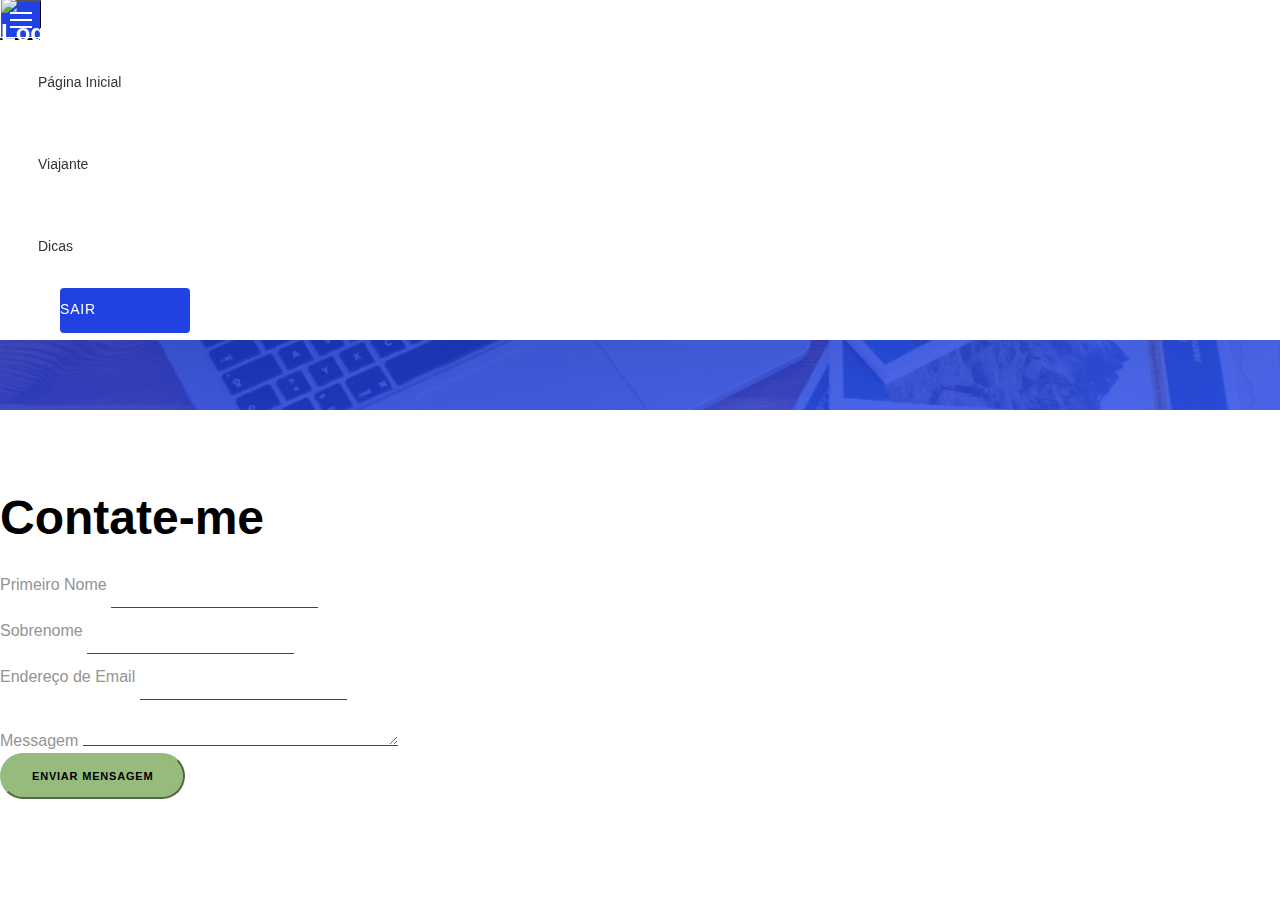
==== index.html @ 52b00d52 "criando index" ====
<!DOCTYPE html>
<html lang="pt-br">

<head>
    <meta charset="UTF-8">
    <meta author=" Augusto Sérgio e Carlos Eduardo">
    <title>Editar Dicas</title>
    <link rel="shortcut icon" type="image/x-icon" href="imagens/logo.png">
    <link
        href="https://fonts.googleapis.com/css2?family=Inter:wght@100;200;300;400;500;600;700;800;900&amp;display=swap"
        rel="stylesheet">

    <!-- ----- Start CSS ----- -->
    <link rel="stylesheet" href="css/bootstrap.min.css">
    <link rel="stylesheet" href="css/main.css">
    <!-- ----- End CSS ----- -->
</head>

<body>
    <div id="loading-area" style="opacity: 0; display: none;"></div>

    <!-- ----- Header ----- -->
    <header class="header other-page">
        <div class="navbar-area sticky">
            <div class="container">
                <div class="row align-items-center">
                    <div class="col-lg-12">
                        <nav class="navbar navbar-expand-lg">
                            <a class="navbar-brand logo" href="index.html">
                                <img class="logo1" src="imagens/logo-1.png" alt="Logo">
                            </a>
                            <button class="navbar-toggler" type="button" data-toggle="collapse"
                                data-target="#navbarSupportedContent" aria-controls="navbarSupportedContent"
                                aria-expanded="false" aria-label="Toggle navigation">
                                <span class="toggler-icon"></span>
                                <span class="toggler-icon"></span>
                                <span class="toggler-icon"></span>
                            </button>
                            <div class="collapse navbar-collapse sub-menu-bar" id="navbarSupportedContent">
                                <ul id="nav" class="navbar-nav ml-auto">
                                    <li class="nav-item">
                                        <a href="index.html">Página Inicial</a>
                                    </li>
                                    <li class="nav-item"><a href="#">Viajante</a>
                                    </li>
                                    <li class="nav-item"><a href="#">Dicas</a>
                                    </li>
                                </ul>
                            </div>
                            <div class="button">
                                <a href="javacript:" data-toggle="modal" data-target="#signup" class="btn">Sair</a>
                            </div>
                        </nav>
                    </div>
                </div>
            </div>
        </div>
    </header>
    <!-- ----- End Header ----- -->

    <!-- ----- Start Breadcrumbs ----- -->
    <div class="breadcrumbs overlay">
        <div class="container">
            <div class="row">
                <div class="col-12">
                    <div class="breadcrumbs-content">
                        <h1 class="page-title">Página Inicial</h1>
                        <p>
                            Aqui você pode incluir, listar e editar o viajante.
                        </p>
                    </div>
                    <ul class="breadcrumb-nav">
                        <li><a href="index.html">Página Inicial</a></li>
                        <li><a href="incluir-viajante.html">Incluir</a></li>
                        <li><a href="listar-viajante.html">Listar</a></li>
                        <li>Editar</li>
                    </ul>
                </div>
            </div>
        </div>
    </div>
    <div class="untree_co-section" id="contact-section">
        <div class="container">
    
          <div class="row">
            <div class="col-md-12 mb-5" data-aos="fade-up" data-aos-delay="0">
              <div class="section-heading text-center">
                <h2>Contate-me</h2>
              </div>
            </div>
          </div>
    
          <div class="row">
    
            <div class="col-lg-7">
    
    
              <form class="contact-form" data-aos="fade-up" data-aos-delay="100" action="https://formspree.io/f/mjvqdnnr" method="post">
                
                <div class="row">
                  <div class="col-6">
                    <div class="form-group">
                      <label class="" for="fname">Primeiro Nome</label>
                      <input name="Nome" type="text" class="form-control" id="fname" required>
                    </div>
                  </div>
                  <div class="col-6">
                    <div class="form-group">
                      <label class="" for="lname">Sobrenome</label>
                      <input name="Sobrenome" type="text" class="form-control" id="lname">
                    </div>
                  </div>
                </div>
                <div class="form-group">
                  <label class="" for="email" name="email">Endereço de Email</label>
                  <!-- <input name="email" type="email" class="form-control" id="email" > -->
                  <input name="Email" class="form-control" id="email" type="email" required></input>
                </div>
    
                <div class="form-group" >
                  <label class="" for="message">Messagem</label>
                  <textarea name="Messagem" class="form-control" id="message" cols="30" rows="5"></textarea>
                </div>
    
                <button type="submit" class="btn btn-primary">Enviar Mensagem</button>
              </form>


    <script src="js/editar-dicas.js"></script>

</body>

</html>
---- css/main.css ----
/* ===========================
Index Of css

01. Veriables CSS
02. Normalize CSS
03. Header CSS
04. Hero CSS
05. About CSS
06. Testimonial CSS
07. Pricing CSS
08. Faq CSS
09. Blog CSS
10. Clients CSS
11. Apply Process CSS
12. Job Category CSS
13. Find Job CSS
14. Featured Job CSS
15. Call Action CSS
16. Job Details CSS
17. Post Job CSS
18. Resume CSS
19. Privacy Policy CSS
20. Add Resume CSS
21. Manage Resumes CSS
22. Job Alerts CSS
23. Manage Jobs CSS
24. Manage Applications CSS
25. Browse Resumes CSS
26. Bookmarked CSS
27. Notifications CSS
28. Change Password CSS
29. Responsive CSS
30. Contact CSS
31. Error CSS
32. Mail Success CSS
33. Modal CSS
34. Footer CSS

========================== */
/*======================================
    Variables
========================================*/
/*======================================
    Normalize CSS
========================================*/
@import url("https://fonts.googleapis.com/css2?family=Spartan:wght@100;200;300;400;500;600;700;800;900&display=swap");

html {
  scroll-behavior: smooth;
}

body {
  font-family: "Inter", sans-serif;
  font-weight: normal;
  font-style: normal;
  color: #7E8890;
  overflow-x: hidden;
  font-size: 14px;
}

p {
  margin: 0;
  padding: 0;
}

* {
  margin: 0;
  padding: 0;
}

.navbar-toggler:focus,
a:focus,
input:focus,
textarea:focus,
button:focus,
.btn:focus,
.btn.focus,
.btn:not(:disabled):not(.disabled).active,
.btn:not(:disabled):not(.disabled):active {
  text-decoration: none;
  outline: none;
}

span,
a {
  display: inline-block;
  text-decoration: none;
  transition: all 0.4s ease;
  -webkit-transition: all 0.4s ease;
  -moz-transition: all 0.4s ease;
}

audio,
canvas,
iframe,
img,
svg,
video {
  vertical-align: middle;
}

h1,
h2,
h3,
h4,
h5,
h6 {
  font-weight: 600;
  margin: 0px;
  color: #081828;
}

h1 a,
h2 a,
h3 a,
h4 a,
h5 a,
h6 a {
  color: inherit;
}

h1 {
  font-size: 50px;
}

h2 {
  font-size: 40px;
}

h3 {
  font-size: 30px;
}

h4 {
  font-size: 25px;
}

h5 {
  font-size: 20px;
}

h6 {
  font-size: 16px;
}

ul,
ol {
  margin: 0px;
  padding: 0px;
  list-style-type: none;
}

.mt-5 {
  margin-top: 5px;
}

.mt-10 {
  margin-top: 10px;
}

.mt-15 {
  margin-top: 15px;
}

.mt-20 {
  margin-top: 20px;
}

.mt-25 {
  margin-top: 25px;
}

.mt-30 {
  margin-top: 30px;
}

.mt-35 {
  margin-top: 35px;
}

.mt-40 {
  margin-top: 40px;
}

.mt-45 {
  margin-top: 45px;
}

.mt-50 {
  margin-top: 50px;
}

.mt-55 {
  margin-top: 55px;
}

.mt-60 {
  margin-top: 60px;
}

.mt-65 {
  margin-top: 65px;
}

.mt-70 {
  margin-top: 70px;
}

.mt-75 {
  margin-top: 75px;
}

.mt-80 {
  margin-top: 80px;
}

.mt-85 {
  margin-top: 85px;
}

.mt-90 {
  margin-top: 90px;
}

.mt-95 {
  margin-top: 95px;
}

.mt-100 {
  margin-top: 100px;
}

.mt-105 {
  margin-top: 105px;
}

.mt-110 {
  margin-top: 110px;
}

.mt-115 {
  margin-top: 115px;
}

.mt-120 {
  margin-top: 120px;
}

.mt-125 {
  margin-top: 125px;
}

.mt-130 {
  margin-top: 130px;
}

.mt-135 {
  margin-top: 135px;
}

.mt-140 {
  margin-top: 140px;
}

.mt-145 {
  margin-top: 145px;
}

.mt-150 {
  margin-top: 150px;
}

.mt-155 {
  margin-top: 155px;
}

.mt-160 {
  margin-top: 160px;
}

.mt-165 {
  margin-top: 165px;
}

.mt-170 {
  margin-top: 170px;
}

.mt-175 {
  margin-top: 175px;
}

.mt-180 {
  margin-top: 180px;
}

.mt-185 {
  margin-top: 185px;
}

.mt-190 {
  margin-top: 190px;
}

.mt-195 {
  margin-top: 195px;
}

.mt-200 {
  margin-top: 200px;
}

.mt-205 {
  margin-top: 205px;
}

.mt-210 {
  margin-top: 210px;
}

.mt-215 {
  margin-top: 215px;
}

.mt-220 {
  margin-top: 220px;
}

.mt-225 {
  margin-top: 225px;
}

.mb-5 {
  margin-bottom: 5px;
}

.mb-10 {
  margin-bottom: 10px;
}

.mb-15 {
  margin-bottom: 15px;
}

.mb-20 {
  margin-bottom: 20px;
}

.mb-25 {
  margin-bottom: 25px;
}

.mb-30 {
  margin-bottom: 30px;
}

.mb-35 {
  margin-bottom: 35px;
}

.mb-40 {
  margin-bottom: 40px;
}

.mb-45 {
  margin-bottom: 45px;
}

.mb-50 {
  margin-bottom: 50px;
}

.mb-55 {
  margin-bottom: 55px;
}

.mb-60 {
  margin-bottom: 60px;
}

.mb-65 {
  margin-bottom: 65px;
}

.mb-70 {
  margin-bottom: 70px;
}

.mb-75 {
  margin-bottom: 75px;
}

.mb-80 {
  margin-bottom: 80px;
}

.mb-85 {
  margin-bottom: 85px;
}

.mb-90 {
  margin-bottom: 90px;
}

.mb-95 {
  margin-bottom: 95px;
}

.mb-100 {
  margin-bottom: 100px;
}

.mb-105 {
  margin-bottom: 105px;
}

.mb-110 {
  margin-bottom: 110px;
}

.mb-115 {
  margin-bottom: 115px;
}

.mb-120 {
  margin-bottom: 120px;
}

.mb-125 {
  margin-bottom: 125px;
}

.mb-130 {
  margin-bottom: 130px;
}

.mb-135 {
  margin-bottom: 135px;
}

.mb-140 {
  margin-bottom: 140px;
}

.mb-145 {
  margin-bottom: 145px;
}

.mb-150 {
  margin-bottom: 150px;
}

.mb-155 {
  margin-bottom: 155px;
}

.mb-160 {
  margin-bottom: 160px;
}

.mb-165 {
  margin-bottom: 165px;
}

.mb-170 {
  margin-bottom: 170px;
}

.mb-175 {
  margin-bottom: 175px;
}

.mb-180 {
  margin-bottom: 180px;
}

.mb-185 {
  margin-bottom: 185px;
}

.mb-190 {
  margin-bottom: 190px;
}

.mb-195 {
  margin-bottom: 195px;
}

.mb-200 {
  margin-bottom: 200px;
}

.mb-205 {
  margin-bottom: 205px;
}

.mb-210 {
  margin-bottom: 210px;
}

.mb-215 {
  margin-bottom: 215px;
}

.mb-220 {
  margin-bottom: 220px;
}

.mb-225 {
  margin-bottom: 225px;
}

.pt-5 {
  padding-top: 5px;
}

.pt-10 {
  padding-top: 10px;
}

.pt-15 {
  padding-top: 15px;
}

.pt-20 {
  padding-top: 20px;
}

.pt-25 {
  padding-top: 25px;
}

.pt-30 {
  padding-top: 30px;
}

.pt-35 {
  padding-top: 35px;
}

.pt-40 {
  padding-top: 40px;
}

.pt-45 {
  padding-top: 45px;
}

.pt-50 {
  padding-top: 50px;
}

.pt-55 {
  padding-top: 55px;
}

.pt-60 {
  padding-top: 60px;
}

.pt-65 {
  padding-top: 65px;
}

.pt-70 {
  padding-top: 70px;
}

.pt-75 {
  padding-top: 75px;
}

.pt-80 {
  padding-top: 80px;
}

.pt-85 {
  padding-top: 85px;
}

.pt-90 {
  padding-top: 90px;
}

.pt-95 {
  padding-top: 95px;
}

.pt-100 {
  padding-top: 100px;
}

.pt-105 {
  padding-top: 105px;
}

.pt-110 {
  padding-top: 110px;
}

.pt-115 {
  padding-top: 115px;
}

.pt-120 {
  padding-top: 120px;
}

.pt-125 {
  padding-top: 125px;
}

.pt-130 {
  padding-top: 130px;
}

.pt-135 {
  padding-top: 135px;
}

.pt-140 {
  padding-top: 140px;
}

.pt-145 {
  padding-top: 145px;
}

.pt-150 {
  padding-top: 150px;
}

.pt-155 {
  padding-top: 155px;
}

.pt-160 {
  padding-top: 160px;
}

.pt-165 {
  padding-top: 165px;
}

.pt-170 {
  padding-top: 170px;
}

.pt-175 {
  padding-top: 175px;
}

.pt-180 {
  padding-top: 180px;
}

.pt-185 {
  padding-top: 185px;
}

.pt-190 {
  padding-top: 190px;
}

.pt-195 {
  padding-top: 195px;
}

.pt-200 {
  padding-top: 200px;
}

.pt-205 {
  padding-top: 205px;
}

.pt-210 {
  padding-top: 210px;
}

.pt-215 {
  padding-top: 215px;
}

.pt-220 {
  padding-top: 220px;
}

.pt-225 {
  padding-top: 225px;
}

.pb-5 {
  padding-bottom: 5px;
}

.pb-10 {
  padding-bottom: 10px;
}

.pb-15 {
  padding-bottom: 15px;
}

.pb-20 {
  padding-bottom: 20px;
}

.pb-25 {
  padding-bottom: 25px;
}

.pb-30 {
  padding-bottom: 30px;
}

.pb-35 {
  padding-bottom: 35px;
}

.pb-40 {
  padding-bottom: 40px;
}

.pb-45 {
  padding-bottom: 45px;
}

.pb-50 {
  padding-bottom: 50px;
}

.pb-55 {
  padding-bottom: 55px;
}

.pb-60 {
  padding-bottom: 60px;
}

.pb-65 {
  padding-bottom: 65px;
}

.pb-70 {
  padding-bottom: 70px;
}

.pb-75 {
  padding-bottom: 75px;
}

.pb-80 {
  padding-bottom: 80px;
}

.pb-85 {
  padding-bottom: 85px;
}

.pb-90 {
  padding-bottom: 90px;
}

.pb-95 {
  padding-bottom: 95px;
}

.pb-100 {
  padding-bottom: 100px;
}

.pb-105 {
  padding-bottom: 105px;
}

.pb-110 {
  padding-bottom: 110px;
}

.pb-115 {
  padding-bottom: 115px;
}

.pb-120 {
  padding-bottom: 120px;
}

.pb-125 {
  padding-bottom: 125px;
}

.pb-130 {
  padding-bottom: 130px;
}

.pb-135 {
  padding-bottom: 135px;
}

.pb-140 {
  padding-bottom: 140px;
}

.pb-145 {
  padding-bottom: 145px;
}

.pb-150 {
  padding-bottom: 150px;
}

.pb-155 {
  padding-bottom: 155px;
}

.pb-160 {
  padding-bottom: 160px;
}

.pb-165 {
  padding-bottom: 165px;
}

.pb-170 {
  padding-bottom: 170px;
}

.pb-175 {
  padding-bottom: 175px;
}

.pb-180 {
  padding-bottom: 180px;
}

.pb-185 {
  padding-bottom: 185px;
}

.pb-190 {
  padding-bottom: 190px;
}

.pb-195 {
  padding-bottom: 195px;
}

.pb-200 {
  padding-bottom: 200px;
}

.pb-205 {
  padding-bottom: 205px;
}

.pb-210 {
  padding-bottom: 210px;
}

.pb-215 {
  padding-bottom: 215px;
}

.pb-220 {
  padding-bottom: 220px;
}

.pb-225 {
  padding-bottom: 225px;
}

.img-bg {
  background-position: center center;
  background-size: cover;
  background-repeat: no-repeat;
  width: 100%;
  height: 100%;
}

@media only screen and (min-width: 480px) and (max-width: 767px) {
  .container {
    width: 450px;
  }
}

/* Bread Crumbs */
.breadcrumbs {
  background-color: #081828;
  position: relative;
  padding: 70px 0;
  padding-top: 150px;
  background-image: url("../imagens/dicas-viagens.jpg");
  background-size: cover;
  background-position: center;
  background-repeat: no-repeat;
  z-index: 2;
  text-align: left;
}

.breadcrumbs.overlay::before {
  background-color: #2042e3;
  opacity: 0.8;
  z-index: -1;
}

.breadcrumbs .breadcrumbs-content {
  position: relative;
  text-align: left;
}

.breadcrumbs .breadcrumbs-content p {
  color: #fff;
  font-size: 14px;
  margin-top: 20px;
}

.breadcrumbs .breadcrumbs-content .page-title {
  font-size: 32px;
  color: #fff;
  font-weight: 700;
  position: relative;
  padding-bottom: 22px;
  line-height: 50px;
}

.breadcrumbs .breadcrumbs-content .page-title:before {
  position: absolute;
  content: "";
  left: 0;
  bottom: 0;
  height: 2px;
  width: 80px;
  background: #fff;
}

.breadcrumbs .breadcrumbs-content .breadcrumb-nav {
  background: transparent;
  border-radius: 0;
  margin-bottom: 0;
  padding: 0;
  display: inline-block;
}

.breadcrumbs .breadcrumb-nav {
  text-align: left;
  margin-top: 50px;
}

.breadcrumbs .breadcrumb-nav li {
  display: inline-block;
}

.breadcrumbs .breadcrumb-nav li,
.breadcrumbs .breadcrumb-nav li a {
  color: #fff;
  font-size: 14px;
  font-weight: 500;
}

.breadcrumbs .breadcrumb-nav li a {
  padding-right: 15px;
  margin-right: 15px;
  position: relative;
}

.breadcrumbs .breadcrumb-nav li a:hover {
  text-decoration: underline;
}

.breadcrumbs .breadcrumb-nav li a:after {
  content: '';
  height: 80%;
  width: 2px;
  background-color: #fff;
  position: absolute;
  top: 2px;
  right: 0;
}

.section {
  padding-top: 100px;
  padding-bottom: 100px;
  position: relative;
}

/* Section Title */
.section-title {
  text-align: center;
  margin-bottom: 80px;
  padding: 0 300px;
  position: relative;
  z-index: 5;
}

.section-title span {
  text-transform: uppercase;
  background: #2042e3;
  display: inline-block;
  margin-bottom: 10px;
  font-size: 12px;
  color: #fff;
  padding: 5px 18px;
  border-radius: 4px;
  line-height: 22px;
}

.section-title h2 {
  font-size: 35px;
  margin-bottom: 18px;
  line-height: 45px;
  text-transform: capitalize;
  position: relative;
  font-weight: 700;
  padding-bottom: 14px;
}

.section-title h2:before {
  position: absolute;
  left: 50%;
  margin-left: -25px;
  bottom: -1px;
  height: 2px;
  width: 50px;
  background: #2042e3;
  content: "";
}

.section-title p {
  font-size: 14px;
  line-height: 24px;
}

.section-title.white-text h2 {
  color: #fff;
}

.section-title.white-text h2::before {
  background-color: #fff;
}

.section-title.white-text span {
  color: #fff;
}

.section-title.white-text p {
  color: #fff;
}

.section-title.align-right {
  padding: 0;
  padding-left: 600px;
}

.section-title.align-right h2:before {
  display: none;
}

.section-title.align-right h2:after {
  position: absolute;
  right: 0;
  bottom: -1px;
  height: 2px;
  width: 50px;
  background: #2042e3;
  content: "";
}

.section-title.align-left {
  padding: 0;
  padding-right: 600px;
}

.section-title.align-left h2:before {
  left: 0;
  margin-left: 0;
}

/* One Click Scrool Top Button*/
.scroll-top {
  width: 45px;
  height: 45px;
  line-height: 45px;
  background: #2042e3;
  display: -webkit-box;
  display: -ms-flexbox;
  display: flex;
  -webkit-box-pack: center;
  -ms-flex-pack: center;
  justify-content: center;
  -webkit-box-align: center;
  -ms-flex-align: center;
  align-items: center;
  font-size: 13px;
  color: #fff !important;
  border-radius: 0;
  position: fixed;
  bottom: 30px;
  right: 30px;
  z-index: 9;
  cursor: pointer;
  -webkit-transition: all .3s ease-out 0s;
  transition: all .3s ease-out 0s;
  border-radius: 4px;
}

.scroll-top:hover {
  -webkit-box-shadow: 0 1rem 3rem rgba(35, 38, 45, 0.15) !important;
  box-shadow: 0 1rem 3rem rgba(35, 38, 45, 0.15) !important;
  -webkit-transform: translate3d(0, -5px, 0);
  transform: translate3d(0, -5px, 0);
  background-color: #081828;
}

/* Overlay */
.overlay {
  position: relative;
}

.overlay::before {
  position: absolute;
  top: 0;
  left: 0;
  width: 100%;
  height: 100%;
  opacity: 0.4;
  background: #081828;
  content: "";
  -webkit-transition: all 0.4s ease;
  transition: all 0.4s ease;
  z-index: 5;
}

/* Pagination CSS */
.pagination {
  text-align: left;
  margin: 40px 0 0 0;
  display: block;
}

.pagination.center {
  text-align: center;
}

.pagination.right {
  text-align: right;
}

.pagination.left {
  text-align: left;
}

.pagination .pagination-list {
  display: inline-block;
  overflow: hidden;
}

.pagination .pagination-list li {
  margin-right: 5px;
  display: inline-block;
}

.pagination .pagination-list li:last-child {
  margin-right: 0px;
}

.pagination .pagination-list li a {
  background: #fff;
  color: #081828;
  font-weight: 500;
  font-size: 13px;
  border-radius: 0;
  line-height: 40px;
  height: 40px;
  width: 40px;
  text-align: center;
  border-radius: 4px;
  border: 1px solid #eee;
}

.pagination .pagination-list li.active a,
.pagination .pagination-list li:hover a {
  background: #2042e3;
  color: #fff;
  border-color: transparent;
}

.pagination .pagination-list li a i {
  font-size: 13px;
}

.blog-grids.pagination {
  margin-top: 50px;
  text-align: center;
}

.button .btn {
  display: inline-block;
  font-size: 14px;
  font-weight: 500;
  padding: 15px 30px;
  background-color: #2042e3;
  color: #fff;
  border: none;
  -webkit-transition: 0.5s;
  transition: 0.5s;
  border-radius: 4px;
}

.button .btn:hover {
  background-color: #081828;
  color: #fff;
  -webkit-box-shadow: 0 1rem 3rem rgba(35, 38, 45, 0.15) !important;
  box-shadow: 0 1rem 3rem rgba(35, 38, 45, 0.15) !important;
}

.button .btn-alt {
  background-color: #081828;
  color: #fff;
}

.button .btn-alt:hover {
  background-color: #2042e3;
  color: #fff;
}

.align-left {
  text-align: left;
}

.align-right {
  text-align: right;
}

.align-center {
  text-align: center;
}

#loading-area {
  width: 100%;
  height: 100%;
  background-color: #fff;
  position: fixed;
  left: 0;
  top: 0;
  opacity: 1;
  z-index: 999999999;
  background-image: url(../images/loading.svg);
  background-repeat: no-repeat;
  background-size: 50px;
  background-position: center;
}

/*======================================
	Header CSS
========================================*/
/*===== NAVBAR =====*/
.header.style4 .navbar-area {
  background-color: #fff;
  border: none;
}

.navbar-area {
  width: 100%;
  z-index: 99;
  -webkit-transition: all 0.3s ease-out 0s;
  transition: all 0.3s ease-out 0s;
  background-color: transparent;
  position: absolute;
  border-bottom: 1px solid #e6e6e6;
}

.other-page .navbar-area {
  background-color: #fff;
  border: none;
}

.sticky {
  position: fixed;
  z-index: 99;
  background-color: #fff;
  -webkit-box-shadow: 0px 20px 50px 0px rgba(0, 0, 0, 0.05);
  box-shadow: 0px 20px 50px 0px rgba(0, 0, 0, 0.05);
  -webkit-transition: all 0.3s ease-out 0s;
  transition: all 0.3s ease-out 0s;
  top: 0;
}

.sticky .navbar .navbar-nav .nav-item a {
  color: #333;
}

.sticky .navbar .navbar-nav .nav-item a.active {
  color: #2042e3;
}

.sticky .navbar .navbar-toggler .toggler-icon {
  background: #333;
}

.navbar {
  padding: 0;
  border-radius: 5px;
  position: relative;
  -webkit-transition: all 0.3s ease-out 0s;
  transition: all 0.3s ease-out 0s;
}

@media only screen and (min-width: 768px) and (max-width: 991px) {
  .navbar {
    padding: 17px 0;
  }
}

@media (max-width: 767px) {
  .navbar {
    padding: 17px 0;
  }
}

.navbar-brand {
  padding: 0;
}

.navbar-brand img {
  width: 150px;
}

.navbar-toggler {
  padding: 0;
  background-color: #2042e3;
  padding: 5px 8px !important;
  -webkit-transition: all 0.4s ease;
  transition: all 0.4s ease;
}

.navbar-toggler .toggler-icon {
  background-color: #fff !important;
}

.navbar-toggler:hover {
  background-color: #081828 !important;
}

.navbar-toggler:focus {
  outline: none;
  -webkit-box-shadow: none;
  box-shadow: none;
}

.navbar-toggler .toggler-icon {
  width: 22px;
  height: 2px;
  background-color: #333;
  display: block;
  margin: 5px 0;
  position: relative;
  -webkit-transition: all 0.3s ease-out 0s;
  transition: all 0.3s ease-out 0s;
}

.navbar-toggler.active .toggler-icon:nth-of-type(1) {
  -webkit-transform: rotate(45deg);
  transform: rotate(45deg);
  top: 7px;
}

.navbar-toggler.active .toggler-icon:nth-of-type(2) {
  opacity: 0;
}

.navbar-toggler.active .toggler-icon:nth-of-type(3) {
  -webkit-transform: rotate(135deg);
  transform: rotate(135deg);
  top: -7px;
}

@media only screen and (min-width: 768px) and (max-width: 991px) {
  .navbar-collapse {
    position: absolute;
    top: 100%;
    left: 0;
    width: 100%;
    background-color: #fff;
    z-index: 9;
    -webkit-box-shadow: 0px 15px 20px 0px rgba(0, 0, 0, 0.1);
    box-shadow: 0px 15px 20px 0px rgba(0, 0, 0, 0.1);
    padding: 5px 12px;
  }
}

@media (max-width: 767px) {
  .navbar-collapse {
    position: absolute;
    top: 100%;
    left: 0;
    width: 100%;
    background-color: #fff;
    z-index: 9;
    -webkit-box-shadow: 0px 15px 20px 0px rgba(29, 42, 93, 0.1);
    box-shadow: 0px 15px 20px 0px rgba(29, 42, 93, 0.1);
    padding: 5px 12px;
  }
}

.navbar-nav .nav-item {
  position: relative;
  margin-left: 38px;
}

.navbar-nav .nav-item a {
  font-size: 14px;
  font-weight: 500;
  color: #333;
  -webkit-transition: all 0.3s ease-out 0s;
  transition: all 0.3s ease-out 0s;
  padding: 30px 0;
  position: relative;
  text-transform: capitalize;
}

@media only screen and (min-width: 768px) and (max-width: 991px) {
  .navbar-nav .nav-item a {
    display: inline-block;
    padding: 6px 0px;
    color: #5E678C;
  }
}

@media (max-width: 767px) {
  .navbar-nav .nav-item a {
    display: inline-block;
    padding: 6px 0px;
    color: #5E678C;
  }
}

.navbar-nav .nav-item a::before {
  content: '';
  position: absolute;
  bottom: 0;
  height: 3px;
  background: #2042e3;
  z-index: -1;
  opacity: 0;
  border-radius: 10px;
  -webkit-transition: all 0.3s ease-out 0s;
  transition: all 0.3s ease-out 0s;
  z-index: 5;
}

.navbar-nav .nav-item a::before {
  width: 0%;
  left: 0;
}

.navbar-nav .nav-item a::after {
  width: 20%;
  right: 0;
}

.navbar-nav .nav-item a:hover,
.navbar-nav .nav-item a.active {
  color: #2042e3;
}

.navbar-nav .nav-item:hover a:before,
.navbar-nav .nav-item a.active::before {
  opacity: 1;
  width: 100%;
}

.header .navbar-nav li .sub-menu li a.active {
  background-color: #2042e3 !important;
  color: #fff !important;
}

.navbar-nav .nav-item a i {
  display: inline-block;
  margin-left: 4px;
  font-size: 10px;
}

@media only screen and (min-width: 768px) and (max-width: 991px) {

  .navbar-nav .nav-item a:hover::after,
  .navbar-nav .nav-item a:hover::before,
  .navbar-nav .nav-item a.active::after,
  .navbar-nav .nav-item a.active::before {
    opacity: 1;
  }
}

@media (max-width: 767px) {

  .navbar-nav .nav-item a:hover::after,
  .navbar-nav .nav-item a:hover::before,
  .navbar-nav .nav-item a.active::after,
  .navbar-nav .nav-item a.active::before {
    opacity: 1;
  }
}

.navbar-nav .nav-item:hover .sub-menu {
  top: 100%;
  opacity: 1;
  visibility: visible;
}

@media only screen and (min-width: 768px) and (max-width: 991px) {
  .navbar-nav .nav-item:hover .sub-menu {
    top: 0;
  }
}

@media (max-width: 767px) {
  .navbar-nav .nav-item:hover .sub-menu {
    top: 0;
  }
}

@media only screen and (min-width: 768px) and (max-width: 991px) {
  .navbar-nav .nav-item .sub-menu {
    position: relative;
    width: 100%;
    top: 0;
    display: block;
    opacity: 1;
    visibility: visible;
  }
}

@media (max-width: 767px) {
  .navbar-nav .nav-item .sub-menu {
    position: relative;
    width: 100%;
    top: 0;
    display: block;
    opacity: 1;
    visibility: visible;
  }
}

.navbar-nav .sub-nav-toggler {
  display: block;
}

@media only screen and (min-width: 768px) and (max-width: 991px) {
  .navbar-nav .sub-nav-toggler {
    display: block;
    position: absolute;
    right: 0;
    top: 0;
    background: none;
    color: #222;
    font-size: 18px;
    border: 0;
    width: 30px;
    height: 30px;
  }
}

@media (max-width: 767px) {
  .navbar-nav .sub-nav-toggler {
    display: block;
    position: absolute;
    right: 0;
    top: 0;
    background: none;
    color: #222;
    font-size: 18px;
    border: 0;
    width: 30px;
    height: 30px;
  }
}

.navbar-nav .sub-nav-toggler span {
  width: 8px;
  height: 8px;
  border-left: 1px solid #222;
  border-bottom: 1px solid #222;
  -webkit-transform: rotate(-45deg);
  transform: rotate(-45deg);
  position: relative;
  top: -5px;
}

.header {
  position: relative;
}

/* Header Button */
@media only screen and (min-width: 768px) and (max-width: 991px) {
  .header .button {
    display: none !important;
  }
}

@media (max-width: 767px) {
  .header .button {
    display: none !important;
  }
}

.header .button {
  display: inherit !important;
  margin-left: 60px;
}

.header .button .login {
  display: inherit;
  margin-right: 30px;
  padding: 0;
  height: 45px;
  line-height: 45px;
  border-radius: 4px;
  color: #2042e3;
  font-weight: 500;
  font-size: 14px;
}

.header .button .login i {
  display: inherit;
  margin-right: 5px;
  font-size: 14px;
  line-height: 45px;
  margin-right: 8px;
}

.header .button .login:hover {
  color: #081828;
  border-color: transparent;
}

.header .button .btn {
  color: #fff;
  padding: 0 !important;
  display: inline-block;
  overflow: hidden;
  position: relative;
  z-index: 2;
  background: #2042e3;
  border: none;
  font-size: 14px;
  font-weight: 500;
  -webkit-box-shadow: none;
  box-shadow: none;
  padding: 0 10px;
  height: 45px;
  line-height: 42px;
  width: 130px;
}

.header .button .btn:hover {
  color: #fff;
  background-color: #081828;
  border-color: transparent;
  -webkit-transform: none;
  transform: none;
}

/* Dropdown Menu */
.header .navbar-nav li .sub-menu {
  background: #fff;
  width: 220px;
  text-align: left;
  position: absolute;
  top: 100%;
  z-index: 999;
  opacity: 0;
  visibility: hidden;
  padding: 15px;
  left: 0;
  margin: 0;
  -webkit-box-shadow: 1px 4px 12px rgba(51, 51, 51, 0.25);
  box-shadow: 0px 13px 20px rgba(153, 153, 153, 0.06);
  -webkit-transition: all 0.3s ease 0s;
  transition: all 0.3s ease 0s;
  z-index: 9999999;
  -webkit-transform-origin: 0 0 0;
  transform-origin: 0 0 0;
  -webkit-transform: scaleY(0.2);
  transform: scaleY(0.2);
  border-radius: 0 0 3px 3px;
}

.header .navbar-nav li:hover .sub-menu {
  opacity: 1;
  visibility: visible;
  -webkit-transform: scaleY(1);
  transform: scaleY(1);
}

.header .navbar-nav li .sub-menu li {
  float: none;
  margin: 0;
  display: block;
  margin-bottom: 6px;
}

.header .navbar-nav li .sub-menu li:last-child {
  margin-bottom: 0px;
}

.header .navbar-nav li .sub-menu li:last-child {
  border: none;
}

.header .navbar-nav li .sub-menu li a {
  padding: 10px 15px;
  color: #666;
  display: block;
  font-size: 14px;
  font-weight: normal;
  text-transform: capitalize;
  background: transparent;
  border-radius: 3px;
  font-weight: 400;
}

.header .navbar-nav li .sub-menu li a:before {
  display: none;
}

.header .navbar-nav li .sub-menu li a:hover:before {
  opacity: 1;
  visibility: visible;
}

.header .navbar-nav li .sub-menu li:last-child a {
  border-bottom: 0px;
}

.header .navbar-nav li .sub-menu li:hover a {
  color: #fff;
  background: #2042e3;
}

.header .navbar-nav li .sub-menu li .sub-menu li:hover .sub-menu {
  opacity: 1;
  visibility: visible;
  -webkit-transform: scaleY(1);
  transform: scaleY(1);
}

.header.index2 .sticky .nav-item a {
  color: #081828 !important;
}

.header.index2 .sticky .nav-item a:hover {
  color: #2042e3 !important;
}

.header.index2 .sticky .nav-item a.active {
  color: #2042e3 !important;
}

.header.index2 .navbar-area.sticky .navbar-nav li .sub-menu li a.active {
  color: #fff !important;
}

.header.index2 .logo {
  position: relative;
  margin: 0;
  padding: 0;
  top: -16px;
}

.header.index2 .logo img {
  position: absolute;
  left: 0;
  top: 0;
  -webkit-transition: all 0.4s ease;
  transition: all 0.4s ease;
}

.header.index2 .logo .logo1 {
  opacity: 0;
  visibility: hidden;
}

.header.index2 .navbar-nav .nav-item a {
  color: #fff;
}

.header.index2 .navbar-nav .nav-item a::before {
  background-color: #fff;
}

.header.index2 .button .btn:hover {
  background-color: #fff;
  color: #2042e3;
}

/* Index 2 */
.header.index2 .sticky .logo .logo1 {
  opacity: 1;
  visibility: visible;
}

.header.index2 .sticky .logo .logo2 {
  opacity: 0;
  visibility: hidden;
}

.header.index2 .sticky .nav-item a::before {
  background-color: #2042e3;
}

.header.index2 .navbar-nav li .sub-menu {
  border-radius: 3px;
}

.header.index2 .navbar-nav .sub-menu li a {
  color: #081828;
}

.header.index2 .navbar-nav .sub-menu li a:hover {
  color: #fff !important;
}

/* Index 4 */
.header.index4 .navbar-area {
  position: absolute;
}

.header.index4 .sticky {
  position: fixed;
  top: 0;
}

/*======================================
    Hero Area CSS
========================================*/
.hero-area {
  position: relative;
  background: #f6f9fc;
  overflow: hidden;
}

.hero-area.style2 {
  position: relative;
  height: 100%;
  width: 100%;
}

.hero-area.style2 .home-slider {
  position: relative;
  height: 700px;
}

.hero-area.style2 .hero-inner {
  height: auto;
}

.hero-area.style2 .hero-inner .hero-text {
  margin-top: 220px;
}

.hero-area.style2 .hero-image {
  text-align: center;
  position: relative;
  bottom: -140px;
  right: 0;
}

.hero-area.style2 .tns-controls {
  width: 100%;
}

.hero-area.style2 .tns-controls button {
  width: 50px;
  height: 50px;
  cursor: pointer;
  z-index: 2;
  color: #fff;
  font-size: 17px;
  background: #2042e3;
  border: none;
  padding: 2px 5px;
  border-radius: 4px;
  -webkit-transition: all .3s ease-out 0s;
  transition: all .3s ease-out 0s;
  position: absolute;
  z-index: 99;
  top: 50%;
  margin-top: -25px;
}

.hero-area.style2 .tns-controls button:hover {
  background-color: #081828;
  color: #fff;
}

.hero-area.style2 .tns-controls button:first-child {
  border-radius: 50%;
  left: 30px;
}

.hero-area.style2 .tns-controls button:last-child {
  border-radius: 50%;
  right: 30px;
}

.hero-area.style3 .hero-inner {
  height: 700px;
}

.hero-area.style3 .hero-inner .hero-text {
  margin-top: 190px;
}

.hero-area.style3 .home-search {
  margin-top: 180px;
  padding: 40px;
  border-radius: 5px;
  background-color: #fff;
  -webkit-box-shadow: 0 1rem 3rem rgba(35, 38, 45, 0.15) !important;
  box-shadow: 0 1rem 3rem rgba(35, 38, 45, 0.15) !important;
}

.hero-area.style3 .home-search .button {
  margin-top: 20px;
}

.hero-area.style3 .home-search .button .btn {
  width: 100%;
}

.hero-area.style3 .home-search .form-group {
  margin-bottom: 15px;
}

.hero-area.style3 .home-search .form-group label {
  color: #081828;
  display: block;
  margin-bottom: 4px;
}

.hero-area.style3 .home-search .form-group input {
  height: 50px;
  border: 1px solid #eee;
  border-radius: 4px;
  padding: 0px 20px;
  font-size: 15px;
  font-weight: 400;
}

.hero-area.style3 .home-search .form-group .form-control {
  height: 50px;
  border: 1px solid #eee;
  border-radius: 4px;
  padding: 0px 20px;
  font-size: 15px;
  font-weight: 400;
}

.hero-area.style3 .home-search .form-group .form-control option {
  font-weight: 400 !important;
}

.hero-area.style4 {
  overflow: visible;
  background-image: url("../images/hero/home-page4.jpg");
  background-size: cover;
  background-position: center;
  background-repeat: no-repeat;
  position: relative;
}

.hero-area.style4::before {
  position: absolute;
  content: "";
  left: 0;
  top: 0;
  height: 100%;
  width: 100%;
  background-color: #2042e3;
  opacity: 0.9;
}

.hero-area.style4::after {
  position: absolute;
  content: "";
  left: 0;
  top: 0;
  height: 100%;
  width: 100%;
  background-image: url("../images/hero/small-patern.png");
  opacity: 0.2;
}

.hero-area.style4 .hero-inner {
  height: auto !important;
}

.hero-area.style4 .hero-inner .hero-text {
  margin-top: 190px;
  padding: 0;
  text-align: center;
  padding: 0px 98px;
}

.hero-area.style4 .hero-inner .hero-text h1 {
  color: #fff;
}

.hero-area.style4 .hero-inner .hero-text p {
  color: #fff;
}

.hero-area.style4 .hero-inner .hero-text .button .btn {
  background-color: #fff;
  color: #2042e3;
}

.hero-area.style4 .hero-inner .hero-text .button .btn:hover {
  background-color: #081828;
  color: #fff;
}

.hero-area.style4 .hero-inner .hero-text .button .btn-alt {
  background-color: #081828;
  color: #fff;
}

.hero-area.style4 .hero-inner .hero-text .button .btn-alt:hover {
  background-color: #fff;
  color: #2042e3;
}

.hero-area.style4 .job-search-wrap-two {
  padding: 40px;
  border-radius: 5px;
  background-color: #fff;
  -webkit-box-shadow: 0 1rem 3rem rgba(35, 38, 45, 0.15) !important;
  box-shadow: 0 1rem 3rem rgba(35, 38, 45, 0.15) !important;
  position: relative;
  top: 102px;
}

.hero-area .hero-inner {
  height: 800px;
  background-size: cover;
  background-position: center;
  position: relative;
  z-index: 3;
}

.hero-area .hero-text {
  float: none;
  margin-top: 230px;
  padding-right: 50px;
}

.hero-area .hero-text h1 {
  font-size: 40px;
  font-weight: 700;
  line-height: 55px;
  margin-bottom: 25px;
}

.hero-area .hero-text h1 span {
  font-weight: 300;
}

.hero-area .hero-text p {
  font-size: 15px;
  line-height: 24px;
}

.hero-area .hero-text .button {
  margin-top: 35px;
}

.hero-area .hero-text .button .btn {
  margin-right: 10px;
}

.hero-area .hero-text .button .btn:hover {
  color: #fff;
}

.hero-area .hero-text .button .btn:last-child {
  margin-right: 0px;
}

.hero-area .hero-video-head {
  margin-top: 160px;
}

.hero-area .hero-video-head .video-inner {
  position: relative;
  height: 100%;
  width: 100%;
}

.hero-area .hero-video-head .video-inner::before {
  position: absolute;
  content: "";
  right: -50px;
  bottom: -90px;
  height: 300px;
  width: 300px;
  background-image: url(../images/hero/pattern.png);
  background-repeat: no-repeat;
  z-index: -1;
}

.hero-area .hero-video-head .video-inner img {
  width: 100%;
  border-radius: 10px 100px 10px 100px;
}

.hero-area .hero-video-head .video-inner .hero-video {
  height: 100px;
  width: 100px;
  line-height: 100px;
  text-align: center;
  color: #fff;
  background-color: #2042e3;
  font-size: 20px;
  display: block;
  border-radius: 50%;
  position: absolute;
  left: 50%;
  top: 50%;
  margin-left: -50px;
  margin-top: -50px;
  z-index: 99;
  padding-left: 5px;
  -webkit-box-shadow: 0px 0px 30px #2042e3b3;
  box-shadow: 0px 0px 30px #2042e3b3;
}

.hero-area .hero-video-head .video-inner .hero-video:hover {
  background-color: #fff;
  color: #2042e3;
}

.hero-area .video-inner .waves-block .waves {
  position: absolute;
  width: 150px;
  height: 150px;
  background: #fff;
  opacity: 0;
  -ms-filter: "progid:DXImageTransform.Microsoft.Alpha(Opacity=0)";
  border-radius: 100%;
  -webkit-animation: waves 5s ease-in-out infinite;
  animation: waves 4s ease-in-out infinite;
  left: 50%;
  margin-left: -75px;
  top: 50%;
  margin-top: -75px;
  z-index: 1;
}

.hero-area .video-inner .waves-block .wave-1 {
  -webkit-animation-delay: 0s;
  animation-delay: 0s;
}

.hero-area .video-inner .waves-block .wave-2 {
  -webkit-animation-delay: 1s;
  animation-delay: 1s;
}

.hero-area .video-inner .waves-block .wave-3 {
  -webkit-animation-delay: 2s;
  animation-delay: 2s;
}

/* Video Animations */
@-webkit-keyframes waves {
  0% {
    -webkit-transform: scale(0.2, 0.2);
    transform: scale(0.2, 0.2);
    opacity: 0;
    -ms-filter: "progid:DXImageTransform.Microsoft.Alpha(Opacity=0)";
  }

  50% {
    opacity: 0.9;
    -ms-filter: "progid:DXImageTransform.Microsoft.Alpha(Opacity=90)";
  }

  100% {
    -webkit-transform: scale(0.9, 0.9);
    transform: scale(0.9, 0.9);
    opacity: 0;
    -ms-filter: "progid:DXImageTransform.Microsoft.Alpha(Opacity=0)";
  }
}

@keyframes waves {
  0% {
    -webkit-transform: scale(0.2, 0.2);
    transform: scale(0.2, 0.2);
    opacity: 0;
    -ms-filter: "progid:DXImageTransform.Microsoft.Alpha(Opacity=0)";
  }

  50% {
    opacity: 0.9;
    -ms-filter: "progid:DXImageTransform.Microsoft.Alpha(Opacity=90)";
  }

  100% {
    -webkit-transform: scale(0.9, 0.9);
    transform: scale(0.9, 0.9);
    opacity: 0;
    -ms-filter: "progid:DXImageTransform.Microsoft.Alpha(Opacity=0)";
  }
}

@-webkit-keyframes lineanim {
  50% {
    -webkit-transform: scaleY(1);
    transform: scaleY(1);
    -webkit-transform-origin: top left;
    transform-origin: top left;
  }

  50.1% {
    -webkit-transform-origin: bottom left;
    transform-origin: bottom left;
  }

  100% {
    -webkit-transform: scaleY(0);
    transform: scaleY(0);
    -webkit-transform-origin: bottom left;
    transform-origin: bottom left;
  }
}

@keyframes lineanim {
  50% {
    -webkit-transform: scaleY(1);
    transform: scaleY(1);
    -webkit-transform-origin: top left;
    transform-origin: top left;
  }

  50.1% {
    -webkit-transform-origin: bottom left;
    transform-origin: bottom left;
  }

  100% {
    -webkit-transform: scaleY(0);
    transform: scaleY(0);
    -webkit-transform-origin: bottom left;
    transform-origin: bottom left;
  }
}

.job-search-wrap-two .job-search-form {
  border: 1px solid #e2e4ea;
  background: #fff;
  border-radius: 4px;
}

.job-search-wrap-two .job-search-form form {
  display: -webkit-box;
  display: -ms-flexbox;
  display: flex;
  position: relative;
  width: 100%;
  padding: 10px 10px 10px 0;
}

.job-search-wrap-two .job-search-form form .single-field-item {
  position: relative;
  -webkit-box-flex: 0;
  -ms-flex: 0 0 37%;
  flex: 0 0 37%;
  max-width: 37%;
  padding: 0 30px;
  height: 100%;
  margin-bottom: 0;
}

.job-search-wrap-two .job-search-form form .single-field-item label {
  display: block;
  font-size: 15px;
  color: #000;
  font-weight: 600;
  text-transform: capitalize;
  margin: 0;
}

.job-search-wrap-two .job-search-form form .single-field-item input {
  width: 100%;
  border: none;
  color: #999;
  font-size: 15px;
  font-weight: 400;
  padding: 0;
  height: auto;
  line-height: inherit;
}

.job-search-wrap-two .job-search-form form .submit-btn {
  width: 100%;
}

.job-search-wrap-two .job-search-form form .submit-btn .btn {
  background-color: #2042e3;
  color: #fff;
  width: 100%;
  height: 100%;
  -webkit-transition: all 0.4s ease;
  transition: all 0.4s ease;
}

.job-search-wrap-two .job-search-form form .submit-btn .btn:hover {
  -webkit-box-shadow: 0 1rem 3rem rgba(35, 38, 45, 0.15) !important;
  box-shadow: 0 1rem 3rem rgba(35, 38, 45, 0.15) !important;
  background-color: #081828;
  color: #fff;
  border-color: transparent;
}

.job-search-wrap-two .job-search-form form .single-field-item:first-child::after {
  position: absolute;
  content: "";
  height: 70%;
  width: 1px;
  background-color: #e2e4ea;
  top: 50%;
  right: 0;
  -webkit-transform: translateY(-50%);
  transform: translateY(-50%);
}

.keywords {
  display: -webkit-box;
  display: -ms-flexbox;
  display: flex;
  -ms-flex-wrap: wrap;
  flex-wrap: wrap;
  -webkit-box-align: center;
  -ms-flex-align: center;
  align-items: center;
}

.keywords ul li {
  display: inline-block;
}

.keywords ul li a {
  font-size: 13px;
  color: #999;
  padding: 0 7px;
  border: 1px solid #e4e5ec;
  border-radius: 3px;
  margin-bottom: 4px;
  line-height: 22px;
  margin-right: 0;
}

.keywords ul li a:hover {
  -webkit-box-shadow: 0 1rem 3rem rgba(35, 38, 45, 0.15) !important;
  box-shadow: 0 1rem 3rem rgba(35, 38, 45, 0.15) !important;
  background-color: #2042e3;
  color: #fff;
  border-color: transparent;
}

.keywords ul li a {
  font-size: 13px;
  color: #999;
  padding: 0 7px;
  border: 1px solid #e4e5ec;
  border-radius: 3px;
  margin-bottom: 4px;
  line-height: 22px;
  margin-right: 0;
}

.keywords.style-two .title {
  font-size: 14px;
  color: #2042e3;
  margin-right: 10px;
  line-height: 22px;
  padding: 0;
  background-color: transparent;
  border-radius: 0;
  position: relative;
  top: -2px;
}

/*======================================
    About Us CSS
========================================*/
.about-us .content-left {
  position: relative;
  padding-right: 60px;
}

.about-us .content-left .single-img {
  width: 100%;
  border-radius: 5px;
}

.about-us .content-left .single-img.minus-margin {
  position: relative;
  top: -20px;
}

.about-us .content-left::before {
  position: absolute;
  content: "";
  right: 4px;
  bottom: -36px;
  height: 200px;
  width: 200px;
  background-image: url(../images/hero/pattern.png);
  background-repeat: no-repeat;
  z-index: -1;
}

.about-us .content-left .media-body {
  padding: 40px 30px;
  padding-bottom: 40px;
  border-radius: 5px;
  background-color: #2042e3;
  -webkit-box-shadow: 0 1rem 3rem rgba(35, 38, 45, 0.15) !important;
  box-shadow: 0 1rem 3rem rgba(35, 38, 45, 0.15) !important;
  display: inline-block;
  width: 100%;
  margin-top: 30px;
  padding-bottom: 48px;
}

.about-us .content-left .media-body i {
  height: 40px;
  width: 40px;
  line-height: 40px;
  text-align: center;
  display: block;
  color: #fff;
  background-color: #ffffff45;
  border-radius: 5px;
  display: block;
  margin-bottom: 20px;
}

.about-us .content-left .media-body h6 {
  font-size: 22px;
  font-weight: 600;
  display: block;
  margin-bottom: 5px;
  color: #fff;
}

.about-us .content-left .media-body p {
  color: #fff;
}

.about-us .content-right {
  padding-right: 70px;
  padding-left: 30px;
}

.about-us .content-right h2 {
  font-size: 32px;
  margin-bottom: 50px;
  line-height: 45px;
  text-transform: capitalize;
  position: relative;
  font-weight: 700;
}

.about-us .content-right .single-list {
  position: relative;
  padding-left: 80px;
  margin-bottom: 50px;
}

.about-us .content-right .single-list:last-child {
  margin-bottom: 0;
}

.about-us .content-right .single-list i {
  font-size: 20px;
  height: 55px;
  width: 55px;
  line-height: 55px;
  text-align: center;
  display: inline-block;
  background: #2042e31c;
  color: #2042e3;
  border-radius: 4px;
  position: absolute;
  left: 0;
  top: 3px;
}

.about-us .content-right .single-list .list-bod h5 {
  display: block;
  margin-bottom: 10px;
  font-size: 20px;
  color: #081828;
}

.about-us .content-right .single-list .list-bod p {
  font-size: 14px;
  line-height: 24px;
}

/*======================================
    Testimonial CSS
========================================*/
.testimonials {
  background-color: #081828;
  padding-top: 100px;
  position: relative;
  z-index: 5;
  overflow: hidden;
}

.testimonials .patern1 {
  position: absolute;
  top: 245px;
  right: 8%;
  width: 174px;
  height: 174px;
  background-repeat: no-repeat;
  z-index: -1;
  opacity: 0.6;
}

.testimonials .patern2 {
  position: absolute;
  top: -49px;
  left: -75px;
  width: 174px;
  height: 174px;
  background-repeat: no-repeat;
  z-index: -1;
  opacity: 0.6;
}

.testimonials .section-title {
  padding: 0;
}

.testimonials .section-title h2 {
  color: #fff;
}

.testimonials .section-title p {
  color: #fff;
}

.testimonials .testimonial-inner-head {
  padding-bottom: 100px;
}

.testimonials .testimonial-inner {
  position: relative;
}

.testimonials .testimonial-right {
  text-align: right;
}

.testimonials .single-testimonial {
  height: 100%;
  width: 100%;
  position: relative;
}

.testimonials .single-testimonial .quote i {
  font-size: 30px;
  color: #fff;
}

.testimonials .single-testimonial p {
  font-size: 15px;
  color: #fff;
}

.testimonials .single-testimonial .bottom {
  position: relative;
  margin-top: 40px;
}

.testimonials .single-testimonial .bottom .clien-image {
  margin-right: 20px;
}

.testimonials .single-testimonial .bottom .clien-image img {
  height: 85px;
  width: 85px;
  border-radius: 100%;
  margin-right: 22px;
  float: left;
  border: 6px solid #ffffff21;
}

.testimonials .single-testimonial .bottom .name {
  font-size: 17px;
  position: relative;
  top: 20px;
  color: #fff;
}

.testimonials .single-testimonial .bottom .name span {
  font-size: 13px;
  display: block;
  margin-top: 5px;
  color: #888;
  font-weight: 400;
}

.testimonials .tns-controls {
  position: absolute;
  right: 0;
  bottom: 0;
  z-index: 9;
}

.testimonials .tns-controls button {
  width: 45px;
  height: 45px;
  cursor: pointer;
  z-index: 2;
  color: #fff;
  font-size: 20px;
  background: #fff;
  border: 1px solid #f4eefb;
  border-radius: 50%;
  -webkit-transition: all .3s ease-out 0s;
  transition: all .3s ease-out 0s;
  background: transparent;
  margin: 0px 5px;
  line-height: 45px;
}

.testimonials .tns-controls button:hover {
  background-color: #fff;
  border-color: transparent;
  color: #2042e3;
}

/*=============================
	Pricing Table CSS
===============================*/
.pricing-table {
  background: #f6f9fc;
  position: relative;
}

.pricing-table .single-table {
  background: #fff;
  text-align: left;
  position: relative;
  -webkit-transition: all 0.4s ease;
  transition: all 0.4s ease;
  padding: 55px 50px;
  -webkit-box-shadow: 0 1rem 3rem rgba(35, 38, 45, 0.15) !important;
  box-shadow: 0 1rem 3rem rgba(35, 38, 45, 0.15) !important;
  overflow: hidden;
  border-radius: 5px;
}

.pricing-table .single-table .table-head {
  position: relative;
  padding-bottom: 18px;
  border-bottom: 1px solid #edeff2;
}

.pricing-table .single-table .table-head::before {
  position: absolute;
  content: '';
  background: #e4e8ed;
  width: 15px;
  height: 15px;
  right: 0px;
  bottom: -7px;
  border-radius: 5px;
}

.pricing-table .single-table .table-head .title {
  font-size: 18px;
  line-height: 26px;
  color: #081828;
  font-weight: 500;
  text-transform: uppercase;
  margin-bottom: 19px;
}

.pricing-table .single-table .table-head .amount {
  font-size: 40px;
  line-height: 56px;
  font-weight: 700;
  color: #081828;
}

.pricing-table .single-table .table-head .duration {
  color: #888;
  font-size: 14px;
  font-weight: 400;
  display: inline-block;
  margin-left: 7px;
}

.pricing-table .single-table .table-list {
  position: relative;
  display: block;
  margin-top: 35px;
}

.pricing-table .single-table .table-list li {
  position: relative;
  display: block;
  font-size: 14px;
  line-height: 26px;
  color: #081828;
  font-weight: 400;
  padding-left: 30px;
  margin-bottom: 15px;
}

.pricing-table .single-table .table-list li:last-child {
  margin-bottom: 0;
}

.pricing-table .single-table .table-list li::before {
  position: absolute;
  content: "\ea55";
  font-family: 'lineIcons';
  font-size: 7px;
  color: #fff;
  width: 15px;
  height: 15px;
  line-height: 15px;
  text-align: center;
  border-radius: 3px;
  left: 0px;
  top: 6px;
  background-color: #2042e3;
}

.pricing-table .single-table .button {
  margin-top: 40px;
}

.pricing-table .single-table .button .btn {
  font-size: 13px;
}

/*======================================
    Faq CSS
========================================*/
.faq-area {
  background-color: #f6f9fc;
  padding-bottom: 70px;
}

.faq-area .cercle span {
  background-color: #2042e3;
  color: #fff;
  height: 40px;
  width: 40px;
  line-height: 40px;
  border-radius: 5px;
  text-align: center;
  font-size: 15px;
  position: relative;
  z-index: 5;
}

.faq-area .content {
  margin-left: 20px;
}

.faq-area .single-faq {
  margin-bottom: 30px;
  background: #fff;
  padding: 40px;
  border: 1px solid #eee;
  border-radius: 6px;
}

.faq-area .heading {
  font-size: 20px;
  color: #081828;
  display: block;
  margin-bottom: 20px;
}

.faq-area .text {
  font-size: 14px;
  margin-bottom: 20px;
}

.faq-area .text:last-child {
  margin-bottom: 0;
}

.index2.faq-area {
  padding-top: 100px;
}

/*======================================
    Blog CSS
========================================*/
.latest-news-area .single-news {
  -webkit-box-shadow: 0 1rem 3rem rgba(35, 38, 45, 0.15) !important;
  box-shadow: 0 1rem 3rem rgba(35, 38, 45, 0.15) !important;
  margin-top: 30px;
  border-radius: 5px;
  position: relative;
  border-radius: 6px;
}

.latest-news-area .single-news .image {
  position: relative;
  overflow: hidden;
  border-radius: 6px 6px 0 0;
}

.latest-news-area .single-news .image img {
  height: 100%;
  width: 100%;
  -webkit-transition: all 0.4s ease;
  transition: all 0.4s ease;
}

.latest-news-area .single-news .content-body {
  background-color: #fff;
  padding: 20px 30px 30px 30px;
  border-radius: 0 0 6px 6px;
}

.latest-news-area .single-news .content-body .meta-details ul {
  display: block;
  margin-top: 20px;
}

.latest-news-area .single-news .content-body .meta-details ul li {
  display: inline-block;
  margin-bottom: 5px;
  margin-right: 3px;
}

.latest-news-area .single-news .content-body .meta-details ul li:last-child {
  margin: 0;
}

.latest-news-area .single-news .content-body .meta-details ul li i {
  font-size: 13px;
  display: inline-block;
  margin-right: 3px;
}

.latest-news-area .single-news .content-body .meta-details ul li a {
  display: inline-block;
  font-size: 12px;
  position: relative;
  background: #2042e314;
  color: #2042e3;
  padding: 5px 10px;
  border-radius: 3px;
  text-transform: capitalize;
}

.latest-news-area .single-news .content-body .meta-details ul li a:hover {
  background-color: #2042e3;
  color: #fff;
}

.latest-news-area .single-news .content-body .title {
  font-size: 18px;
  line-height: 26px;
  margin-bottom: 18px;
  padding-bottom: 15px;
  position: relative;
  font-size: 19px;
  font-weight: 500;
}

.latest-news-area .single-news .content-body .title::before {
  position: absolute;
  content: "";
  left: 0;
  bottom: 0;
  height: 1px;
  width: 100%;
  background-color: #eee;
}

.latest-news-area .single-news .content-body .title a {
  color: #081828;
  display: inline-block;
}

.latest-news-area .single-news .content-body .title a:hover {
  color: #2042e3;
}

.latest-news-area .single-news .content-body p {
  font-size: 14px;
  display: block;
  margin-top: 10px;
}

.latest-news-area .single-news .content-body .button {
  display: block;
  margin-top: 20px;
}

.latest-news-area .single-news:hover .image .thumb {
  -webkit-transform: scale(1.1) rotate(1deg);
  transform: scale(1.1) rotate(1deg);
}

.blog-list {
  background: #f6f9fc;
}

.blog-list .single-news {
  margin: 0;
}

.blog-list .single-news {
  margin-bottom: 40px;
}

/* News Details */
.blog-single {
  background: #f6f9fc;
}

.blog-single .single-inner {
  background-color: #fff;
  padding: 30px;
  border: 1px solid #eee;
  border-radius: 6px;
}

.blog-single .post-thumbnils {
  position: relative;
  border-radius: 5px;
  overflow: hidden;
}

.blog-single .post-thumbnils img {
  width: 100%;
}

.blog-single .post-thumbnils .author {
  display: inline-block;
  padding: 6px 15px 6px 7px;
  border-radius: 30px;
  background-color: #2042e3;
  position: absolute;
  right: 20px;
  bottom: 20px;
}

.blog-single .post-thumbnils .author img {
  height: 28px;
  width: 28px;
  border-radius: 50%;
  display: inline-block;
}

.blog-single .post-thumbnils .author span {
  color: #fff;
  display: inline-block;
  margin-left: 10px;
  font-size: 10px;
  font-weight: 500;
}

.post-details .detail-inner {
  background-color: #fff;
  padding: 0;
  margin-top: 40px;
}

.post-details .post-thumbnils {
  margin-bottom: 30px;
}

.post-details .post-title {
  font-weight: 700;
  margin-bottom: 25px;
  line-height: 32px;
}

.post-details .post-title a {
  font-size: 25px;
  font-weight: 600;
}

.post-details .post-title a:hover {
  color: #2042e3;
}

ul.custom-flex {
  list-style: none;
  padding: 0;
  display: -webkit-box;
  display: -ms-flexbox;
  display: flex;
  -webkit-box-align: center;
  -ms-flex-align: center;
  align-items: center;
  -ms-flex-wrap: wrap;
  flex-wrap: wrap;
}

.post-details .post-meta li {
  font-weight: 500;
  font-size: 15px;
  margin-right: 25px;
}

.post-details .post-meta li a i {
  font-weight: 400;
  margin-right: 3px;
}

.post-details .post-meta li a:hover {
  color: #2042e3;
}

.post-details p {
  font-size: 15px;
  margin: 30px 0;
}

.post-details h3 {
  font-size: 22px;
  margin-bottom: 20px;
  font-weight: 600;
  line-height: 28px;
}

.post-details p:last-child {
  margin-bottom: 0;
}

blockquote {
  position: relative;
  color: #fff;
  font-weight: 400;
  clear: both;
  z-index: 1;
  margin: 40px 0;
  text-align: left;
  padding: 40px;
  background-color: #2042e3;
  border-radius: 5px;
  overflow: hidden;
}

blockquote .icon i {
  font-size: 40px;
  color: #fff;
  display: block;
  margin-bottom: 20px;
}

blockquote h4 {
  font-weight: 400;
  font-size: 16px;
  line-height: 24px;
  color: #fff;
}

blockquote span {
  font-size: 13px;
  display: block;
  margin-top: 20px;
}

blockquote .shape {
  position: absolute;
  right: -90px;
  top: -91px;
  z-index: -1;
  -webkit-transform: rotate(45deg);
  transform: rotate(45deg);
}

.post-details .list {
  margin: 40px;
}

.post-details .list li {
  color: #888;
  font-weight: 400;
  position: relative;
  padding-left: 40px;
  display: block;
  margin-bottom: 20px;
  position: relative;
  font-size: 15px;
}

.post-details .list li i {
  display: block;
  height: 25px;
  width: 25px;
  line-height: 25px;
  font-size: 10px;
  color: #fff;
  background-color: #2042e3;
  position: absolute;
  left: 0;
  top: -1px;
  text-align: center;
  border-radius: 3px;
}

.post-details .list li:last-child {
  margin: 0;
}

.popular-tag-widget .tag-title {
  margin-bottom: 20px;
  font-weight: 500;
  font-size: 17px;
}

.post-tags-media .share-title {
  margin-bottom: 20px;
  font-weight: 500;
  font-size: 17px;
}

.post-details .post-tags-media .post-social-media ul {
  -webkit-box-pack: end;
  -ms-flex-pack: end;
  justify-content: flex-end;
}

.post-details .post-tags-media .post-social-media ul>li>a {
  font-size: 15px;
  color: #999;
  height: 40px;
  width: 40px;
  line-height: 40px;
  border: 1px solid #eee;
  border-radius: 4px;
  text-align: center;
  margin-left: 10px;
}

.post-details .post-tags-media .post-social-media ul>li>a:hover {
  background-color: #2042e3;
  color: #fff;
  border-color: transparent;
}

.post-details .post-tags-media {
  display: -webkit-box;
  display: -ms-flexbox;
  display: flex;
  -webkit-box-align: center;
  -ms-flex-align: center;
  align-items: center;
  -webkit-box-pack: justify;
  -ms-flex-pack: justify;
  justify-content: space-between;
  margin-bottom: 30px;
}

.post-details .post-meta li {
  font-weight: 500;
  margin-right: 25px;
}

.post-details .post-meta li a {
  font-size: 13px;
  font-weight: 400;
  font-weight: 500;
  color: #081828;
}

.post-details .post-meta li a i {
  font-weight: 400;
  margin-right: 5px;
  color: #2042e3;
}

.post-details>p {
  font-size: 14px;
}

.post-details .post-image {
  margin: 40px 0 20px 0;
  width: 100%;
}

.post-details .post-image img {
  width: 100%;
  -webkit-transition: all 0.4s ease;
  transition: all 0.4s ease;
  border-radius: 5px;
}

.post-details>ul>li {
  font-weight: 500;
}

.post-details .post-tags-media .post-tags .tags a {
  color: #333;
  background: transparent;
}

.post-details .post-tags-media .post-tags .tags a:hover {
  color: #fff;
  background-color: #2042e3;
}

.post-details .post-tags-media .post-social-media {
  text-align: right;
}

.post-details .post-tags-media .post-social-media ul {
  -webkit-box-pack: end;
  -ms-flex-pack: end;
  justify-content: flex-end;
}

.detail-post-navigation {
  position: relative;
  display: -webkit-box;
  display: -ms-flexbox;
  display: flex;
  -webkit-box-align: center;
  -ms-flex-align: center;
  align-items: center;
  -webkit-box-pack: justify;
  -ms-flex-pack: justify;
  justify-content: space-between;
  background: #fff;
  padding: 30px;
  border: 1px solid #eee;
}

/*comments*/
.post-comments {
  background-color: #fff;
  padding: 40px;
  margin-top: 40px;
  border: 1px solid #eee;
  border-radius: 5px;
}

.comment-title {
  font-size: 22px !important;
  font-weight: 500 !important;
  margin-bottom: 40px !important;
  position: relative;
  z-index: 1;
  text-transform: capitalize;
}

.comment-title span {
  background-color: white;
  padding-right: 15px;
}

.comment-title::before {
  position: absolute;
  left: 0;
  top: 50%;
  height: 1px;
  width: 100%;
  background-color: #eee;
  content: '';
  z-index: -1;
}

.comment-reply-title {
  font-size: 22px !important;
  font-weight: 500 !important;
  margin-bottom: 40px !important;
  position: relative;
  z-index: 1;
  text-transform: capitalize;
}

.comment-reply-title span {
  background-color: white;
  padding-right: 15px;
}

.comment-reply-title::before {
  position: absolute;
  left: 0;
  top: 50%;
  height: 1px;
  width: 100%;
  background-color: #eee;
  content: '';
  z-index: -1;
}

.post-comments .comments-list li {
  padding-left: 130px;
  position: relative;
  font-size: 14px;
}

.post-comments .comments-list li .comment-img {
  position: absolute;
  left: 0;
  width: 100px;
  height: 100px;
}

.post-comments .comments-list li .comment-img img {
  max-width: 100px;
  max-height: 100px;
}

.post-comments .comments-list li .comment-desc .desc-top {
  margin-bottom: 20px;
  position: relative;
  display: block;
}

.post-comments .comments-list li .comment-desc .desc-top h6 {
  font-size: 18px;
  margin-bottom: 8px;
  font-weight: 500;
}

.post-comments .comments-list li .comment-desc .desc-top h6 .saved {
  color: #2042e3;
  font-size: 14px;
  margin-left: 10px;
}

.post-comments .comments-list li .comment-desc .desc-top span.date {
  font-size: 14px;
  font-weight: 400;
}

.post-comments .comments-list li .comment-desc .desc-top .reply-link {
  position: absolute;
  right: 0;
  top: 50%;
  -webkit-transform: translateY(-50%);
  transform: translateY(-50%);
  padding: 10px 22px;
  display: inline-block;
  font-size: 12px;
  font-weight: 500;
  z-index: 2;
  border-radius: 3px;
  border: 1px solid #eee;
  color: #2042e3;
}

.post-comments .comments-list li .comment-desc .desc-top .reply-link:hover {
  background-color: #2042e3;
  color: #fff;
  border-color: transparent;
}

.post-comments .comments-list li .comment-desc .desc-top .reply-link i {
  margin-right: 5px;
}

.post-comments .comments-list li .comment-desc p {
  font-weight: 400;
  margin-bottom: 0;
  font-size: 14px;
}

.post-comments .comments-list li.children {
  margin-left: 130px;
}

.post-comments .comments-list li:not(:first-child) {
  padding-top: 30px;
  margin-top: 30px;
  border-top: 1px dashed #eee;
}

/*Comment form*/
.comment-form {
  background-color: #fff;
  padding: 40px;
  margin-top: 40px;
  border: 1px solid #eee;
  border-radius: 5px;
}

.comment-form form .form-box {
  position: relative;
}

.comment-form form .form-box .icon {
  position: absolute;
  top: 17px;
  right: 25px;
  font-size: 16px;
}

.comment-form form .form-box .form-control-custom {
  border: none;
  background: #fff;
  font-size: 14px;
  color: #081828;
  padding: 0 25px;
  font-weight: 500;
  height: 55px;
  border: 1px solid #eee;
  margin-bottom: 25px;
  border-radius: 0;
  font-size: 14px;
  font-weight: 400;
  border-radius: 5px;
}

.comment-form form .form-box textarea.form-control-custom {
  height: 200px;
  padding: 25px;
}

.comment-form form .form-box .form-control-custom::-webkit-input-placeholder {
  font-size: 14px;
  color: #333;
  font-weight: 500;
  padding: 25px;
}

.comment-form form .form-box .form-control-custom:-ms-input-placeholder {
  font-size: 14px;
  color: #333;
  font-weight: 500;
  padding: 25px;
}

.comment-form form .form-box .form-control-custom::-ms-input-placeholder {
  font-size: 14px;
  color: #333;
  font-weight: 500;
  padding: 25px;
}

.comment-form form .form-box .form-control-custom::placeholder {
  font-size: 14px;
  color: #333;
  font-weight: 500;
  padding: 25px;
}

/* News sidebar */
.sidebar .widget {
  padding: 40px;
  background-color: #fff;
  margin-bottom: 30px;
  border-radius: 5px;
  border: 1px solid #eee;
}

.sidebar .widget:last-child {
  margin-bottom: 0;
}

.sidebar .widget .widget-title {
  font-size: 17px;
  margin-bottom: 40px;
  line-height: 1;
  position: relative;
  font-weight: 600;
  line-height: 28px;
  z-index: 1;
}

.sidebar .widget .widget-title span {
  background-color: white;
  padding-right: 15px;
}

.sidebar .widget .widget-title::before {
  position: absolute;
  left: 0;
  top: 50%;
  height: 1px;
  width: 100%;
  background-color: #eee;
  content: '';
  z-index: -1;
}

.sidebar .widget.search-widget form {
  position: relative;
}

.sidebar .widget.search-widget form input {
  width: 100%;
  background-color: transparent;
  height: 55px;
  border: none;
  padding: 0 80px 0 30px;
  font-size: 13px;
  font-weight: 400;
  border-radius: 0;
  border: 1px solid #eee;
  border-radius: 3pxpx;
}

.sidebar .widget.search-widget form input::-webkit-input-placeholder {
  color: #333;
}

.sidebar .widget.search-widget form input:-ms-input-placeholder {
  color: #333;
}

.sidebar .widget.search-widget form input::-ms-input-placeholder {
  color: #333;
}

.sidebar .widget.search-widget form input::placeholder {
  color: #333;
}

.sidebar .widget.search-widget form button {
  border: none;
  position: absolute;
  right: 7px;
  top: 6px;
  width: 55px;
  height: 42px;
  z-index: 1;
  color: #fff !important;
  font-size: 13px;
  -webkit-transition: all 0.3s ease-out 0s;
  transition: all 0.3s ease-out 0s;
  color: #fff;
  border-radius: 0;
  border-radius: 3px;
  padding: 0 !important;
  border: none;
  background: #2042e3;
}

.sidebar .widget.search-widget form button:hover {
  background-color: #081828;
  color: #fff;
}

.sidebar .widget.popular-feeds .single-popular-feed {
  display: -webkit-box;
  display: -ms-flexbox;
  display: flex;
  margin-bottom: 20px;
  padding-bottom: 20px;
  -webkit-box-align: center;
  -ms-flex-align: center;
  align-items: center;
  border-bottom: 1px dashed #eee;
}

.sidebar .widget.popular-feeds .single-popular-feed:last-child {
  border: none;
  margin-bottom: 0;
  padding-bottom: 0;
}

.sidebar .widget.popular-feeds .single-popular-feed .feed-img {
  width: 80px;
  margin-right: 20px;
  border-radius: 50%;
  height: 80px;
  border-radius: 50% !important;
  overflow: hidden;
}

.sidebar .widget.popular-feeds .single-popular-feed .feed-desc .post-title {
  font-size: 16px;
  font-weight: 600;
  margin-bottom: 12px;
  line-height: 1.5;
}

.sidebar .widget.popular-feeds .single-popular-feed .feed-desc .post-title a {
  font-size: 14px;
  font-weight: 500;
}

.sidebar .widget.popular-feeds .single-popular-feed .feed-desc .post-title a:hover {
  color: #2042e3;
}

.sidebar .widget.popular-feeds .single-popular-feed .feed-desc .time {
  font-weight: 400;
  font-size: 12px;
}

.sidebar .widget.popular-feeds .single-popular-feed .feed-desc .time>i {
  margin-right: 4px;
}

.sidebar .widget.categories-widget ul li {
  margin-bottom: 10px;
}

.sidebar .widget.categories-widget ul li:last-child {
  margin-bottom: 0;
}

.sidebar .widget.categories-widget ul li a {
  font-size: 14px;
  height: 35px;
  background-color: transparent;
  display: block;
  position: relative;
  line-height: 35px;
  color: #333;
  -webkit-transition: all 0.3s ease-out 0s;
  transition: all 0.3s ease-out 0s;
  font-weight: 500;
  padding: 0;
}

.sidebar .widget.categories-widget ul li a span {
  position: absolute;
  right: 0;
  top: 0;
  width: 35px;
  height: 35px;
  line-height: 35px;
  text-align: center;
  background-color: transparent;
  color: #333;
  -webkit-transition: all 0.3s ease-out 0s;
  transition: all 0.3s ease-out 0s;
  border-radius: 3px;
  border: 1px solid #eee;
  font-size: 11px;
}

.sidebar .widget.categories-widget ul li a:hover {
  color: #2042e3;
}

.sidebar .widget.categories-widget ul li a:hover span {
  background: #2042e3;
  color: #fff;
  border-color: transparent;
}

.sidebar .widget.popular-tag-widget {
  padding-bottom: 30px;
}

.popular-tag-widget .tags>a {
  display: -webkit-inline-box;
  display: -ms-inline-flexbox;
  display: inline-flex;
  -webkit-box-pack: center;
  -ms-flex-pack: center;
  justify-content: center;
  padding: 8px 20px;
  text-transform: capitalize;
  font-size: 13px;
  font-weight: 500;
  background: #2042e3;
  margin-right: 7px;
  margin-bottom: 10px;
  color: #fff;
  background: transparent;
  color: #888;
  border: 1px solid #eee;
  border-radius: 4px;
}

.popular-tag-widget .tags>a:hover {
  background-color: #2042e3;
  color: #fff;
  border-color: transparent;
}

/*======================================
   Clients CSS
========================================*/
.client-logo-section {
  background: #F9FAFF;
  padding: 50px 0;
}

.client-logo-section .client-logo-wrapper .client-logo-carousel .client-logo {
  padding: 10px;
  text-align: center;
  margin: auto;
}

.client-logo-section .client-logo-wrapper .client-logo-carousel .client-logo img {
  max-width: 220px;
  width: 100%;
  opacity: .3;
  -webkit-transition: all .3s ease-out 0s;
  transition: all .3s ease-out 0s;
}

.client-logo-section .client-logo-wrapper .client-logo-carousel .client-logo img:hover {
  opacity: 1;
}

/*======================================
    Apply Process CSS
========================================*/
.apply-process {
  background-color: #2042e3;
  padding: 80px 0;
}

.apply-process .process-item {
  padding-left: 92px;
  position: relative;
  padding-right: 25px;
}

.apply-process .process-item i {
  font-size: 30px;
  color: #fff;
  position: absolute;
  left: 0;
  top: 0;
  height: 65px;
  width: 65px;
  border: 1px dashed #fff;
  border-radius: 50%;
  text-align: center;
  line-height: 62px;
  -webkit-transition: all 0.4s ease;
  transition: all 0.4s ease;
}

.apply-process .process-item:hover i {
  background-color: #fff;
  color: #2042e3;
  border-color: transparent;
  -webkit-transform: rotate(360deg);
  transform: rotate(360deg);
}

.apply-process .process-item h4 {
  font-size: 18px;
  color: #fff;
  position: relative;
  display: block;
  margin-bottom: 20px;
  padding-bottom: 20px;
}

.apply-process .process-item h4::before {
  position: absolute;
  content: '';
  left: 0;
  bottom: 0;
  height: 2px;
  width: 50px;
  background-color: #fff;
}

.apply-process .process-item p {
  color: #fff;
  display: block;
}

/*======================================
    Job Category CSS
========================================*/
.job-category {
  background-color: #f6f9fc;
}

.job-category.style2 .cat-head {
  padding: 0;
  -webkit-box-shadow: none !important;
  box-shadow: none !important;
  background-color: transparent;
}

.job-category.style2 .single-cat {
  -webkit-box-shadow: 0 1rem 3rem rgba(35, 38, 45, 0.15) !important;
  box-shadow: 0 1rem 3rem rgba(35, 38, 45, 0.15) !important;
  padding: 0;
  border: none;
  text-align: left;
  border-radius: 7px;
  overflow: hidden;
  background-color: #fff;
}

.job-category.style2 .single-cat:hover img {
  -webkit-transform: scale(1.1);
  transform: scale(1.1);
}

.job-category.style2 .single-cat h3 {
  margin: 0;
  font-size: 15px;
  font-weight: 600;
  display: inline-block;
}

.job-category.style2 .single-cat .top-side {
  position: relative;
  overflow: hidden;
}

.job-category.style2 .single-cat .top-side img {
  width: 100%;
  -webkit-transition: all 0.4s ease;
  transition: all 0.4s ease;
  z-index: 0;
}

.job-category.style2 .single-cat .top-side::before {
  position: absolute;
  content: "";
  left: 0;
  top: 0;
  height: 100%;
  width: 100%;
  background-color: #2042e3;
  opacity: 0;
  visibility: hidden;
  -webkit-transition: all 0.4s ease;
  transition: all 0.4s ease;
  z-index: 2;
}

.job-category.style2 .single-cat .cat-head {
  padding: 0;
  -webkit-box-shadow: none;
  box-shadow: none;
}

.job-category.style2 .single-cat .bottom-side {
  padding: 25px 30px;
  position: relative;
}

.job-category.style2 .single-cat .bottom-side .available-job {
  background-color: #2042e3;
  color: #fff;
  font-size: 14px;
  font-weight: 600;
  display: inline-block;
  padding: 10px 15px;
  position: absolute;
  right: 30px;
  top: -19px;
  border-radius: 6px;
  -webkit-box-shadow: 0px 10px 30px 0px rgba(0, 0, 0, 0.08);
  box-shadow: 0px 10px 30px 0px rgba(0, 0, 0, 0.08);
  z-index: 3;
}

.job-category.style2 .single-cat:hover .top-side:before {
  opacity: 0.5;
  visibility: visible;
}

.job-category .cat-head {
  padding: 35px 50px;
  background-color: #fff;
  border-radius: 5px;
  -webkit-box-shadow: 0 1rem 3rem rgba(35, 38, 45, 0.15) !important;
  box-shadow: 0 1rem 3rem rgba(35, 38, 45, 0.15) !important;
}

.job-category .single-cat {
  text-align: center;
  padding: 30px;
  border: 1px dashed #eee;
  margin: 15px 0;
  -webkit-transition: all 0.4s ease;
  transition: all 0.4s ease;
  display: block;
}

.job-category .single-cat:hover {
  -webkit-box-shadow: 0 1rem 3rem rgba(35, 38, 45, 0.15) !important;
  box-shadow: 0 1rem 3rem rgba(35, 38, 45, 0.15) !important;
}

.job-category .single-cat i {
  font-size: 26px;
  height: 60px;
  width: 60px;
  line-height: 60px;
  text-align: center;
  display: inline-block;
  background: #2042e31c;
  color: #2042e3;
  border-radius: 4px;
}

.job-category .single-cat h3 {
  display: block;
  margin-top: 20px;
  font-size: 15px;
  color: #081828;
  font-weight: 500;
  -webkit-transition: all 0.4s ease;
  transition: all 0.4s ease;
}

.job-category .single-cat h3:hover {
  color: #2042e3;
}

.all-categories {
  border-bottom: 1px solid #eee;
  padding-bottom: 70px;
}

.all-categories .categories-title {
  font-size: 30px;
  font-weight: 700;
  margin-bottom: 30px;
}

.all-categories .cat-title {
  font-size: 16px;
  padding-bottom: 20px;
  margin-bottom: 20px;
  padding: 15px 20px;
  border-radius: 4px;
  background: #2042e3;
  color: #fff;
}

.all-categories .cat-title span {
  font-weight: 400;
  display: inline-block;
  margin-left: 5px;
  font-size: 14px;
}

.all-categories ul {
  margin-bottom: 30px;
}

.all-categories ul li {
  display: block;
  margin-bottom: 7px;
}

.all-categories ul li:last-child {
  margin: 0;
}

.all-categories ul li a {
  color: #888;
  padding: 10px 15px;
  border: 1px solid #eee;
  display: block;
  border-radius: 4px;
}

.all-categories ul li a:hover {
  color: #fff;
  background-color: #2042e3;
  border-color: transparent;
}

/*======================================
    Find Job CSS
========================================*/
.find-job {
  background-color: #f6f9fc;
}

.find-job .section-title {
  margin-bottom: 50px;
}

.find-job.job-list {
  padding-top: 70px;
}

.find-job .single-job {
  margin-top: 30px;
  padding: 40px;
  padding-left: 120px;
  border: 1px solid #eee;
  border-radius: 5px;
  position: relative;
  -webkit-transition: all 0.4s ease;
  transition: all 0.4s ease;
  background-color: #fff;
}

.find-job .single-job:hover {
  -webkit-box-shadow: 0 1rem 3rem rgba(35, 38, 45, 0.15) !important;
  box-shadow: 0 1rem 3rem rgba(35, 38, 45, 0.15) !important;
}

.find-job .single-job .job-image {
  position: absolute;
  left: 40px;
  top: 50%;
  height: 50px;
  width: 50px;
  line-height: 50px;
  margin-top: -25px;
}

.find-job .single-job .job-content {
  position: relative;
}

.find-job .single-job .job-content h4 {
  padding-right: 200px;
  position: relative;
  padding-bottom: 20px;
}

.find-job .single-job .job-content h4 a {
  font-size: 18px;
  font-weight: 500;
  color: #081828;
}

.find-job .single-job .job-content h4 a:hover {
  color: #2042e3;
}

.find-job .single-job .job-content p {
  display: inline-block;
  border-top: 1px solid #eee;
  padding-top: 18px;
}

.find-job .single-job .job-content ul {
  margin-top: 20px;
}

.find-job .single-job .job-content ul li {
  display: inline-block;
  font-size: 12px;
  margin-bottom: 5px;
  margin-right: 3px;
  position: relative;
  background: #2042e314;
  color: #2042e3;
  padding: 5px 10px;
  border-radius: 3px;
}

.find-job .single-job .job-content ul li:last-child {
  margin-bottom: 0;
  margin-right: 0;
}

.find-job .single-job .job-content ul li i {
  font-size: 13px;
  display: inline-block;
  margin-right: 3px;
}

.find-job .single-job .job-content ul li a {
  color: #777;
}

.find-job .single-job .job-content ul li a:hover {
  color: #2042e3;
}

.find-job .single-job .job-button {
  position: absolute;
  right: 40px;
  top: 40px;
}

.find-job .single-job .job-button ul li {
  display: inline-block;
}

.find-job .single-job .job-button ul li a {
  padding: 5px 20px;
  border: 1px solid #eee;
  color: #081828;
  border-radius: 4px;
  font-size: 13px;
  text-transform: capitalize;
}

.find-job .single-job .job-button ul li a:hover {
  color: #fff;
  background-color: #2042e3;
  border-color: transparent;
}

.find-job .single-job .job-button ul li span {
  padding: 5px 20px;
  background-color: #2042e3;
  color: #fff;
  border-radius: 4px;
  font-size: 13px;
  text-transform: capitalize;
}

.find-job .search-job .search-nner {
  padding: 30px;
  border: 1px solid #eee;
  background-color: #fff;
  border-radius: 6px;
}

.find-job .search-job .search-nner input {
  height: 50px;
  width: 100%;
  border: 1px solid #eee;
  border-radius: 4px;
  font-size: 14px;
  color: #081828;
  padding: 0px 20px;
}

.find-job .search-job .search-nner .btn {
  width: 100%;
}

/*======================================
    Featured Job CSS
========================================*/
.featured-job {
  background-color: #fff;
}

.featured-job .section-title {
  margin-bottom: 50px;
}

.featured-job .single-job {
  -webkit-box-shadow: 0 1rem 3rem rgba(35, 38, 45, 0.15) !important;
  box-shadow: 0 1rem 3rem rgba(35, 38, 45, 0.15) !important;
  margin-top: 30px;
  border-radius: 5px;
  position: relative;
  border-radius: 6px;
}

.featured-job .single-job:hover .image img {
  -webkit-transform: scale(1.1);
  transform: scale(1.1);
}

.featured-job .single-job .feature {
  position: absolute;
  top: 16px;
  right: -36px;
  padding: 3px 35px;
  font-size: 12px;
  color: #fff;
  background-color: #2042e3;
  line-height: 20px;
  text-transform: uppercase;
  text-align: center;
  -webkit-transform: rotate(45deg);
  transform: rotate(45deg);
  z-index: 1;
  -webkit-clip-path: polygon(0% 0%, 80% 0%, 100% 100%, 0% 100%, 20% 0%);
  clip-path: polygon(0% 0%, 80% 0%, 100% 100%, 0% 100%, 20% 0%);
}

.featured-job .single-job .shape::before {
  position: absolute;
  content: '';
  width: 8px;
  height: 7px;
  right: 77px;
  top: -7px;
  background-color: #0221b3;
}

.featured-job .single-job .shape:after {
  position: absolute;
  content: '';
  right: -6px;
  top: 76px;
  width: 7px;
  height: 8px;
  background-color: #0221b3;
}

.featured-job .single-job .image {
  overflow: hidden;
  border-radius: 6px 6px 0 0;
}

.featured-job .single-job .image img {
  width: 100%;
  -webkit-transition: all 0.4s ease;
  transition: all 0.4s ease;
}

.featured-job .single-job .content {
  background-color: #fff;
  padding: 20px 30px 30px 30px;
  border-radius: 0 0 6px 6px;
}

.featured-job .single-job .content h4 {
  display: block;
  margin-bottom: 18px;
  padding-bottom: 15px;
  position: relative;
}

.featured-job .single-job .content h4::before {
  position: absolute;
  content: "";
  left: 0;
  bottom: 0;
  height: 1px;
  width: 100%;
  background-color: #eee;
}

.featured-job .single-job .content h4 a {
  font-size: 19px;
  font-weight: 500;
  color: #081828;
  text-transform: capitalize;
}

.featured-job .single-job .content h4 a:hover {
  color: #2042e3;
}

.featured-job .single-job .content ul li {
  display: inline-block;
  font-size: 12px;
  margin-bottom: 5px;
  margin-right: 3px;
  position: relative;
  background: #2042e314;
  color: #2042e3;
  padding: 5px 10px;
  border-radius: 3px;
}

.featured-job .single-job .content ul li:last-child {
  margin-bottom: 0;
  margin-right: 0;
}

.featured-job .single-job .content ul li i {
  font-size: 13px;
  display: inline-block;
  margin-right: 3px;
}

.featured-job .single-job .content p {
  font-size: 14px;
  display: block;
  margin-top: 10px;
}

.featured-job .single-job .content .button {
  display: block;
  margin-top: 20px;
}

.featured-job .single-job .content .button .btn {
  padding: 12px 34px;
  margin-right: 10px;
}

.featured-job .single-job .content .button .btn i {
  display: inline-block;
  margin-right: 5px;
}

.featured-job .single-job .content .button .btn:last-child {
  margin-right: 0;
}

.featured-job .single-job .content .button .btn.save {
  background-color: transparent;
  color: #081828;
  border: 1px solid #eee;
}

.featured-job .single-job .content .button .btn.save:hover {
  background-color: #2042e3;
  color: #fff;
  border-color: transparent;
}

/*======================================
    Call Action CSS
========================================*/
.call-action {
  background-image: url("../images/call-action/cat-bg.jpg");
  background-size: cover;
  background-repeat: no-repeat;
  position: relative;
  z-index: 2;
}

.call-action.style2 {
  background-color: #2042e3;
  background-image: none;
  padding: 70px 0;
}

.call-action.style2 .text h2 {
  font-size: 30px;
  font-weight: 700;
  color: #fff;
}

.call-action.style2 .button {
  position: relative;
}

.call-action.style2 .button::before {
  position: absolute;
  content: "";
  left: 0;
  top: 26px;
  height: 2px;
  width: 48%;
  border: 1px dashed #fff;
}

.call-action.style2 .button .btn {
  background-color: #fff;
  color: #2042e3;
  float: right;
}

.call-action.style2 .button .btn:hover {
  background-color: #081828;
  color: #fff;
}

.call-action .section-title {
  padding: 0;
  padding: 0px 50px;
  margin: 0;
}

.call-action .section-title span {
  color: #2042e3;
  background-color: #fff;
}

.call-action .section-title h2 {
  text-transform: none;
  color: #fff;
}

.call-action .section-title h2::before {
  background-color: #fff;
}

.call-action .section-title p {
  color: #fff;
}

.call-action .section-title .button {
  display: block;
  margin-top: 50px;
}

.call-action .section-title .button .btn {
  background-color: #fff;
  color: #2042e3;
}

.call-action .section-title .button .btn i {
  display: inline-block;
  margin-right: 5px;
  font-size: 15px;
}

.call-action .section-title .button .btn:hover {
  color: #fff;
  background-color: #081828;
}

.call-action.overlay::before {
  background-color: #2042e3;
  opacity: 0.8;
  z-index: -1;
}

/*======================================
    Job Details CSS
========================================*/
.job-details {
  background-color: #f6f9fc;
}

.job-details .job-details-inner {
  padding: 40px;
  border-radius: 6px;
  border: 1px solid #eee;
  background-color: #fff;
}

.job-details .job-details-head {
  margin-bottom: 30px;
  position: relative;
  z-index: 1;
  -webkit-box-align: center;
  -ms-flex-align: center;
  align-items: center;
  margin-bottom: 30px;
  padding-bottom: 25px;
  border-bottom: 1px solid #EDEDED;
}

.job-details .job-details-head .content .meta {
  display: -webkit-box;
  display: -ms-flexbox;
  display: flex;
  -ms-flex-wrap: wrap;
  flex-wrap: wrap;
  margin-bottom: 0;
  padding-left: 0;
  list-style: none;
  color: #7E8890;
  display: block;
  margin-top: 10px;
}

.job-details .job-details-head .salary-type .salary-range {
  font-weight: 500;
  line-height: 1;
  display: block;
  margin-bottom: 8px;
  color: #7E8890;
}

.job-details .job-details-head .badge {
  display: inline-block;
  font-size: 12px;
  margin-bottom: 5px;
  margin-right: 3px;
  position: relative;
  background: #2042e314;
  color: #2042e3;
  padding: 8px 12px;
  border-radius: 3px;
  font-weight: 400;
  display: inline-block;
  margin-top: 5px;
}

.job-details .job-details-head li {
  display: inline-block;
  margin-right: 15px;
}

.job-details .job-details-head li i {
  color: #2042e3;
}

.job-details .job-details-head li:last-child {
  margin-right: 0;
}

.job-details .job-details-head li a {
  color: #2042e3;
  font-weight: 500;
}

.job-details .job-details-head li a:hover {
  text-decoration: underline;
}

.job-details .job-details-body h6 {
  font-size: 20px;
}

.job-details .job-details-body p {
  margin: 20px 0;
}

.job-details .job-details-body ul {
  margin-left: 10px;
}

.job-details .job-details-body ul li {
  display: block;
  margin-bottom: 8px;
  position: relative;
  padding-left: 15px;
}

.job-details .job-details-body ul li::before {
  position: absolute;
  content: "";
  left: 0;
  top: 8px;
  height: 6px;
  width: 6px;
  display: block;
  border-radius: 50%;
  background-color: #2042e3;
}

.job-details .job-details-body ul li:last-child {
  margin-bottom: 0;
}

.job-details .job-details-sidebar .sidebar-widget {
  padding: 40px;
  border-radius: 6px;
  border: 1px solid #eee;
  background-color: #fff;
  margin-bottom: 30px;
}

.job-details .job-details-sidebar .sidebar-widget:last-child {
  margin-bottom: 0;
}

.job-details .job-details-sidebar .sidebar-widget .title {
  font-size: 18px;
  margin-bottom: 20px;
  line-height: 1;
  position: relative;
  padding-left: 18px;
  font-weight: 600;
  line-height: 28px;
  text-transform: capitalize;
}

.job-details .job-details-sidebar .sidebar-widget .title::before {
  position: absolute;
  left: 0;
  top: 1px;
  height: 100%;
  width: 3px;
  background-color: #2042e3;
  content: '';
}

.job-details .job-details-sidebar .sidebar-widget .list-unstyled li {
  display: block;
  margin-bottom: 8px;
}

.job-details .job-details-sidebar .sidebar-widget .list-unstyled li strong {
  color: #081828;
  font-weight: 600;
  display: inline-block;
  margin-right: 2px;
}

.job-details .job-details-sidebar .sidebar-widget .list-unstyled li:last-child {
  margin-bottom: 0;
}

/*======================================
    Job Post CSS
========================================*/
.job-post {
  background-color: #f6f9fc;
}

.job-post .job-information {
  padding: 40px;
  border: 1px solid #eee;
  border-radius: 6px;
  background-color: #fff;
}

.job-post .job-information .form-group {
  display: block;
  margin-bottom: 20px;
}

.job-post .job-information .form-group input {
  height: 50px;
  width: 100%;
  border: 1px solid #eee;
  border-radius: 5px;
  padding: 0px 20px;
  font-size: 14px;
}

.job-post .job-information .form-group textarea {
  height: 200px;
  border: 1px solid #eee;
  border-radius: 5px;
  padding: 20px;
  font-size: 14px;
}

.job-post .job-information .form-group .checkboxs {
  width: auto !important;
  display: inline-block !important;
}

.job-post .job-information .form-group .select {
  width: 100%;
  height: 50px;
  border-radius: 0;
  border: 1px solid #ebebeb;
  padding-left: 20px;
  padding-right: 20px;
  margin-bottom: 30px;
  font-weight: 400;
}

.job-post .job-information .form-group .select option {
  color: #081828;
  padding: 10px 10px;
  font-weight: 400;
}

.job-post .job-information .form-group label {
  font-size: 14px;
  color: #081828;
  display: block;
  margin-bottom: 5px;
}

.job-post .job-information .form-group.checkboxs {
  position: relative;
  padding-left: 25px;
  color: #081828;
}

.job-post .job-information .form-group.checkboxs #chb2 {
  position: absolute;
  top: -13px;
  left: 0;
}

.job-post .job-information .choose-img {
  margin-bottom: 30px;
}

.job-post .job-information .choose-img p {
  margin: 10px 0;
  display: block;
  color: #081828;
}

.job-post .job-information .choose-img label {
  display: block;
  margin-bottom: 10px;
  color: #081828;
}

.job-post .title {
  font-size: 22px;
  font-weight: 600;
  display: block;
  margin-bottom: 20px;
}

/*======================================
    Resume CSS
========================================*/
.resume {
  background-color: #f6f9fc;
}

.resume .inner-content {
  background-color: #fff;
  padding: 30px;
  border: 1px solid #eee;
  border-radius: 6px;
}

.resume .inner-content .name-head {
  text-align: left;
}

.resume .inner-content .name {
  font-size: 18px;
  color: #081828;
}

.resume .inner-content .name:hover {
  color: #2042e3;
}

.resume .inner-content .deg {
  font-size: 14px;
  color: #081828;
}

.resume .inner-content .social {
  margin-top: 20px;
}

.resume .inner-content .social li {
  display: inline-block;
  margin-right: 8px;
}

.resume .inner-content .social li a {
  font-size: 13px;
  color: #081828;
  height: 35px;
  width: 35px;
  text-align: center;
  display: block;
  line-height: 35px;
  background: #E8ECF1;
  border: none;
  border-radius: 4px;
  position: relative;
  z-index: 3;
}

.resume .inner-content .social li a:hover {
  color: #fff;
  background-color: #2042e3;
}

.resume .inner-content .content-right .single-list {
  margin-bottom: 20px;
  width: 48%;
  display: inline-block;
  margin-top: 5px;
}

.resume .inner-content .content-right .single-list:last-child {
  margin: 0;
}

.resume .inner-content .content-right .single-list .title {
  font-size: 17px;
  font-weight: 500;
}

.resume .inner-content .content-right .single-list p {
  color: #081828;
  margin-top: 0px;
  display: block;
  color: #7E8890;
}

.resume .inner-content .content-right .single-list p a {
  color: #7E8890;
  display: inline-block;
  margin-top: 3px;
  font-weight: 400;
}

.resume .inner-content .content-right .single-list p a:hover {
  color: #2042e3;
}

.resume .inner-content .content-right .title-main {
  font-size: 20px;
  color: #081828;
  border-bottom: 1px solid #eee;
  margin-bottom: 30px;
  padding-bottom: 20px;
}

.resume .inner-content .single-section {
  padding-top: 30px;
  margin-top: 30px;
  border-top: 1px solid #eee;
}

.resume .inner-content .single-section h4 {
  font-size: 20px;
  font-weight: 600;
  margin-bottom: 20px;
}

.resume .inner-content .single-section p {
  margin: 20px 0;
}

.resume .inner-content .single-section.skill ul li {
  display: inline-block;
  margin-right: 8px;
  margin-bottom: 8px;
}

.resume .inner-content .single-section.skill ul li a {
  background: #2042e314;
  color: #081828;
  padding: 8px 15px;
  border-radius: 3px;
  font-size: 13px;
}

.resume .inner-content .single-section.skill ul li a:hover {
  color: #fff;
  background-color: #2042e3;
}

.resume .inner-content .single-section.exprerience .single-exp .image img {
  border-radius: 5px;
  margin-right: 25px;
  position: relative;
  top: 5px;
}

.resume .inner-content .single-section.exprerience .single-exp h3 {
  margin-bottom: 5px;
}

.resume .inner-content .single-section.exprerience .single-exp h3 a {
  font-size: 18px;
  font-weight: 500;
  color: #081828;
}

.resume .inner-content .single-section.exprerience .single-exp h3 a:hover {
  color: #2042e3;
}

.resume .inner-content .single-section.exprerience .single-exp a {
  color: #7E8890;
}

.resume .inner-content .single-section.education .single-edu .image img {
  border-radius: 5px;
  margin-right: 25px;
  position: relative;
  top: 5px;
}

.resume .inner-content .single-section.education .single-edu h3 {
  margin-bottom: 5px;
}

.resume .inner-content .single-section.education .single-edu h3 a {
  font-size: 18px;
  font-weight: 500;
  color: #081828;
}

.resume .inner-content .single-section.education .single-edu h3 a:hover {
  color: #2042e3;
}

.resume .inner-content .single-section.education .single-edu a {
  color: #7E8890;
}

.dashbord-sidebar {
  background-color: #fff;
  padding: 30px;
  border: 1px solid #eee;
  border-radius: 6px;
}

.dashbord-sidebar ul .heading {
  font-size: 20px;
  font-weight: 600;
  color: #081828;
  margin-bottom: 20px;
}

.dashbord-sidebar ul li {
  display: blocks;
  margin-bottom: 12px;
}

.dashbord-sidebar ul li:last-child {
  margin: 0;
}

.dashbord-sidebar ul li a {
  color: #081828;
  padding: 10px 15px;
  border: 1px solid #eee;
  display: block;
  border-radius: 5px;
  font-weight: 500;
}

.dashbord-sidebar ul li a:hover {
  background-color: #2042e3;
  color: #fff;
  border-color: transparent;
}

.dashbord-sidebar ul li a:hover i {
  background-color: #fff;
  color: #2042e3;
}

.dashbord-sidebar ul li a.active {
  background-color: #2042e3;
  color: #fff;
  border-color: transparent;
}

.dashbord-sidebar ul li a.active i {
  background-color: #fff;
  color: #2042e3;
}

.dashbord-sidebar ul li a i {
  font-size: 14px;
  color: #2042e3;
  display: inline-block;
  margin-right: 8px;
  height: 30px;
  width: 30px;
  text-align: center;
  line-height: 30px;
  background: #2042e30d;
  border-radius: 3px;
  -webkit-transition: all 0.4s ease;
  transition: all 0.4s ease;
}

.dashbord-sidebar ul li a .notifi {
  height: 25px;
  width: auto;
  line-height: 25px;
  text-align: center;
  font-size: 12px;
  background: #f4f5fe;
  border: 1px solid #eee;
  border-radius: 3px;
  text-align: right;
  display: inline-block;
  text-align: center;
  color: #2042e3;
  position: relative;
  top: 2px;
  padding: 0px 8px;
  float: right !important;
}

.dashbord-sidebar ul li a:hover .notifi {
  background-color: #fff;
}

/*======================================
    Privacy Policy CSS
========================================*/
.privacy-policy {
  background-color: #f6f9fc;
}

.privacy-policy .policy-inner {
  padding: 40px;
  border-radius: 6px;
  border: 1px solid #eee;
  background-color: #fff;
}

.privacy-policy .policy-details-body h6 {
  font-size: 20px;
}

.privacy-policy .policy-details-body p {
  margin: 20px 0;
  line-height: 26px;
}

.privacy-policy .policy-details-body ul {
  margin-left: 10px;
}

.privacy-policy .policy-details-body ul li {
  display: block;
  margin-bottom: 8px;
  position: relative;
  padding-left: 15px;
}

.privacy-policy .policy-details-body ul li::before {
  position: absolute;
  content: "";
  left: 0;
  top: 8px;
  height: 6px;
  width: 6px;
  display: block;
  border-radius: 50%;
  background-color: #2042e3;
}

.privacy-policy .policy-details-body ul li:last-child {
  margin-bottom: 0;
}

/*======================================
    Add Resume CSS
========================================*/
.add-resume {
  background-color: #f6f9fc;
}

.add-resume .add-resume-inner {
  padding: 40px;
  border: 1px solid #eee;
  border-radius: 6px;
  background-color: #fff;
}

.add-resume .add-resume-inner .single-section-title {
  font-size: 20px;
  font-weight: 700;
  color: #081828;
  display: block;
  margin-top: 30px;
  margin-bottom: 20px;
}

.add-resume .add-resume-inner .add-post-btn ul {
  position: relative;
  top: -8px;
}

.add-resume .add-resume-inner .add-post-btn ul li {
  display: inline-block;
  margin-right: 10px;
}

.add-resume .add-resume-inner .add-post-btn ul li:last-child {
  margin: 0;
}

.add-resume .add-resume-inner .add-post-btn ul li a {
  font-size: 13px;
  position: relative;
  background: #2042e314;
  color: #081828;
  padding: 10px 15px;
  border-radius: 3px;
}

.add-resume .add-resume-inner .add-post-btn ul li a:hover {
  color: #fff;
  background-color: #2042e3;
}

.add-resume .add-resume-inner .add-post-btn ul li a i {
  display: inline-block;
  margin-right: 4px;
}

.add-resume .add-resume-inner .post-header {
  margin-bottom: 30px;
  overflow: hidden;
}

.add-resume .add-resume-inner .post-header h3 {
  font-size: 20px;
  font-weight: 700;
  color: #081828;
  float: left;
}

.add-resume .add-resume-inner .post-header p {
  float: right;
  position: relative;
  top: 2px;
}

.add-resume .add-resume-inner .post-header p a {
  color: #2042e3;
}

.add-resume .add-resume-inner .post-header p a:hover {
  text-decoration: underline;
}

.add-resume .add-resume-inner .form-ad .form-group {
  margin-bottom: 15px;
}

.add-resume .add-resume-inner .form-ad .form-group label {
  font-size: 14px;
  display: block;
  margin-bottom: 5px;
  color: #081828;
}

.add-resume .add-resume-inner .form-ad .form-group input {
  height: 50px;
  width: 100%;
  padding: 0px 20px;
  border: 1px solid #eee;
  border-radius: 4px;
  font-size: 14px;
}

.add-resume .add-resume-inner .form-ad .form-group textarea {
  height: 200px;
  width: 100%;
  padding: 20px;
  border: 1px solid #eee;
  border-radius: 4px;
  font-size: 14px;
}

.add-resume .add-resume-inner .form-ad .form-group .action-buttons {
  position: relative;
}

.add-resume .add-resume-inner .form-ad .form-group .upload-button input[type=file] {
  opacity: 0;
  position: absolute;
  top: 0;
  right: 0;
  bottom: 0;
  left: 0;
  width: 100%;
  height: 100%;
  z-index: 100;
  cursor: pointer;
  padding: 0;
}

/*======================================
    Manage Resumes CSS
========================================*/
.manage-resumes {
  background-color: #f6f9fc;
}

.manage-resumes .inner-content {
  padding: 30px;
  background-color: #fff;
  border: 1px solid #eee;
  border-radius: 6px;
}

.manage-resumes .inner-content .resume-item {
  position: relative;
  background-color: #fff;
  padding-bottom: 20px;
  border-bottom: 1px solid #eee;
  padding-left: 190px;
  margin-bottom: 30px;
}

.manage-resumes .inner-content .resume-item:last-child {
  margin: 0;
  padding-bottom: 0;
  border: none;
}

.manage-resumes .inner-content .resume-item img {
  height: auto;
  width: 160px;
  border-radius: 4px;
  position: absolute;
  left: 0;
  top: 0;
}

.manage-resumes .inner-content .resume-item .right {
  position: relative;
  top: -10px;
}

.manage-resumes .inner-content .resume-item .right h3 a {
  font-size: 20px;
  font-weight: 600;
}

.manage-resumes .inner-content .resume-item .right h3 a:hover {
  color: #2042e3;
}

.manage-resumes .inner-content .resume-item .right .deg {
  display: block;
  margin-top: 5px;
}

.manage-resumes .inner-content .resume-item .right .experience {
  margin-top: 10px;
}

.manage-resumes .inner-content .resume-item .right .experience li {
  display: block;
  margin-bottom: 3px;
}

.manage-resumes .inner-content .resume-item .right .experience li span {
  color: #2042e3;
  display: inline-block;
  margin-left: 3px;
}

.manage-resumes .inner-content .resume-item .right .experience li i {
  display: inline-block;
  margin-right: 3px;
  color: #2042e3;
}

.manage-resumes .inner-content .resume-item .right .experience li:last-child {
  margin: 0;
}

.manage-resumes .inner-content .resume-item .right .skills {
  margin-top: 10px;
}

.manage-resumes .inner-content .resume-item .right .skills li {
  display: inline-block;
  font-size: 12px;
  margin-bottom: 5px;
  margin-right: 3px;
  position: relative;
  background: #2042e314;
  color: #2042e3;
  padding: 5px 10px;
  border-radius: 3px;
}

.manage-resumes .inner-content .resume-item .update-date {
  display: block;
  margin-top: 15px;
  padding-top: 15px;
  border-top: 1px solid #eee;
  overflow: hidden;
}

.manage-resumes .inner-content .resume-item .update-date .status {
  font-size: 13px;
  float: left;
  position: relative;
  top: 4px;
}

.manage-resumes .inner-content .resume-item .update-date .action-btn {
  float: right;
}

.manage-resumes .inner-content .resume-item .update-date .action-btn a {
  display: inline-block;
  margin-right: 5px;
  padding: 4px 10px;
  font-size: 12px;
  border: 1px solid #eee;
  border-radius: 3px;
  color: #7E8890;
}

.manage-resumes .inner-content .resume-item .update-date .action-btn a:hover {
  background-color: #2042e3;
  border-color: transparent;
  color: #fff;
}

.manage-resumes .inner-content .resume-item .update-date .action-btn a:last-child {
  margin: 0;
}

.manage-resumes .pagination {
  margin: 40px 0 0 0;
}

/*======================================
    Job Alerts CSS
========================================*/
.job-alerts {
  background-color: #f6f9fc;
}

.job-alerts .job-alerts-items {
  padding: 30px;
  background-color: #fff;
  border: 1px solid #eee;
  border-radius: 6px;
}

.job-alerts .job-alerts-items .alerts-list {
  padding: 15px 0;
  padding-top: 0;
  border-bottom: 1px solid #f1f1f1;
  text-transform: capitalize;
}

.job-alerts .job-alerts-items .alerts-content {
  padding: 30px 0;
  border-bottom: 1px solid #f1f1f1;
}

.job-alerts .job-alerts-items .alerts-content:last-child {
  margin-bottom: 0;
  padding-bottom: 0;
  border-bottom: none;
}

.job-alerts .job-alerts-items .alerts-content .full-time {
  background: #2042e314;
  color: #2042e3;
  padding: 5px 14px;
  border-radius: 3px;
  font-size: 13px;
}

.job-alerts .job-alerts-items .alerts-content .part-time {
  background: #2042e314;
  color: #2042e3;
  padding: 5px 14px;
  border-radius: 3px;
  font-size: 13px;
}

.job-alerts .job-alerts-items .alerts-content h3 {
  font-size: 15px;
  font-weight: 500;
}

.job-alerts .job-alerts-items .alerts-content .location {
  font-size: 14px;
  display: block;
  margin-top: 5px;
}

.job-alerts .job-alerts-items .alerts-content .location i {
  display: inline-block;
  margin-right: 3px;
  color: #2042e3;
}

/*======================================
    Manage Jobs CSS
========================================*/
.manage-jobs {
  background-color: #f6f9fc;
}

.manage-jobs .job-items {
  padding: 30px;
  background-color: #fff;
  border: 1px solid #eee;
  border-radius: 6px;
}

.manage-jobs .job-items .manage-list {
  padding: 15px 0;
  padding-top: 0;
  border-bottom: 1px solid #f1f1f1;
  text-transform: capitalize;
}

.manage-jobs .job-items .manage-content {
  padding: 25px 0;
  border-bottom: 1px solid #f1f1f1;
}

.manage-jobs .job-items .manage-content:last-child {
  margin-bottom: 0;
  padding-bottom: 0;
  border-bottom: none;
}

.manage-jobs .job-items .manage-content .time {
  background: #2042e314;
  color: #2042e3;
  padding: 5px 14px;
  border-radius: 3px;
  font-size: 13px;
}

.manage-jobs .job-items .manage-content .can-img img {
  width: 50px;
  margin: 5px 15px;
  border-radius: 50%;
}

.manage-jobs .job-items .manage-content p i {
  font-size: 14px;
}

.manage-jobs .job-items .manage-content h3 {
  font-size: 15px;
  font-weight: 500;
}

.manage-jobs .job-items .manage-content .location {
  font-size: 14px;
  display: block;
  margin-top: 5px;
}

.manage-jobs .job-items .manage-content .location i {
  display: inline-block;
  margin-right: 3px;
  color: #2042e3;
}

/*======================================
    Manage Applications CSS
========================================*/
.manage-applications {
  background-color: #f6f9fc;
}

.manage-applications .job-items {
  padding: 30px;
  background-color: #fff;
  border: 1px solid #eee;
  border-radius: 6px;
}

.manage-applications .job-items .manage-content {
  padding: 25px 0;
  border-bottom: 1px solid #f1f1f1;
}

.manage-applications .job-items .manage-content:last-child {
  margin-bottom: 0;
  padding-bottom: 0;
  border-bottom: none;
}

.manage-applications .job-items .manage-content .title-img .can-img {
  float: left;
  margin-right: 8px;
}

.manage-applications .job-items .manage-content .title-img h3 {
  font-weight: 600;
  position: relative;
  top: 8px;
}

.manage-applications .job-items .manage-content .title-img h3 span {
  font-size: 13px;
  font-weight: 400;
  display: block;
  margin-top: 5px;
}

.manage-applications .job-items .manage-content .time {
  background: #2042e314;
  color: #2042e3;
  padding: 5px 14px;
  border-radius: 3px;
  font-size: 13px;
}

.manage-applications .job-items .manage-content .can-img img {
  width: 50px;
  margin: 5px 15px;
}

.manage-applications .job-items .manage-content p i {
  font-size: 14px;
}

.manage-applications .job-items .manage-content h3 {
  font-size: 15px;
  font-weight: 500;
}

.manage-applications .job-items .manage-content .location {
  font-size: 14px;
  display: block;
  margin-top: 5px;
}

.manage-applications .job-items .manage-content .location i {
  display: inline-block;
  margin-right: 3px;
  color: #2042e3;
}

/*======================================
    Browse Resumes CSS
========================================*/
.browse-resumes {
  background-color: #f6f9fc;
}

.browse-resumes .inner-content {
  padding: 30px;
  background-color: #fff;
  border: 1px solid #eee;
  border-radius: 6px;
}

.browse-resumes .inner-content .resume-item {
  position: relative;
  background-color: #fff;
  padding-bottom: 20px;
  border-bottom: 1px solid #eee;
  padding-left: 190px;
  margin-bottom: 30px;
}

.browse-resumes .inner-content .resume-item:last-child {
  margin: 0;
  padding-bottom: 0;
  border: none;
}

.browse-resumes .inner-content .resume-item img {
  height: auto;
  width: 160px;
  border-radius: 4px;
  position: absolute;
  left: 0;
  top: 0;
}

.browse-resumes .inner-content .resume-item .right {
  position: relative;
  top: -10px;
}

.browse-resumes .inner-content .resume-item .right h3 a {
  font-size: 20px;
  font-weight: 600;
}

.browse-resumes .inner-content .resume-item .right h3 a:hover {
  color: #2042e3;
}

.browse-resumes .inner-content .resume-item .right .deg {
  display: block;
  margin-top: 5px;
}

.browse-resumes .inner-content .resume-item .right .experience {
  margin-top: 10px;
}

.browse-resumes .inner-content .resume-item .right .experience li {
  display: block;
  margin-bottom: 3px;
}

.browse-resumes .inner-content .resume-item .right .experience li span {
  color: #2042e3;
  display: inline-block;
  margin-left: 3px;
}

.browse-resumes .inner-content .resume-item .right .experience li i {
  display: inline-block;
  margin-right: 3px;
  color: #2042e3;
}

.browse-resumes .inner-content .resume-item .right .experience li:last-child {
  margin: 0;
}

.browse-resumes .inner-content .resume-item .right .skills {
  margin-top: 10px;
}

.browse-resumes .inner-content .resume-item .right .skills li {
  display: inline-block;
  font-size: 12px;
  margin-bottom: 5px;
  margin-right: 3px;
  position: relative;
  background: #2042e314;
  color: #2042e3;
  padding: 5px 10px;
  border-radius: 3px;
}

.browse-resumes .inner-content .resume-item .right .description {
  margin-top: 20px;
}

.browse-resumes .inner-content .resume-item .right .year-exp {
  padding: 5px 15px;
  color: #fff;
  font-size: 13px;
  border-radius: 3px;
  background-color: #2042e3;
  position: absolute;
  right: 0;
  top: 0;
}

.browse-resumes .inner-content .resume-item .right .year-exp:hover {
  background-color: #081828;
  color: #fff;
  -webkit-box-shadow: 0 1rem 3rem rgba(35, 38, 45, 0.15) !important;
  box-shadow: 0 1rem 3rem rgba(35, 38, 45, 0.15) !important;
}

/*======================================
    Bookmarked CSS
========================================*/
.bookmarked {
  background-color: #f6f9fc;
}

.bookmarked .job-items {
  padding: 30px;
  background-color: #fff;
  border: 1px solid #eee;
  border-radius: 6px;
}

.bookmarked .job-items .manage-content {
  padding: 25px 0;
  border-bottom: 1px solid #f1f1f1;
}

.bookmarked .job-items .manage-content:last-child {
  margin-bottom: 0;
  padding-bottom: 0;
  border-bottom: none;
}

.bookmarked .job-items .manage-content .title-img .can-img {
  float: left;
  margin-right: 8px;
}

.bookmarked .job-items .manage-content .title-img h3 {
  font-weight: 600;
  position: relative;
  top: 8px;
}

.bookmarked .job-items .manage-content .title-img h3 span {
  font-size: 13px;
  font-weight: 400;
  display: block;
  margin-top: 5px;
}

.bookmarked .job-items .manage-content .time {
  background: #2042e314;
  color: #2042e3;
  padding: 5px 14px;
  border-radius: 3px;
  font-size: 13px;
}

.bookmarked .job-items .manage-content .can-img img {
  width: 50px;
  margin: 5px 15px;
}

.bookmarked .job-items .manage-content .location {
  font-size: 13px;
  position: relative;
  padding-left: 20px;
}

.bookmarked .job-items .manage-content .location i {
  display: inline-block;
  position: absolute;
  left: 0;
  top: 3px;
}

.bookmarked .job-items .manage-content p i {
  font-size: 14px;
}

.bookmarked .job-items .manage-content h3 {
  font-size: 15px;
  font-weight: 500;
}

.bookmarked .job-items .manage-content .button .btn {
  padding: 8px 12px;
  font-size: 13px;
}

/*======================================
    Notifications CSS
========================================*/
.notifications {
  background-color: #f6f9fc;
}

.notifications .job-items {
  padding: 30px;
  background-color: #fff;
  border: 1px solid #eee;
  border-radius: 6px;
}

.notifications .job-items .manage-content {
  padding: 25px 0;
  border-bottom: 1px solid #f1f1f1;
}

.notifications .job-items .manage-content:last-child {
  margin-bottom: 0;
  padding-bottom: 0;
  border-bottom: none;
}

.notifications .job-items .manage-content .can-img img {
  width: 60px;
  margin: 5px 15px;
}

.notifications .job-items .manage-content .time p {
  background: #2042e314;
  color: #2042e3;
  padding: 8px 14px;
  border-radius: 3px;
  font-size: 13px;
  display: inline-block;
  float: right;
}

.notifications .job-items .manage-content .time p i {
  display: inline-block;
  margin-right: 3px;
}

/*======================================
    Change Password CSS
========================================*/
.change-password {
  background-color: #f6f9fc;
}

.change-password .password-content {
  padding: 30px;
  background-color: #fff;
  border: 1px solid #eee;
  border-radius: 6px;
}

.change-password .password-content h3 {
  font-size: 22px;
  font-weight: 700;
}

.change-password .password-content p {
  display: block;
  margin-top: 5px;
}

.change-password .password-content form {
  margin-top: 30px;
}

.change-password .password-content form label {
  color: #081828;
  font-size: 14px;
  display: block;
  margin-bottom: 5px;
}

.change-password .password-content form input {
  height: 50px;
  width: 100%;
  border: 1px solid #eee;
  border-radius: 5px;
  padding: 0px 20px;
  font-size: 14px;
}

.change-password .password-content .form-group {
  margin-bottom: 15px;
}

.change-password .password-content .button .btn {
  padding: 12px 25px;
}

/*======================================
    Responsive CSS
========================================*/
/* Tablet Screen */
@media only screen and (min-width: 768px) and (max-width: 991px) {
  .section {
    padding: 60px 0px;
  }

  .section-title {
    margin-bottom: 50px;
    padding: 0px 90px;
  }

  .section-title span {
    text-transform: uppercase;
    display: inline-block;
    margin-bottom: 8px;
    font-size: 13px;
  }

  .section-title h2 {
    font-size: 28px;
    margin-top: 5px;
    line-height: 38px;
  }

  .section-title.align-left {
    padding: 0;
    padding-right: 200px;
  }

  .section-title p {
    font-size: 13px;
  }

  .breadcrumbs {
    padding-top: 105px;
    padding-bottom: 50px;
  }

  .breadcrumbs .breadcrumbs-content .page-title {
    font-size: 30px;
    margin-bottom: 5px;
    color: #fff;
  }

  .button .btn {
    padding: 12px 25px;
    font-size: 14px;
    font-weight: 500;
  }

  #scrollUp {
    bottom: 55px;
  }

  .navbar-brand img {
    width: 130px;
  }

  .header .button {
    margin: 0;
  }

  .header.index2 .sticky .navbar .navbar-toggler .toggler-icon {
    background: #081828 !important;
  }

  .header .navbar-nav li .sub-menu {
    background: #fff;
    width: 200px;
    padding: 10px;
    z-index: 9999999;
    left: 95px;
    opacity: 1;
    visibility: visible;
    position: relative;
    left: 13px;
    top: 0;
    -webkit-transform: scaleY(1) !important;
    transform: scaleY(1) !important;
    border: 1px dashed #eee;
    border-radius: 5px;
    -webkit-box-shadow: none;
    box-shadow: none;
  }

  .header .navbar-nav li .sub-menu li a {
    padding: 5px 10px;
    font-size: 13px;
    padding: 8px 12px;
    font-size: 12px;
  }

  .header .navbar-nav li a:hover .sub-menu {
    top: 42px;
  }

  .header .navbar-nav li a {
    position: relative;
    margin-bottom: 6px;
  }

  .navbar-collapse {
    overflow: scroll;
    height: 400px;
    -webkit-transition: all 0.4s ease;
    transition: all 0.4s ease;
  }

  .navbar-nav .nav-item:last-child {
    padding-bottom: 20px;
  }

  .right-button .btn {
    font-size: 13px;
  }

  .breadcrumbs .bread-list {
    margin-top: 8px;
  }

  .hero-area .hero-inner {
    height: 550px;
  }

  .hero-area .hero-inner::before {
    display: none;
  }

  .hero-area .hero-text {
    float: none;
    margin-top: 140px;
  }

  .hero-area .hero-text h1 {
    font-size: 30px;
    line-height: 38px;
  }

  .hero-area .hero-text .button {
    margin-top: 25px;
  }

  .hero-area .hero-video-head {
    display: none;
  }

  .hero-area.style2 .home-slider {
    position: relative;
    height: 450px;
  }

  .hero-area.style2 .hero-inner .hero-text {
    margin-top: 150px;
  }

  .hero-area.style2 .tns-controls button {
    width: 30px;
    height: 50px;
    z-index: 2;
    color: #fff;
    font-size: 15px;
    background: #2042e3;
    border: none;
    padding: 2px 5px;
    border-radius: 4px;
    -webkit-transition: all .3s ease-out 0s;
    transition: all .3s ease-out 0s;
    position: absolute;
    z-index: 99;
    top: 50%;
    margin-top: -25px;
  }

  .hero-area.style2 .tns-controls button:hover {
    background-color: #081828;
    color: #fff;
  }

  .hero-area.style2 .tns-controls button:first-child {
    border-radius: 0 5px 5px 0 !important;
    left: 0;
  }

  .hero-area.style2 .tns-controls button:last-child {
    border-radius: 5px 0 0 5px !important;
    right: 0;
  }

  .hero-area.style2 .hero-image {
    display: none !important;
  }

  .hero-area.style3 .hero-inner {
    height: auto !important;
    padding-bottom: 50px;
  }

  .hero-area.style3 .hero-inner .hero-text {
    margin-top: 120px;
    text-align: center;
    padding: 0 !important;
  }

  .hero-area.style3 .trending-keywords {
    text-align: center;
  }

  .hero-area.style3 .trending-keywords .keywords {
    text-align: center;
    display: inline-block;
  }

  .hero-area.style3 .home-search {
    margin-top: 40px;
  }

  .hero-area.style3 .home-search .button {
    margin-top: 20px;
  }

  .hero-area.style3 .home-search .button .btn {
    width: 100%;
  }

  .hero-area.style4 .hero-inner .hero-text {
    margin-top: 120px;
    text-align: center;
    padding: 0 !important;
  }

  .apply-process .process-item {
    padding: 0 !important;
    padding-top: 0px;
    text-align: center;
    padding-top: 80px !important;
  }

  .apply-process .process-item i {
    left: 50% !important;
    margin-left: -30px;
    height: 60px !important;
    width: 60px !important;
    font-size: 25px !important;
    line-height: 60px !important;
  }

  .apply-process .process-item h4:before {
    left: 50% !important;
    margin-left: -25px;
  }

  .call-action.style2 .text h2 {
    font-size: 24px !important;
  }

  .call-action.style2 .button::before {
    display: none;
  }

  .about-us .content-left {
    position: relative;
    text-align: center;
  }

  .about-us .content-left .md-left {
    margin-left: 0 !important;
  }

  .about-us .content-left .media-body {
    text-align: left;
  }

  .about-us .content-right {
    margin-top: 50px;
    padding: 0;
  }

  .about-us .content-right h2 {
    font-size: 27px;
    margin-bottom: 40px;
    line-height: 38px;
  }

  .featured-job .single-job .content .button .btn {
    padding: 12px 28px !important;
  }

  .testimonials .patern1 {
    display: none;
  }

  .testimonials .testimonial-right {
    display: none;
  }

  .all-categories .categories-title {
    font-size: 25px !important;
  }

  .find-job.job-list {
    padding-top: 30px !important;
  }

  .pricing-table .section-title {
    margin-bottom: 20px;
  }

  .pricing-table .single-table {
    margin-top: 30px;
  }

  .faq-area {
    padding-bottom: 30px !important;
  }

  .faq-area .heading {
    font-size: 17px;
    line-height: 28px;
  }

  .brand-area .section-title.align-left {
    padding-right: 200px;
    margin-bottom: 40px !important;
  }

  .newsletter-area .mini-call-action {
    height: auto;
  }

  .latest-news-area .section-title {
    margin-bottom: 20px;
  }

  .latest-news-area .single-news {
    margin-top: 30px;
  }

  .post-details .post-meta li {
    margin-bottom: 8px;
  }

  .latest-news-area.blog-list {
    padding-top: 30px;
  }

  .blog-list .single-news {
    margin-bottom: 0 !important;
  }

  .post-details p {
    margin: 25px 0;
  }

  .sidebar {
    margin-top: 30px;
  }

  .sidebar .widget.search-widget form input {
    padding: 0 80px 0 20px;
  }

  .sidebar .widget.social-widget ul li {
    margin-bottom: 10px;
  }

  .contact-area .contact-address-wrapper {
    padding-right: 0;
  }

  .contact-area .inner-section-title h2 {
    font-weight: 700;
    font-size: 28px;
  }

  .sidebar.service-sidebar .service-category>li>a {
    font-size: 14px;
    font-weight: 500;
    padding: 0;
    padding: 10px 15px;
  }

  .sidebar.service-sidebar .service-category {
    padding: 30px;
  }

  .sidebar.service-sidebar .service-docs {
    padding: 30px;
  }

  .sidebar.service-sidebar .service-quote {
    padding: 30px;
  }

  .adv-banner {
    padding: 30px;
  }

  .post-details .post-title {
    line-height: 30px;
  }

  .post-details .post-title a {
    font-size: 24px;
    font-weight: 600;
  }

  .blog-middle-image {
    margin-bottom: 20px;
  }

  .blog-single .sidebar {
    margin-top: 30px;
  }

  .map-section {
    background-color: #fff;
    margin-top: 50px;
    padding-bottom: 60px !important;
    height: auto;
  }

  .map-section iframe {
    height: 300px !important;
  }

  .newsletter-area .mini-call-action {
    margin-top: 30px;
  }

  .error-page .error-image img {
    width: 70%;
  }

  .error-page .error-text {
    margin-top: 50px;
    padding-left: 0 !important;
    text-align: center !important;
    padding: 0px 100px !important;
  }

  .error-area .error-content h1 {
    font-size: 90px !important;
  }

  .maill-success .success-content h1 {
    font-size: 30px !important;
  }

  .maill-success .success-content h2 {
    font-size: 20px !important;
  }

  .contact-us .form-main {
    padding: 50px 50px 50px 50px !important;
  }

  .contact-us .single-head {
    padding-top: 0 !important;
  }

  .dashbord-sidebar {
    margin-bottom: 30px;
  }

  .footer .footer-top {
    text-align: center;
  }

  .footer .footer-top .download-button {
    text-align: center !important;
    margin-top: 20px;
  }

  .footer .footer-middle {
    padding-bottom: 60px;
    padding-top: 30px;
  }

  .footer .f-about p {
    padding-right: 80px;
  }

  .footer .single-footer {
    margin-top: 30px;
  }
}

/* Mobile Screen */
@media only screen and (max-width: 767px) {
  .section {
    padding: 50px 0px;
  }

  .section-title {
    margin-bottom: 40px;
    padding: 0px 20px;
  }

  .section-title span {
    text-transform: uppercase;
    display: inline-block;
    margin-bottom: 8px;
    font-size: 12px;
  }

  .section-title h2 {
    font-size: 25px;
    margin-top: 3px;
    line-height: 35px;
  }

  .section-title.align-left {
    padding: 0;
    padding-right: 0;
  }

  .section-title p {
    font-size: 13px;
  }

  .breadcrumbs {
    padding-top: 105px;
    padding-bottom: 50px;
  }

  .breadcrumbs .breadcrumbs-content .page-title {
    font-size: 25px;
    line-height: 28px;
    margin-bottom: 5px;
    color: #fff;
  }

  .breadcrumbs .breadcrumb-nav {
    margin-top: 30px;
  }

  .button .btn {
    padding: 12px 25px;
    font-size: 14px;
    font-weight: 500;
  }

  #scrollUp {
    bottom: 55px;
  }

  .navbar-brand img {
    width: 130px;
  }

  .header.index2 .navbar .navbar-nav .nav-item a {
    color: #081828;
  }

  .header.index2 .navbar .navbar-nav .nav-item a::before {
    background-color: #2042e3;
  }

  .header .button {
    margin: 0;
  }

  .header .button .btn {
    padding: 0 !important;
    width: auto !important;
    height: 30px;
    line-height: 30px;
    padding: 0px 10px !important;
    font-size: 13px;
  }

  .header .button .login {
    padding: 0 !important;
    width: auto !important;
    height: 30px;
    line-height: 30px;
    padding: 0px 10px !important;
    font-size: 13px;
    margin-right: 10px;
  }

  .header .button .login i {
    display: inline-block;
    margin-right: 6px;
    font-size: 13px;
    line-height: 30px;
  }

  .header .navbar-nav li .sub-menu {
    background: #fff;
    width: 200px;
    padding: 10px;
    z-index: 9999999;
    left: 95px;
    opacity: 1;
    visibility: visible;
    position: relative;
    left: 13px;
    top: 0;
    -webkit-transform: scaleY(1) !important;
    transform: scaleY(1) !important;
    border: 1px dashed #eee;
    border-radius: 5px;
    -webkit-box-shadow: none;
    box-shadow: none;
  }

  .header .navbar-nav li .sub-menu li a {
    padding: 5px 10px;
    font-size: 13px;
    padding: 8px 12px;
    font-size: 12px;
  }

  .header .navbar-nav li a:hover .sub-menu {
    top: 42px;
  }

  .header .navbar-nav li a {
    position: relative;
    margin-bottom: 6px;
  }

  .navbar-collapse {
    overflow: scroll;
    height: 400px;
    -webkit-transition: all 0.4s ease;
    transition: all 0.4s ease;
  }

  .navbar-nav .nav-item:last-child {
    padding-bottom: 20px;
  }

  .navbar-toggler {
    padding: 0;
    background-color: #2042e3;
    padding: 5px 8px !important;
  }

  .navbar-toggler .toggler-icon {
    background-color: #fff !important;
    width: 20px !important;
    margin: 3px 0 !important;
  }

  .navbar-toggler.active .toggler-icon:nth-of-type(1) {
    top: 5px !important;
  }

  .navbar-toggler.active .toggler-icon:nth-of-type(3) {
    top: -5px !important;
  }

  .right-button .btn {
    font-size: 13px;
  }

  .breadcrumbs .bread-list {
    margin-top: 8px;
  }

  .hero-area .job-search-wrap-two {
    margin-top: 30px !important;
  }

  .hero-area .hero-inner {
    height: auto;
    overflow: visible;
    padding-bottom: 50px;
  }

  .hero-area .hero-text {
    float: none;
    margin-top: 100px;
  }

  .hero-area .hero-text h1 {
    font-size: 23px;
    line-height: 30px;
  }

  .hero-area .hero-text .button {
    margin-top: 20px;
  }

  .hero-area .hero-text .button .btn {
    margin: 0 !important;
    width: 60%;
    margin-bottom: 10px !important;
  }

  .hero-area .hero-text .button .btn:last-child {
    margin: 0 !important;
  }

  .hero-area .hero-video-head {
    display: none;
  }

  .hero-area.style2 .home-slider {
    position: relative;
    height: auto !important;
  }

  .hero-area.style2 .hero-inner .hero-text {
    margin-top: 120px;
    padding: 0 !important;
  }

  .hero-area.style2 .hero-inner .hero-text .btn {
    margin: 0 !important;
    width: 100%;
    margin-bottom: 10px !important;
  }

  .hero-area.style2 .hero-inner .hero-text .btn:last-child {
    margin: 0 !important;
  }

  .hero-area.style2 .tns-controls button {
    width: 30px;
    font-size: 15px;
  }

  .hero-area.style2 .tns-controls button:hover {
    background-color: #081828;
    color: #fff;
  }

  .hero-area.style2 .tns-controls button:first-child {
    border-radius: 0 5px 5px 0 !important;
    left: 0;
  }

  .hero-area.style2 .tns-controls button:last-child {
    border-radius: 5px 0 0 5px !important;
    right: 0;
  }

  .hero-area.style2 .hero-image {
    display: none !important;
  }

  .hero-area.style3 .hero-inner {
    height: auto !important;
    padding-bottom: 50px;
  }

  .hero-area.style3 .hero-inner .hero-text {
    margin-top: 120px;
    text-align: center;
    padding: 0 !important;
  }

  .hero-area.style3 .trending-keywords {
    text-align: center;
  }

  .hero-area.style3 .trending-keywords .keywords {
    text-align: center;
    display: inline-block;
  }

  .hero-area.style3 .home-search {
    margin-top: 40px;
  }

  .hero-area.style4 .hero-inner .hero-text {
    margin-top: 120px;
    text-align: center;
    padding: 0 !important;
  }

  .apply-process {
    padding-bottom: 45px !important;
  }

  .apply-process.style4 {
    padding-top: 120px !important;
  }

  .apply-process .process-item {
    margin-bottom: 35px;
    padding-left: 80px !important;
  }

  .apply-process .process-item i {
    height: 50px !important;
    width: 50px !important;
    font-size: 20px !important;
    line-height: 50px !important;
    top: 5px !important;
  }

  .apply-process .process-item h4 {
    font-size: 16px !important;
    margin-bottom: 14px !important;
    padding-bottom: 16px !important;
  }

  .about-us .content-left {
    padding: 0;
  }

  .about-us .content-left::before {
    display: none;
  }

  .about-us .content-left .single-img {
    border-radius: 5px;
  }

  .about-us .content-left .single-img.mt-50 {
    margin-top: 30px !important;
  }

  .about-us .content-left .single-img.minus-margin {
    position: relative;
    top: 0px;
  }

  .about-us .content-left .media-body {
    padding-top: 25px;
    padding-bottom: 25px;
  }

  .about-us .content-left .media-body h6 {
    font-size: 20px;
  }

  .about-us .content-right {
    margin-top: 50px;
    padding: 0;
  }

  .about-us .content-right h2 {
    font-size: 27px;
    margin-bottom: 40px;
    line-height: 38px;
  }

  .call-action .section-title {
    padding: 0 !important;
  }

  .find-job.job-list {
    padding-top: 20px !important;
  }

  .find-job .single-job {
    padding: 0 !important;
    padding: 40px !important;
  }

  .find-job .single-job .job-image {
    margin: 0;
    position: relative !important;
    margin-bottom: 20px;
    left: 0 !important;
    top: 0 !important;
    display: inline-block;
  }

  .find-job .single-job .job-content h4 {
    padding: 0 !important;
    padding-bottom: 15px !important;
  }

  .find-job .single-job .job-button {
    position: relative !important;
    left: 0 !important;
    top: 0 !important;
    margin-top: 20px;
  }

  .featured-job .single-job .content .button .btn {
    width: 100%;
    margin: 0 !important;
    margin-bottom: 10px !important;
  }

  .featured-job .single-job .content .button .btn:last-child {
    margin: 0 !important;
  }

  .all-categories {
    padding-bottom: 20px !important;
  }

  .all-categories .categories-title {
    font-size: 20px !important;
    margin-bottom: 20px !important;
  }

  .find-job .search-job .search-nner input {
    margin-bottom: 15px !important;
  }

  .browse-resumes .inner-content .resume-item {
    padding-left: 0 !important;
  }

  .browse-resumes .inner-content .resume-item img {
    position: relative !important;
    margin-bottom: 20px;
  }

  .browse-resumes .inner-content .resume-item .right .year-exp {
    padding: 7px 15px !important;
    position: relative !important;
    width: 100%;
    text-align: center;
    margin-top: 20px;
  }

  .testimonials .patern1 {
    display: none;
  }

  .testimonials .testimonial-right {
    display: none;
  }

  .testimonials .tns-controls {
    position: absolute;
    right: 50%;
    bottom: -65px;
    z-index: 9;
    text-align: center;
    display: inline-block;
    -webkit-transform: translateX(50%);
    transform: translateX(50%);
  }

  .testimonials button {
    width: 40px !important;
    height: 40px !important;
    font-size: 13px !important;
    line-height: 40px !important;
  }

  .pricing-table .section-title {
    margin-bottom: 10px;
  }

  .pricing-table .single-table {
    margin-top: 30px;
  }

  .faq-area {
    padding-bottom: 20px !important;
  }

  .faq-area .single-faq {
    margin-bottom: 45px;
  }

  .faq-area .heading {
    font-size: 15px;
    line-height: 25px;
  }

  .brand-area .section-title.align-left {
    padding-right: 0;
    margin-bottom: 40px !important;
  }

  .client-logo-section {
    padding: 0 !important;
  }

  .client-logo-section .client-logo-wrapper .client-logo-carousel .client-logo img {
    max-width: 170px;
  }

  .latest-news-area .section-title {
    margin-bottom: 10px;
  }

  .latest-news-area .single-news {
    margin-top: 30px;
  }

  .latest-news-area .single-news .content-body .title {
    line-height: 24px !important;
  }

  .latest-news-area .single-news .content-body .title a {
    font-size: 17px !important;
  }

  .post-details .post-meta li {
    margin-bottom: 8px;
  }

  .post-details p {
    margin: 20px 0;
  }

  .post-image .blog-inner-big-img {
    margin-bottom: 1.5rem !important;
  }

  .post-details .list {
    margin-left: 0 !important;
  }

  .post-details .list li i {
    top: 6px !important;
  }

  .post-comments {
    padding: 30px;
  }

  .post-comments .comments-list {
    padding: 0 !important;
  }

  .post-comments .comments-list li {
    padding: 0 !important;
  }

  .post-comments .comments-list li .comment-img {
    position: relative !important;
  }

  .comment-form {
    padding: 30px;
  }

  .comment-form form .form-box .form-control-custom {
    height: 50px;
    margin-bottom: 15px;
  }

  .post-comments .comments-list li.children {
    margin-left: 0 !important;
  }

  .post-comments .comments-list li {
    padding-top: 30px !important;
  }

  .post-comments .comments-list li .comment-desc {
    margin-top: -15px;
  }

  .post-comments .comments-list li .comment-img img {
    max-width: 70px;
    max-height: 70px;
    display: inline-block !important;
    margin-bottom: -15px !important;
  }

  .post-comments .comments-list li .comment-desc .desc-top .reply-link {
    position: absolute;
    right: 0;
    top: 0;
    -webkit-transform: translateY(0);
    transform: translateY(0);
    padding: 8px 25px;
    position: relative;
    margin-top: 15px;
  }

  .post-comments .comments-list li {
    padding-left: 100px;
  }

  .latest-news-area.blog-list {
    padding-top: 20px;
  }

  .blog-list .single-news {
    margin-bottom: 0 !important;
  }

  .sidebar {
    margin-top: 30px;
  }

  .sidebar .widget.search-widget form input {
    padding: 0 80px 0 20px;
  }

  .sidebar .widget.social-widget ul li {
    margin-bottom: 10px;
  }

  .contact-area .contact-address-wrapper {
    padding-right: 0;
  }

  .contact-area .inner-section-title h2 {
    font-weight: 700;
    font-size: 28px;
  }

  .sidebar.service-sidebar .service-category>li>a {
    font-size: 14px;
    font-weight: 500;
    padding: 0;
    padding: 10px 15px;
  }

  .sidebar.service-sidebar .service-category {
    padding: 30px;
  }

  .sidebar.service-sidebar .service-docs {
    padding: 30px;
  }

  .sidebar.service-sidebar .service-quote {
    padding: 30px;
  }

  .adv-banner {
    padding: 30px;
  }

  .post-details .post-title {
    line-height: 30px;
  }

  .post-details .post-title a {
    font-size: 24px;
    font-weight: 600;
  }

  .blog-middle-image {
    margin-bottom: 20px;
  }

  .blog-single .sidebar {
    margin-top: 30px;
  }

  .map-section {
    background-color: #fff;
    margin-top: 50px;
    padding-bottom: 50px !important;
    height: auto;
  }

  .map-section iframe {
    height: 300px !important;
  }

  .brand-list {
    border: none;
  }

  .brand-list:before {
    display: none;
  }

  .brand-list li {
    border: 1px solid #eee;
  }

  .brand-list li a {
    border: none;
  }

  .faq-area .single-faq {
    margin-bottom: 30px !important;
  }

  .error-area .error-content h1 {
    font-size: 60px !important;
  }

  .error-area .error-content h2 {
    font-size: 18px !important;
  }

  .maill-success .success-content h1 {
    font-size: 28px !important;
  }

  .maill-success .success-content h2 {
    font-size: 18px !important;
  }

  .contact-us .single-head {
    padding-top: 0 !important;
  }

  .add-resume .add-resume-inner .post-header p {
    float: left !important;
  }

  .add-resume .add-post-btn {
    float: none !important;
    margin-top: 10px;
  }

  .add-resume .button {
    margin-bottom: 15px;
    display: block;
  }

  .add-resume .add-resume-inner .add-post-btn ul li {
    margin: 0 !important;
    margin-bottom: 10px !important;
  }

  .add-resume .add-resume-inner .add-post-btn ul li:last-child {
    margin: 0 !important;
  }

  .job-alerts .job-alerts-items .alerts-list {
    text-align: center;
  }

  .job-alerts .job-alerts-items .alerts-content {
    text-align: center;
  }

  .job-alerts .job-alerts-items .alerts-content h3 {
    margin-bottom: 10px;
  }

  .pagination-md-center {
    text-align: center !important;
  }

  .job-alerts .job-alerts-items .alerts-content .full-time {
    margin: 5px 0;
  }

  .job-details .job-details-inner {
    padding: 30px !important;
  }

  .job-details .content {
    padding: 0 !important;
    display: block;
    -webkit-box-flex: 1;
    -ms-flex: auto;
    flex: auto;
  }

  .job-details .company-logo {
    padding-left: 0 !important;
  }

  .job-details .title {
    display: block;
    margin-top: 10px;
  }

  .job-details .job-details-head .salary-type {
    -webkit-box-ordinal-group: 1 !important;
    -ms-flex-order: 0 !important;
    order: 0 !important;
  }

  .job-details .job-details-sidebar .sidebar-widget:first-child {
    margin-top: 30px !important;
  }

  .modal .login-modal-main {
    padding: 25px !important;
  }

  .modal .login-modal-main .heading h3 {
    font-size: 20px !important;
    line-height: 26px !important;
  }

  .modal .login-modal-main .social-login ul li a {
    padding: 10px 10px !important;
    padding-left: 10px !important;
    font-size: 13px !important;
    padding-left: 32px !important;
  }

  .modal .login-modal-main .social-login ul li a i {
    position: absolute;
    left: 15px !important;
    top: 14px !important;
    font-size: 13px !important;
  }

  .dashbord-sidebar {
    margin-bottom: 30px;
  }

  .pagination {
    margin-top: 30px;
  }

  .pagination .pagination-list li {
    margin-top: 10px;
  }

  .bookmarked .job-items .manage-content {
    text-align: center;
  }

  .bookmarked .job-items .manage-content .can-img {
    float: none !important;
    text-align: center;
  }

  .bookmarked .job-items .manage-content .time {
    margin-top: 20px;
    padding: 7px 14px !important;
    display: inline-block !important;
    text-align: center;
    margin-bottom: 10px;
  }

  .bookmarked .job-items .manage-content .location {
    text-align: center;
    margin-bottom: 10px;
    padding: 0 !important;
  }

  .bookmarked .job-items .manage-content .location i {
    position: relative !important;
    top: 0 !important;
  }

  .bookmarked .job-items .manage-content .button .btn {
    display: inline-block !important;
    padding: 7px 14px;
  }

  .manage-applications .job-items .manage-content {
    text-align: center;
  }

  .manage-applications .job-items .manage-content .title-img .can-img {
    float: none !important;
  }

  .manage-applications .job-items .manage-content .time {
    display: inline-block;
    margin-top: 20px;
    margin-bottom: 10px;
  }

  .manage-jobs .job-items .manage-list {
    text-align: center;
  }

  .manage-jobs .job-items .manage-content {
    text-align: center;
  }

  .manage-jobs .job-items .manage-content .time {
    display: inline-block;
    margin: 15px 0 10px 0;
  }

  .manage-jobs .job-items .manage-content .can-img img {
    margin-bottom: 10px !important;
  }

  .manage-resumes .inner-content .resume-item {
    padding: 0 !important;
  }

  .manage-resumes .inner-content .resume-item img {
    position: relative !important;
    margin-bottom: 20px;
  }

  .manage-resumes .inner-content .resume-item .status {
    display: block;
    margin-bottom: 10px;
  }

  .manage-resumes .inner-content .resume-item .action-btn a {
    margin-bottom: 10px;
  }

  .manage-resumes .inner-content .resume-item .action-btn a:last-child {
    margin-bottom: 10px !important;
  }

  .notifications .job-items .manage-content {
    text-align: center;
  }

  .notifications .job-items .manage-content .can-img img {
    float: none;
    margin-bottom: 15px !important;
  }

  .notifications .job-items .manage-content .time p {
    float: none !important;
    margin-top: 15px !important;
    text-align: center;
  }

  .resume .content-right {
    margin-top: 20px;
  }

  .resume .content-right .title-main {
    margin-bottom: 20px !important;
    padding-bottom: 15px !important;
  }

  .resume .inner-content .social li {
    margin-bottom: 10px;
  }

  .resume .inner-content .single-section.exprerience .single-exp .image img {
    margin: 0 !important;
    margin-bottom: 10px !important;
  }

  .call-action.style2 {
    text-align: center;
  }

  .call-action.style2 h2 {
    font-size: 28px !important;
  }

  .call-action.style2 .button {
    position: relative;
    text-align: center;
    margin-top: 20px;
  }

  .call-action.style2 .button:before {
    display: none !important;
  }

  .call-action.style2 .button .btn {
    float: none !important;
    text-align: center;
  }

  .footer .footer-top {
    text-align: center;
  }

  .footer .footer-top .download-text h3 {
    font-size: 22px !important;
  }

  .footer .footer-top .download-button {
    text-align: center !important;
    margin-top: 20px;
  }

  .footer .footer-top .download-button .button .btn {
    width: 70%;
    margin: 0 !important;
    margin-bottom: 10px !important;
  }

  .footer .footer-top .download-button .button .btn:last-child {
    margin: 0 !important;
  }

  .footer .footer-middle {
    padding-bottom: 50px !important;
    padding-top: 20px !important;
  }

  .footer .f-about p {
    padding-right: 80px;
    line-height: 24px !important;
  }

  .footer .f-link ul li {
    margin-bottom: 10px !important;
  }

  .footer .single-footer h3 {
    margin-bottom: 22px !important;
  }

  .footer .single-footer {
    margin-top: 30px;
  }

  .footer .footer-bottom {
    text-align: center;
  }

  .footer .footer-bottom .left {
    margin-bottom: 15px;
  }

  .footer .footer-bottom .left p {
    text-align: center;
  }

  .footer .footer-bottom .right ul {
    text-align: center !important;
  }
}

/*======================================
	Contact CSS
========================================*/
.contact-us {
  position: relative;
  background-color: #f6f9fc;
  padding-bottom: 0;
}

.contact-us .contact-head {
  background: #fff;
  border-radius: 7px;
  overflow: hidden;
  -webkit-box-shadow: 0 1rem 3rem rgba(35, 38, 45, 0.15) !important;
  box-shadow: 0 1rem 3rem rgba(35, 38, 45, 0.15) !important;
  position: relative;
  z-index: 5;
}

.contact-us .title {
  margin-bottom: 30px;
}

.contact-us .contant-inner-title {
  margin-bottom: 45px;
}

.contact-us .contant-inner-title h4 {
  font-size: 22px;
  font-weight: 600;
  margin-bottom: 5px;
  color: #081828;
  text-transform: capitalize;
}

.contact-us .contant-inner-title p {
  font-size: 14px;
  font-weight: 400;
  line-height: 23px;
  margin-top: 10px;
  display: block;
}

.contact-us .single-head {
  padding: 50px;
  height: 100%;
  background: #fff;
  position: relative;
  z-index: 5;
  overflow: hidden;
  border-left: 1px solid #eee;
}

.contact-us .single-info {
  text-align: left;
  margin-bottom: 16px;
  padding-left: 40px;
  position: relative;
}

.contact-us .single-info i {
  color: #2042e3;
  font-size: 18px;
  display: inline-block;
  margin-right: 20px;
  position: absolute;
  left: 0;
  top: 2px;
}

.contact-us .single-info ul {
  display: inline-block;
}

.contact-us .single-info ul li:last-child {
  margin-bottom: 0;
}

.contact-us .single-info ul li {
  font-weight: 500;
  display: inline-block;
  font-size: 13px;
}

.contact-us .single-info ul li a {
  font-weight: 500;
  color: #7E8890;
  display: inline-block;
  font-size: 13px;
}

.contact-us .single-info ul li a:hover {
  color: #2042e3;
}

.contact-us .contact-social {
  display: block;
  margin-top: 65px;
}

.contact-us .contact-social h5 {
  color: #081828;
  font-weight: 600;
  font-size: 18px;
}

.contact-us .contact-social ul {
  display: inline-block;
  position: relative;
  left: -9px;
  margin-top: 15px;
}

.contact-us .contact-social ul {
  margin-left: 10px;
}

.contact-us .contact-social ul li {
  display: inline-block;
  margin-right: 6px;
}

.contact-us .contact-social ul li:last-child {
  margin-right: 0;
}

.contact-us .contact-social ul li a {
  font-size: 14px;
  color: #081828;
  height: 40px;
  width: 40px;
  text-align: center;
  display: block;
  line-height: 40px;
  background: #E8ECF1;
  border: none;
  border-radius: 4px;
  position: relative;
  z-index: 3;
}

.contact-us .contact-social ul li a:hover {
  color: #fff;
  background-color: #2042e3;
}

.contact-us .single-info .title {
  margin-bottom: 10px;
  font-weight: 500;
  color: #fff;
  font-size: 18px;
}

.contact-us .single-info .title span {
  display: block;
  font-size: 14px;
  margin-top: 8px;
  font-weight: 500;
}

.contact-us .form-main {
  padding: 50px 35px 50px 50px;
}

.contact-us .form .form-group {
  margin-bottom: 15px;
  display: block;
}

.contact-us .form .form-group input {
  height: 55px;
  line-height: 55px;
  width: 100%;
  border: 1px solid #e6e2f5;
  padding: 0px 20px;
  color: #333;
  border-radius: 0px;
  font-weight: 400;
  border-radius: 5px;
}

.contact-us .form .form-group textarea {
  height: 180px;
  width: 100%;
  border: 1px solid #e6e2f5;
  padding: 15px 20px;
  color: #333;
  border-radius: 0px;
  resize: none;
  font-weight: 400;
  border-radius: 5px;
}

.contact-us .form .button {
  margin: 0;
}

.contact-us .form .button .btn {
  height: 50px;
  border: none;
}

.map-section {
  background-color: #f6f9fc;
  margin-top: 50px;
  padding-bottom: 100px;
}

.map-section .map-container {
  -webkit-box-shadow: 0 1rem 3rem rgba(35, 38, 45, 0.15) !important;
  box-shadow: 0 1rem 3rem rgba(35, 38, 45, 0.15) !important;
  padding: 20px;
  border-radius: 7px;
  background-color: #fff;
}

/*======================================
	Error 404 CSS
========================================*/
.error-area {
  height: 100vh;
  text-align: center;
  max-width: 800px;
  margin-left: auto;
  margin-right: auto;
}

.d-table {
  width: 100%;
  height: 100%;
}

.d-table {
  display: table !important;
}

.d-table-cell {
  vertical-align: middle;
}

.d-table-cell {
  display: table-cell !important;
}

.error-area .error-content h1 {
  font-size: 120px;
  color: #2042e3;
  margin-bottom: 10px;
  font-weight: 700;
}

.error-area .error-content h2 {
  font-size: 25px;
  margin-bottom: 10px;
  color: #081828;
}

.error-area .error-content p {
  font-weight: 500;
  margin-bottom: 20px;
}

/*======================================
	Mail Success CSS
========================================*/
.maill-success {
  height: 100vh;
  text-align: center;
  max-width: 800px;
  margin-left: auto;
  margin-right: auto;
}

.d-table {
  width: 100%;
  height: 100%;
}

.d-table {
  display: table !important;
}

.d-table-cell {
  vertical-align: middle;
}

.d-table-cell {
  display: table-cell !important;
}

.maill-success .success-content h1 {
  font-size: 40px;
  color: #2042e3;
  margin-bottom: 10px;
  font-weight: 700;
}

.maill-success .success-content h2 {
  font-size: 25px;
  margin-bottom: 10px;
  color: #081828;
}

.maill-success .success-content p {
  font-weight: 500;
  margin-bottom: 20px;
}

/*======================================
    Modal CSS
========================================*/
.modal {
  position: fixed;
  top: 0;
  left: 0;
  z-index: 1050;
  display: none;
  width: 100%;
  height: 100%;
  overflow: hidden;
  outline: 0;
}

.position-relative {
  position: relative !important;
}

.pos-abs-tr {
  position: absolute;
  top: 0;
  right: 0;
}

.z-index-supper {
  z-index: 800;
}

.circle-32 {
  max-width: 32px;
  min-width: 32px;
  max-height: 32px;
  min-height: 32px;
  border-radius: 500px;
  display: -webkit-box;
  display: -ms-flexbox;
  display: flex;
  -webkit-box-align: center;
  -ms-flex-align: center;
  align-items: center;
  -webkit-box-pack: center;
  -ms-flex-pack: center;
  justify-content: center;
  right: 20px;
  top: 20px;
  background: #eee !important;
  border-radius: 3px;
  -webkit-transition: all 0.4s ease;
  transition: all 0.4s ease;
}

.circle-32:hover {
  background-color: #081828 !important;
  color: #fff !important;
}

.btn-reset {
  background: transparent;
  border: 0;
}

.modal.show .modal-dialog {
  pointer-events: visible;
}

.no-gutters {
  margin-right: 0;
  margin-left: 0;
}

.modal .login-modal-main {
  background-color: #fff;
  padding: 50px;
  border-radius: 6px;
  overflow: hidden;
}

.modal .login-modal-main .heading h3 {
  color: #081828;
  font-size: 26px;
  font-weight: 700;
  position: relative;
  margin-bottom: 15px;
  padding-bottom: 15px;
  line-height: 32px;
}

.modal .login-modal-main .heading h3::before {
  position: absolute;
  content: "";
  left: 0;
  bottom: 0;
  height: 2px;
  width: 50px;
  background-color: #2042e3;
}

.modal .login-modal-main .social-login {
  margin-top: 30px;
}

.modal .login-modal-main .social-login ul li {
  margin-bottom: 10px;
}

.modal .login-modal-main .social-login ul li:last-child {
  margin-bottom: 0;
}

.modal .login-modal-main .social-login ul li a {
  text-align: center;
  position: relative;
  background-color: #2042e3;
  padding: 13px 30px;
  color: #fff;
  width: 100%;
  border-radius: 5px;
  font-size: 14px;
  text-transform: capitalize;
  font-weight: 600;
  z-index: 2;
}

.modal .login-modal-main .social-login ul li a::before {
  position: absolute;
  content: "";
  left: 0;
  top: 0;
  height: 100%;
  width: 100%;
  background-color: #000;
  opacity: 0;
  visibility: hidden;
  -webkit-transition: all 0.4s ease;
  transition: all 0.4s ease;
  z-index: -1;
}

.modal .login-modal-main .social-login ul li a:hover::before {
  opacity: 0.2;
  visibility: visible;
}

.modal .login-modal-main .social-login ul li a i {
  position: absolute;
  left: 30px;
  top: 14px;
  font-size: 20px;
}

.modal .login-modal-main .social-login ul li .linkedin {
  background-color: #0077B5;
}

.modal .login-modal-main .social-login ul li .google {
  background-color: #dd4b39;
}

.modal .login-modal-main .social-login ul li .facebook {
  background-color: #3b5999;
}

.modal .login-modal-main .or-devider {
  text-align: center;
  position: relative;
  z-index: 1;
}

.modal .login-modal-main .or-devider span {
  display: inline-block;
  background: white;
  padding: 15px 25px;
}

.modal .login-modal-main .or-devider::before {
  content: "";
  height: 1px;
  width: 100%;
  top: 50%;
  left: 0%;
  margin-top: 1.5px;
  position: absolute;
  background: #eee;
  z-index: -1;
}

.modal .login-modal-main .form-group {
  margin-bottom: 20px;
}

.modal .login-modal-main .form-group:last-child {
  margin-bottom: 0;
}

.modal .login-modal-main .form-group .label {
  font-size: 15px;
  font-weight: 500;
  color: #081828;
  display: block;
  margin-bottom: 8px;
}

.modal .login-modal-main .form-group .form-control {
  height: 50px;
  border: 1px solid #eee;
  padding: 0px 30px;
  color: #081828;
  border-radius: 5px;
  font-size: 15px;
}

.modal .login-modal-main .form-group .pass {
  padding-right: 50px;
}

.modal .login-modal-main .button {
  width: 100%;
}

.modal .login-modal-main .button .btn {
  width: 100%;
}

.modal .login-modal-main .create-new-account {
  color: #081828;
  font-size: 15px;
}

.modal .login-modal-main .create-new-account a {
  color: #2042e3;
}

.modal .login-modal-main .create-new-account a:hover {
  text-decoration: underline;
}

.pos-abs-cr {
  position: absolute;
  top: 50%;
  right: 12px;
  -webkit-transform: translateY(-50%);
  transform: translateY(-50%);
  height: 30px;
  width: 30px;
  display: block;
  background-color: transparent;
  opacity: 1;
  visibility: visible;
  line-height: 30px;
  text-align: center;
  display: block;
}

.pos-abs-cr::before {
  content: "\eab1";
  font-family: Lineicons;
  color: #081828;
  font-size: 17px;
}

.pos-abs-cr::after {
  content: "";
  position: absolute;
  right: 5px;
  top: 14px;
  height: 2px;
  width: 20px;
  background-color: #555;
  z-index: 1;
  -webkit-transform: rotate(45deg);
  transform: rotate(45deg);
  border-radius: 0px;
  opacity: 0;
  visibility: hidden;
}

.pos-abs-cr.show::after {
  opacity: 1;
  visibility: visible;
}

/*======================================
	Footer CSS
========================================*/
.footer {
  background-color: #fff;
  z-index: 2;
  position: relative;
}

.footer .footer-top {
  border-bottom: 1px solid #eee;
  padding: 60px 0;
}

.footer .footer-top .download-text h3 {
  font-size: 30px;
  color: #081828;
  display: block;
  margin-bottom: 20px;
  font-weight: 700;
}

.footer .footer-top .download-button {
  text-align: right;
}

.footer .footer-top .download-button .btn {
  display: inline-block;
  margin-right: 10px;
}

.footer .footer-top .download-button .btn:last-child {
  margin-right: 0;
}

.footer .footer-top .download-button .btn i {
  font-size: 18px;
  display: inline-block;
  margin-right: 5px;
}

.footer .logo {
  margin-bottom: 26px;
}

.footer .logo img {
  width: 150px;
}

.footer .f-about p {
  font-size: 14px;
  line-height: 28px;
  color: #7E8890;
}

.footer .f-about .contact-address {
  margin-top: 20px;
}

.footer .f-about .contact-address li {
  display: block;
  margin-bottom: 5px;
}

.footer .f-about .contact-address li:last-child {
  margin-bottom: 0;
}

.footer .f-about .contact-address li span {
  font-weight: 500;
  color: #081828;
  display: inline-block;
  margin-right: 4px;
}

.footer .footer-social {
  margin-top: 35px;
}

.footer .footer-social ul li {
  display: inline-block;
  margin-right: 6px;
}

.footer .footer-social ul li:last-child {
  margin-right: 0;
}

.footer .footer-social ul li a {
  font-size: 14px;
  color: #081828;
  height: 40px;
  width: 40px;
  text-align: center;
  display: block;
  line-height: 40px;
  background: #E8ECF1;
  border: none;
  border-radius: 4px;
  position: relative;
  z-index: 3;
}

.footer .footer-social ul li a:hover {
  color: #fff;
  background-color: #2042e3;
  -webkit-box-shadow: 0 1rem 3rem rgba(35, 38, 45, 0.15) !important;
  box-shadow: 0 1rem 3rem rgba(35, 38, 45, 0.15) !important;
}

.footer .footer-middle {
  padding-bottom: 70px;
  padding-top: 40px;
}

.footer .single-footer {
  margin-top: 30px;
}

.footer .single-footer h3 {
  color: #081828;
  font-size: 19px;
  font-weight: 600;
  position: relative;
  margin-bottom: 30px;
  font-weight: 500;
}

.footer .f-link ul li {
  margin-bottom: 15px;
  position: relative;
}

.footer .f-link ul li:last-child {
  margin: 0;
}

.footer .f-link ul li a {
  display: inline-block;
  color: #7E8890;
  font-size: 14px;
  font-weight: 400;
  position: relative;
  -webkit-transition: all 0.3s ease;
  transition: all 0.3s ease;
}

.footer .f-link ul li a:hover {
  color: #2042e3;
  text-decoration: underline;
}

.footer .footer-bottom {
  border-top: 1px solid #eee;
}

.footer .footer-bottom .inner {
  padding: 30px 0;
  text-align: left;
}

.footer .footer-bottom .inner p {
  font-size: 14px;
  color: #7E8890;
}

.footer .footer-bottom .inner p a {
  font-weight: 400;
  display: inline-block;
  margin-left: 6px;
  color: #7E8890;
}

.footer .footer-bottom .inner p a:hover {
  color: #2042e3;
  text-decoration: underline;
}

.footer .footer-bottom .inner .right ul {
  text-align: right;
}

.footer .footer-bottom .inner .right ul li {
  display: inline-block;
  margin-right: 15px;
}

.footer .footer-bottom .inner .right ul li:last-child {
  margin: 0;
}

.footer .footer-bottom .inner .right ul li a {
  color: #7E8890;
}

.footer .footer-bottom .inner .right ul li a:hover {
  text-decoration: underline;
  color: #2042e3;
}

.footer .newsletter form {
  margin-top: 30px;
}

.footer .newsletter input {
  width: 100%;
  height: 50px;
  border-radius: 4px;
  border: 1px solid #eee;
  color: #081828;
  padding: 0px 25px;
}

.footer .newsletter button {
  height: 50px;
  margin-top: 15px;
  width: 100%;
}

.star-rating {
  display: flex;
  flex-direction: row;
}

.star {
  font-size: 2rem;
  color: grey;
  cursor: pointer;
  transition: color 0.2s;
}

.star.selected,
.star:hover,
.star:hover~.star {
  color: yellow;
}

body {
  font-family: "Nunito", sans-serif;
  line-height: 1.6;
  background: #ffffff;
  overflow-x: hidden;
  font-size: 16px;
  color: #939393; }
  body:before {
    content: "";
    position: fixed;
    top: 0;
    left: 0;
    z-index: 99;
    right: 0;
    bottom: 0;
    background: rgba(0, 0, 0, 0.2);
    opacity: 0;
    visibility: hidden;
    -webkit-transition: .3s all ease;
    -o-transition: .3s all ease;
    transition: .3s all ease; }
  body.offcanvas-menu:before {
    opacity: 1;
    visibility: visible; }

.text-black {
  color: #000000 !important; }

.text-secondary {
  color: #12947f !important; }

.bg-primary-light {
  background-color: rgba(150, 187, 124, 0.05); }

.bg-secondary-light {
  background-color: rgba(18, 148, 127, 0.05); }

a {
  color: #96bb7c;
  -webkit-transition: .3s all ease;
  -o-transition: .3s all ease;
  transition: .3s all ease; }
  a:hover {
    color: #96bb7c;
    text-decoration: none; }

::-moz-selection {
  background: #000000;
  color: #ffffff; }

::selection {
  background: #000000;
  color: #ffffff; }

.text-primary {
  color: #96bb7c !important; }

a.text-primary {
  color: #96bb7c !important; }
  a.text-primary:hover {
    color: #96bb7c !important; }

h1, .h1, h2, .h2, h3, .h3, h4, .h4 {
  font-family: "Nunito", sans-serif;
  color: #000000; }

.btn {
  padding-top: 15px;
  padding-bottom: 15px;
  padding-left: 30px;
  padding-right: 30px;
  border-radius: 30px;
  font-size: 11px;
  text-transform: uppercase;
  font-weight: 700;
  letter-spacing: .05rem; }
  .btn:active, .btn:focus {
    outline: none;
    -webkit-box-shadow: none;
    box-shadow: none; }
  .btn.btn-primary {
    background: #96bb7c;
    border-color: #96bb7c; }
    .btn.btn-primary:hover {
      border-color: #a1c289;
      background: #a1c289; }
  .btn.btn-outline-primary {
    border-color: #96bb7c;
    color: #96bb7c; }
    .btn.btn-outline-primary:hover {
      background-color: #96bb7c;
      color: #ffffff; }

.form-control, .custom-select {
  border: none;
  font-size: 16px;
  height: 45px;
  padding-left: 0;
  padding-right: 0;
  background: transparent;
  border-bottom: 1px solid #43434d;
  border-radius: 0;
  color: #000000; }
  .form-control:active, .form-control:focus, .custom-select:active, .custom-select:focus {
    color: #000000;
    border-color: #96bb7c;
    -webkit-box-shadow: none;
    box-shadow: none;
    background: transparent; }

.gutter-v1 {
  margin-right: -20px;
  margin-left: -20px; }
  @media (max-width: 991.98px) {
    .gutter-v1 {
      margin-left: -15px;
      margin-right: -15px; } }
  .gutter-v1 > .col,
  .gutter-v1 > [class*="col-"] {
    padding-right: 20px;
    padding-left: 20px; }
    @media (max-width: 991.98px) {
      .gutter-v1 > .col,
      .gutter-v1 > [class*="col-"] {
        padding-right: 15px;
        padding-left: 15px; } }

.gutter-v2 {
  margin-right: -5px;
  margin-left: -5px; }
  @media (max-width: 991.98px) {
    .gutter-v2 {
      margin-left: -15px;
      margin-right: -15px; } }
  .gutter-v2 > .col,
  .gutter-v2 > [class*="col-"] {
    padding-right: 5px;
    padding-left: 5px; }
    @media (max-width: 991.98px) {
      .gutter-v2 > .col,
      .gutter-v2 > [class*="col-"] {
        padding-right: 15px;
        padding-left: 15px; } }

.gutter-v3 {
  margin-right: -40px;
  margin-left: -40px; }
  @media (max-width: 991.98px) {
    .gutter-v3 {
      margin-left: -15px;
      margin-right: -15px; } }
  .gutter-v3 > .col,
  .gutter-v3 > [class*="col-"] {
    padding-right: 40px;
    padding-left: 40px; }
    @media (max-width: 991.98px) {
      .gutter-v3 > .col,
      .gutter-v3 > [class*="col-"] {
        padding-right: 15px;
        padding-left: 15px; } }

.spinner-border {
  color: #96bb7c; }

/*PRELOADING------------ */
#overlayer {
  width: 100%;
  height: 100%;
  position: fixed;
  z-index: 7100;
  background: #ffffff;
  top: 0;
  left: 0;
  right: 0;
  bottom: 0; }

.loader {
  z-index: 7700;
  position: fixed;
  top: 50%;
  left: 50%;
  -webkit-transform: translate(-50%, -50%);
  -ms-transform: translate(-50%, -50%);
  transform: translate(-50%, -50%); }

.logo {
  font-size: 24px;
  color: #ffffff;
  font-weight: 700;
  position: absolute;
  width: 40px;
  height: 40px;
  margin-top: -4px;
  line-height: 40px;
  text-align: center;
  border: 1px solid #ffffff; }
  .logo:hover {
    color: #ffffff; }

.site-nav {
  position: absolute;
  width: 100%;
  z-index: 10; }
  .site-nav a {
    position: relative;
    z-index: 9;
    cursor: pointer; }

.site-nav {
  padding-top: 20px;
  padding-bottom: 20px; }
  .site-nav h1 {
    margin: 0;
    padding: 0;
    font-size: 24px; }
  .site-nav .site-navigation .site-menu {
    margin-bottom: 0; }
    .site-nav .site-navigation .site-menu > li {
      display: inline-block; }
      .site-nav .site-navigation .site-menu > li > a {
        font-size: 14px;
        padding: 10px 15px;
        display: inline-block;
        text-decoration: none !important;
        color: rgba(255, 255, 255, 0.5);
        position: relative; }
        .site-nav .site-navigation .site-menu > li > a:hover {
          color: #ffffff; }
        .site-nav .site-navigation .site-menu > li > a.active {
          color: #96bb7c; }
      .site-nav .site-navigation .site-menu > li.cta-button-outline a {
        padding: 5px 22px;
        border: 1px solid rgba(0, 0, 0, 0.1);
        color: #000000;
        border-radius: 30px; }
        .site-nav .site-navigation .site-menu > li.cta-button-outline a:hover {
          color: #000000;
          background: #ffffff;
          border-color: #000000; }
      .site-nav .site-navigation .site-menu > li.cta-button-outline.active a {
        color: #000000;
        background: #ffffff;
        border-color: #ffffff; }
      .site-nav .site-navigation .site-menu > li.cta-primary a {
        padding: 5px 22px;
        border: 1px solid transparent;
        color: #ffffff !important;
        background: #96bb7c;
        border-radius: 30px; }
      .site-nav .site-navigation .site-menu > li.active > a {
        color: #ffffff; }
    .site-nav .site-navigation .site-menu .has-children {
      position: relative; }
      .site-nav .site-navigation .site-menu .has-children > a {
        position: relative;
        padding-right: 20px; }
        .site-nav .site-navigation .site-menu .has-children > a:before {
          position: absolute;
          content: "\e313";
          font-size: 14px;
          top: 50%;
          right: 0;
          -webkit-transform: translateY(-50%);
          -ms-transform: translateY(-50%);
          transform: translateY(-50%);
          font-family: 'icomoon'; }
      .site-nav .site-navigation .site-menu .has-children .dropdown {
        visibility: hidden;
        opacity: 0;
        top: 100%;
        z-index: 999;
        position: absolute;
        text-align: left;
        -webkit-box-shadow: 0 2px 10px -2px rgba(0, 0, 0, 0.1);
        box-shadow: 0 2px 10px -2px rgba(0, 0, 0, 0.1);
        padding: 20px 0;
        margin-top: 20px;
        margin-left: 0px;
        background: #ffffff;
        -webkit-transition: 0.2s 0s;
        -o-transition: 0.2s 0s;
        transition: 0.2s 0s; }
        .site-nav .site-navigation .site-menu .has-children .dropdown.arrow-top {
          position: absolute; }
          .site-nav .site-navigation .site-menu .has-children .dropdown.arrow-top:before {
            display: none;
            bottom: 100%;
            left: 20%;
            border: solid transparent;
            content: " ";
            height: 0;
            width: 0;
            position: absolute;
            pointer-events: none; }
          .site-nav .site-navigation .site-menu .has-children .dropdown.arrow-top:before {
            display: none;
            border-color: rgba(136, 183, 213, 0);
            border-bottom-color: #ffffff;
            border-width: 10px;
            margin-left: -10px; }
        .site-nav .site-navigation .site-menu .has-children .dropdown a {
          font-size: 14px;
          text-transform: none;
          letter-spacing: normal;
          -webkit-transition: 0s all;
          -o-transition: 0s all;
          transition: 0s all;
          color: #000000; }
        .site-nav .site-navigation .site-menu .has-children .dropdown .active {
          color: #96bb7c !important; }
        .site-nav .site-navigation .site-menu .has-children .dropdown > li {
          list-style: none;
          padding: 0;
          margin: 0;
          min-width: 180px; }
          .site-nav .site-navigation .site-menu .has-children .dropdown > li > a {
            padding: 5px 20px;
            display: block; }
            .site-nav .site-navigation .site-menu .has-children .dropdown > li > a:hover {
              color: #96bb7c; }
          .site-nav .site-navigation .site-menu .has-children .dropdown > li.active > a {
            color: #96bb7c; }
          .site-nav .site-navigation .site-menu .has-children .dropdown > li.has-children > a:before {
            content: "\e315";
            right: 20px; }
          .site-nav .site-navigation .site-menu .has-children .dropdown > li.has-children > .dropdown, .site-nav .site-navigation .site-menu .has-children .dropdown > li.has-children > ul {
            left: 100%;
            top: 0; }
            .site-nav .site-navigation .site-menu .has-children .dropdown > li.has-children > .dropdown li a:hover, .site-nav .site-navigation .site-menu .has-children .dropdown > li.has-children > ul li a:hover {
              color: #96bb7c; }
          .site-nav .site-navigation .site-menu .has-children .dropdown > li.has-children:hover > a, .site-nav .site-navigation .site-menu .has-children .dropdown > li.has-children:active > a, .site-nav .site-navigation .site-menu .has-children .dropdown > li.has-children:focus > a {
            color: #96bb7c; }
      .site-nav .site-navigation .site-menu .has-children:hover, .site-nav .site-navigation .site-menu .has-children:focus, .site-nav .site-navigation .site-menu .has-children:active {
        cursor: pointer; }
        .site-nav .site-navigation .site-menu .has-children:hover > .dropdown, .site-nav .site-navigation .site-menu .has-children:focus > .dropdown, .site-nav .site-navigation .site-menu .has-children:active > .dropdown {
          -webkit-transition-delay: 0s;
          -o-transition-delay: 0s;
          transition-delay: 0s;
          margin-top: 0px;
          visibility: visible;
          opacity: 1; }
  .site-nav.dark a {
    color: #000000; }
  .site-nav.dark .site-navigation .site-menu > li > a {
    color: rgba(0, 0, 0, 0.5); }
    .site-nav.dark .site-navigation .site-menu > li > a:hover {
      color: #000000; }
  .site-nav.dark .site-navigation .site-menu > li.active > a {
    color: #000000; }
  .site-nav.dark .site-navigation .site-menu > li.has-children.dropdown:hover > a, .site-nav.dark .site-navigation .site-menu > li.has-children.dropdown:focus > a, .site-nav.dark .site-navigation .site-menu > li.has-children.dropdown:active > a {
    color: #96bb7c; }
  .site-nav.dark .site-navigation .site-menu > li.has-children:hover > a, .site-nav.dark .site-navigation .site-menu > li.has-children:focus > a, .site-nav.dark .site-navigation .site-menu > li.has-children:active > a {
    color: #000000; }
  .site-nav.scrolled {
    background-color: #ffffff;
    position: fixed;
    width: 100%;
    left: 0;
    right: 0;
    top: 0;
    margin-top: -130px;
    padding-top: 10px !important;
    padding-bottom: 10px !important;
    -webkit-box-shadow: 0 4px 15px -5px rgba(0, 0, 0, 0.1);
    box-shadow: 0 4px 15px -5px rgba(0, 0, 0, 0.1); }
    .site-nav.scrolled.awake {
      margin-top: 0px;
      -webkit-transition: .3s all ease-out;
      -o-transition: .3s all ease-out;
      transition: .3s all ease-out; }
    .site-nav.scrolled.sleep {
      -webkit-transition: .3s all ease-out;
      -o-transition: .3s all ease-out;
      transition: .3s all ease-out; }
    .site-nav.scrolled .site-navigation .site-menu li a {
      color: #000000; }
      .site-nav.scrolled .site-navigation .site-menu li a.active {
        color: #96bb7c; }
    .site-nav.scrolled .logo {
      color: #000000 !important;
      border-color: #000000;
      top: 14px;
      position: absolute; }
      @media (max-width: 991.98px) {
        .site-nav.scrolled .logo {
          top: 10px; } }
    .site-nav.scrolled .burger:before, .site-nav.scrolled .burger span, .site-nav.scrolled .burger:after {
      background: #000000 !important;
      -webkit-transition: .0s all ease;
      -o-transition: .0s all ease;
      transition: .0s all ease; }

.site-mobile-menu-close {
  display: block;
  position: relative;
  height: 30px;
  width: 30px;
  z-index: 99;
  cursor: pointer;
  top: -20px; }
  .site-mobile-menu-close > span {
    cursor: pointer;
    display: block;
    position: absolute;
    height: 30px;
    width: 30px; }
    .site-mobile-menu-close > span:before, .site-mobile-menu-close > span:after {
      position: absolute;
      content: "";
      width: 2px;
      height: 30px;
      background: #000000; }
    .site-mobile-menu-close > span:before {
      -webkit-transform: rotate(45deg);
      -ms-transform: rotate(45deg);
      transform: rotate(45deg); }
    .site-mobile-menu-close > span:after {
      -webkit-transform: rotate(-45deg);
      -ms-transform: rotate(-45deg);
      transform: rotate(-45deg); }

.site-mobile-menu {
  width: 300px;
  position: fixed;
  right: 0;
  z-index: 2000;
  padding-top: 20px;
  background: #ffffff;
  height: calc(100vh);
  -webkit-transform: translateX(100%);
  -ms-transform: translateX(100%);
  transform: translateX(100%);
  -webkit-transition: 0.8s all cubic-bezier(0.23, 1, 0.32, 1);
  -o-transition: 0.8s all cubic-bezier(0.23, 1, 0.32, 1);
  transition: 0.8s all cubic-bezier(0.23, 1, 0.32, 1); }
  .offcanvas-menu .site-mobile-menu {
    -webkit-box-shadow: -10px 0 20px -10px rgba(0, 0, 0, 0.1);
    box-shadow: -10px 0 20px -10px rgba(0, 0, 0, 0.1);
    -webkit-transform: translateX(0%);
    -ms-transform: translateX(0%);
    transform: translateX(0%); }
  .site-mobile-menu .site-mobile-menu-header {
    width: 100%;
    float: left;
    padding-left: 20px;
    padding-right: 20px; }
    .site-mobile-menu .site-mobile-menu-header .site-mobile-menu-close {
      float: right;
      margin-top: 8px; }
      .site-mobile-menu .site-mobile-menu-header .site-mobile-menu-close span {
        font-size: 30px;
        display: inline-block;
        padding-left: 10px;
        padding-right: 0px;
        line-height: 1;
        cursor: pointer;
        -webkit-transition: .3s all ease;
        -o-transition: .3s all ease;
        transition: .3s all ease; }
    .site-mobile-menu .site-mobile-menu-header .site-mobile-menu-logo {
      float: left;
      margin-top: 10px;
      margin-left: 0px; }
      .site-mobile-menu .site-mobile-menu-header .site-mobile-menu-logo a {
        display: inline-block;
        text-transform: uppercase; }
        .site-mobile-menu .site-mobile-menu-header .site-mobile-menu-logo a img {
          max-width: 70px; }
        .site-mobile-menu .site-mobile-menu-header .site-mobile-menu-logo a:hover {
          text-decoration: none; }
  .site-mobile-menu .site-mobile-menu-body {
    overflow-y: scroll;
    -webkit-overflow-scrolling: touch;
    position: relative;
    padding: 0 20px 20px 20px;
    height: calc(100vh - 52px);
    padding-bottom: 150px; }
  .site-mobile-menu .site-nav-wrap {
    padding: 0;
    margin: 0;
    list-style: none;
    position: relative; }
    .site-mobile-menu .site-nav-wrap a {
      padding: 5px 20px;
      display: block;
      position: relative;
      color: #000000; }
      .site-mobile-menu .site-nav-wrap a:hover {
        color: #96bb7c; }
    .site-mobile-menu .site-nav-wrap li {
      position: relative;
      display: block; }
      .site-mobile-menu .site-nav-wrap li > a.active {
        color: #96bb7c; }
    .site-mobile-menu .site-nav-wrap .arrow-collapse {
      position: absolute;
      right: 0px;
      top: 0px;
      z-index: 20;
      width: 36px;
      height: 36px;
      text-align: center;
      cursor: pointer;
      border-radius: 50%;
      border: 1px solid #f8f9fa; }
      .site-mobile-menu .site-nav-wrap .arrow-collapse:before {
        font-size: 14px;
        z-index: 20;
        font-family: "icomoon";
        content: "\e313";
        position: absolute;
        top: 50%;
        left: 50%;
        -webkit-transform: translate(-50%, -50%) rotate(-180deg);
        -ms-transform: translate(-50%, -50%) rotate(-180deg);
        transform: translate(-50%, -50%) rotate(-180deg);
        -webkit-transition: .3s all ease;
        -o-transition: .3s all ease;
        transition: .3s all ease; }
      .site-mobile-menu .site-nav-wrap .arrow-collapse.collapsed:before {
        -webkit-transform: translate(-50%, -50%);
        -ms-transform: translate(-50%, -50%);
        transform: translate(-50%, -50%); }
    .site-mobile-menu .site-nav-wrap > li {
      display: block;
      position: relative;
      float: left;
      width: 100%; }
      .site-mobile-menu .site-nav-wrap > li > a {
        padding-left: 20px;
        font-size: 14px; }
      .site-mobile-menu .site-nav-wrap > li > ul {
        padding: 0;
        margin: 0;
        list-style: none; }
        .site-mobile-menu .site-nav-wrap > li > ul > li {
          display: block; }
          .site-mobile-menu .site-nav-wrap > li > ul > li > a {
            padding-left: 40px;
            font-size: 14px; }
          .site-mobile-menu .site-nav-wrap > li > ul > li > ul {
            padding: 0;
            margin: 0; }
            .site-mobile-menu .site-nav-wrap > li > ul > li > ul > li {
              display: block; }
              .site-mobile-menu .site-nav-wrap > li > ul > li > ul > li > a {
                font-size: 14px;
                padding-left: 60px; }

.sticky-wrapper {
  position: absolute;
  z-index: 100;
  width: 100%; }
  .sticky-wrapper .site-navbar {
    -webkit-transition: .3s all ease;
    -o-transition: .3s all ease;
    transition: .3s all ease; }
  .sticky-wrapper .site-navbar .site-menu-toggle {
    color: #000000; }
  .sticky-wrapper .site-navbar .logo {
    color: #000000; }
  .sticky-wrapper .site-navbar .site-menu > li > a {
    color: rgba(0, 0, 0, 0.8) !important; }
    .sticky-wrapper .site-navbar .site-menu > li > a:hover, .sticky-wrapper .site-navbar .site-menu > li > a.active {
      color: #000000 !important; }
  .sticky-wrapper.is-sticky .burger:before, .sticky-wrapper.is-sticky .burger span, .sticky-wrapper.is-sticky .burger:after {
    background: #000000;
    -webkit-transition: .0s all ease;
    -o-transition: .0s all ease;
    transition: .0s all ease; }
  .sticky-wrapper.is-sticky .logo {
    color: #000000 !important; }
  .sticky-wrapper.is-sticky .site-navbar {
    background: #000000;
    border-bottom: 1px solid transparent;
    -webkit-box-shadow: 4px 0 20px -5px rgba(0, 0, 0, 0.1);
    box-shadow: 4px 0 20px -5px rgba(0, 0, 0, 0.1); }
    .sticky-wrapper.is-sticky .site-navbar .site-menu > li > a {
      color: #000000 !important; }
      .sticky-wrapper.is-sticky .site-navbar .site-menu > li > a:hover, .sticky-wrapper.is-sticky .site-navbar .site-menu > li > a.active {
        color: #96bb7c !important; }
    .sticky-wrapper.is-sticky .site-navbar .site-menu > li.active a {
      color: #96bb7c !important; }
    .sticky-wrapper.is-sticky .site-navbar .site-menu > li.dropdown:hover > a, .sticky-wrapper.is-sticky .site-navbar .site-menu > li.dropdown:focus > a {
      color: #000000 !important; }
  .sticky-wrapper .shrink {
    padding-top: 0px !important;
    padding-bottom: 0px !important; }

/* Burger */
.burger {
  width: 28px;
  height: 32px;
  cursor: pointer;
  position: relative; }
  .burger.light:before, .burger.light span, .burger.light:after {
    background: #ffffff; }

.burger:before, .burger span, .burger:after {
  width: 100%;
  height: 2px;
  display: block;
  background: #000;
  border-radius: 2px;
  position: absolute;
  opacity: 1; }

.burger:before, .burger:after {
  -webkit-transition: top 0.35s cubic-bezier(0.23, 1, 0.32, 1), opacity 0.35s cubic-bezier(0.23, 1, 0.32, 1), background-color 1.15s cubic-bezier(0.86, 0, 0.07, 1), -webkit-transform 0.35s cubic-bezier(0.23, 1, 0.32, 1);
  transition: top 0.35s cubic-bezier(0.23, 1, 0.32, 1), opacity 0.35s cubic-bezier(0.23, 1, 0.32, 1), background-color 1.15s cubic-bezier(0.86, 0, 0.07, 1), -webkit-transform 0.35s cubic-bezier(0.23, 1, 0.32, 1);
  -o-transition: top 0.35s cubic-bezier(0.23, 1, 0.32, 1), transform 0.35s cubic-bezier(0.23, 1, 0.32, 1), opacity 0.35s cubic-bezier(0.23, 1, 0.32, 1), background-color 1.15s cubic-bezier(0.86, 0, 0.07, 1);
  transition: top 0.35s cubic-bezier(0.23, 1, 0.32, 1), transform 0.35s cubic-bezier(0.23, 1, 0.32, 1), opacity 0.35s cubic-bezier(0.23, 1, 0.32, 1), background-color 1.15s cubic-bezier(0.86, 0, 0.07, 1);
  transition: top 0.35s cubic-bezier(0.23, 1, 0.32, 1), transform 0.35s cubic-bezier(0.23, 1, 0.32, 1), opacity 0.35s cubic-bezier(0.23, 1, 0.32, 1), background-color 1.15s cubic-bezier(0.86, 0, 0.07, 1), -webkit-transform 0.35s cubic-bezier(0.23, 1, 0.32, 1);
  -webkit-transition: top 0.35s cubic-bezier(0.23, 1, 0.32, 1), -webkit-transform 0.35s cubic-bezier(0.23, 1, 0.32, 1), opacity 0.35s cubic-bezier(0.23, 1, 0.32, 1), background-color 1.15s cubic-bezier(0.86, 0, 0.07, 1);
  content: ""; }

.burger:before {
  top: 4px; }

.burger span {
  top: 15px; }

.burger:after {
  top: 26px; }

/* Hover */
.burger:hover:before {
  top: 7px; }

.burger:hover:after {
  top: 23px; }

/* Click */
.burger.active span {
  opacity: 0; }

.burger.active:before, .burger.active:after {
  top: 40%; }

.burger.active:before {
  -webkit-transform: rotate(45deg);
  -moz-transform: rotate(45deg);
  filter: progid:DXImageTransform.Microsoft.BasicImage(rotation=5);
  /*for IE*/ }

.burger.active:after {
  -webkit-transform: rotate(-45deg);
  -moz-transform: rotate(-45deg);
  filter: progid:DXImageTransform.Microsoft.BasicImage(rotation=-5);
  /*for IE*/ }

.burger:focus {
  outline: none; }

.site-blocks-cover {
  background-size: cover;
  background-repeat: no-repeat;
  background-position: top;
  background-position: center center; }
  .site-blocks-cover.overlay {
    position: relative; }
    .site-blocks-cover.overlay:before {
      position: absolute;
      content: "";
      left: 0;
      bottom: 0;
      right: 0;
      top: 0;
      background: rgba(0, 0, 0, 0.4); }
  .site-blocks-cover .player {
    position: absolute;
    bottom: -250px;
    width: 100%; }
  .site-blocks-cover, .site-blocks-cover .row {
    min-height: 600px;
    height: calc(100vh); }
  .site-blocks-cover.inner-page-cover, .site-blocks-cover.inner-page-cover .row {
    min-height: 350px;
    height: calc(20vh); }
  .site-blocks-cover h2, .site-blocks-cover h3, .site-blocks-cover h4, .site-blocks-cover h5 {
    color: #ffffff; }
  .site-blocks-cover h1 {
    font-size: 30px;
    font-weight: 900;
    line-height: 1; }
    @media (min-width: 768px) {
      .site-blocks-cover h1 {
        font-size: 50px; } }
  .site-blocks-cover p {
    color: #ffffff;
    font-size: 1.2rem;
    line-height: 1.5; }
  .site-blocks-cover .intro-text {
    font-size: 16px;
    line-height: 1.5; }

.p1-gradient-bg, .thumb .overlay-bg {
  background: -moz-linear-gradient(0deg, #8490ff 0%, #62bdfc 100%);
  background: -webkit-linear-gradient(0deg, #8490ff 0%, #62bdfc 100%);
  background: -ms-linear-gradient(0deg, #8490ff 0%, #62bdfc 100%); }

/*--------- Start Portfolio Area -------------*/
.portfolio-area .primary-btn {
  color: #ffffff;
  background-color: #96bb7c;
  margin-left: auto;
  margin-right: auto; }

.portfolio-area .filters {
  text-align: center; }

.portfolio-area .filters ul {
  padding: 0; }

.portfolio-area .filters ul li {
  list-style: none;
  display: inline-block;
  padding: 18px 15px;
  cursor: pointer;
  position: relative;
  text-transform: uppercase;
  color: #000000;
  font-size: 12px;
  font-weight: 500; }
  @media (max-width: 736px) {
    .portfolio-area .filters ul li {
      padding: 6px 6px; } }

.portfolio-area .filters ul li:after {
  content: "";
  display: block;
  width: calc(0% - 60px);
  position: absolute;
  height: 2px;
  background: #333;
  -webkit-transition: width 350ms ease-out;
  -o-transition: width 350ms ease-out;
  transition: width 350ms ease-out; }

.portfolio-area .filters ul li:hover:after {
  width: calc(100% - 60px);
  -webkit-transition: width 350ms ease-out;
  -o-transition: width 350ms ease-out;
  transition: width 350ms ease-out; }

.portfolio-area .filters ul li.active {
  color: #96bb7c; }

.portfolio-area .filters-content {
  margin-top: 50px; }

.portfolio-area .filters-content .show {
  opacity: 1;
  visibility: visible;
  -webkit-transition: all 350ms;
  -o-transition: all 350ms;
  transition: all 350ms; }

.portfolio-area .filters-content .hide {
  opacity: 0;
  visibility: hidden;
  -webkit-transition: all 350ms;
  -o-transition: all 350ms;
  transition: all 350ms; }

.portfolio-area .filters-content .item {
  text-align: center;
  cursor: pointer;
  margin-bottom: 30px; }

.portfolio-area .filters-content .item img {
  border-radius: 10px; }

.portfolio-area .filters-content .p-inner {
  padding: 20px 0px;
  text-align: center; }

.portfolio-area .filters-content .item .p-inner .cat {
  font-size: 13px; }

.portfolio-area .filters-content .item img {
  width: 100%; }

.image {
  opacity: 1;
  display: block;
  width: 100%;
  height: 100%;
  -webkit-transition: .5s ease;
  -o-transition: .5s ease;
  transition: .5s ease;
  -webkit-backface-visibility: hidden;
  backface-visibility: hidden; }

.middle {
  -webkit-transition: .5s ease;
  -o-transition: .5s ease;
  transition: .5s ease;
  opacity: 0;
  position: absolute;
  top: 50%;
  left: 50%;
  -webkit-transform: translate(-50%, -50%);
  transform: translate(-50%, -50%);
  -ms-transform: translate(-50%, -50%);
  text-align: center; }

.single-portfolio:hover .middle {
  opacity: 1; }

.text {
  color: white;
  font-size: 25px;
  padding: 16px 32px; }

.single-portfolio {
  border-radius: 5px;
  overflow: hidden; }
  .single-portfolio > a {
    overflow: hidden;
    position: relative;
    display: block; }
    .single-portfolio > a:before {
      position: absolute;
      content: "";
      top: 0;
      bottom: 0;
      left: 0;
      right: 0;
      width: 100%;
      opacity: 0;
      visibility: hidden;
      height: 100%;
      z-index: 2;
      -webkit-transition: .3s all ease;
      -o-transition: .3s all ease;
      transition: .3s all ease;
      background: rgba(0, 0, 0, 0.5); }
    .single-portfolio > a img {
      -webkit-transition: .3s all ease;
      -o-transition: .3s all ease;
      transition: .3s all ease;
      -webkit-transform: scale(1);
      -ms-transform: scale(1);
      transform: scale(1); }
    .single-portfolio > a:hover:before {
      visibility: visible;
      opacity: 1; }
    .single-portfolio > a:hover img {
      -webkit-transform: scale(1.05);
      -ms-transform: scale(1.05);
      transform: scale(1.05); }
    .single-portfolio > a:hover .contents {
      z-index: 3;
      opacity: 1;
      visibility: visible; }
      .single-portfolio > a:hover .contents h3 {
        color: #ffffff; }
  .single-portfolio .contents {
    position: absolute;
    top: 50%;
    left: 50%;
    width: 100%;
    opacity: 0;
    visibility: hidden;
    -webkit-transform: translate(-50%, -50%);
    -ms-transform: translate(-50%, -50%);
    transform: translate(-50%, -50%);
    text-align: center;
    -webkit-transition: .3s all ease;
    -o-transition: .3s all ease;
    transition: .3s all ease; }

.thumb .overlay-bg {
  opacity: 0;
  border-radius: 5px;
  -webkit-transition: all 0.2s ease-in-out;
  -o-transition: all 0.2s ease-in-out;
  transition: all 0.2s ease-in-out; }
  @media (prefers-reduced-motion: reduce) {
    .thumb .overlay-bg {
      -webkit-transition: none;
      -o-transition: none;
      transition: none; } }

.filters {
  text-align: center; }
  .filters ul {
    padding: 0;
    margin: 0 0 30px 0; }
    .filters ul li {
      display: inline-block;
      cursor: pointer;
      padding: 20px;
      -webkit-transition: .3s all ease;
      -o-transition: .3s all ease;
      transition: .3s all ease; }
      .filters ul li:hover {
        color: #96bb7c; }
      .filters ul li.active {
        color: #96bb7c; }

.single-portfolio {
  margin-bottom: 30px;
  display: block; }
  .single-portfolio .relative {
    margin-bottom: 20px; }
  .single-portfolio .p-inner {
    text-align: center; }
    .single-portfolio .p-inner h4 {
      font-size: 20px; }
    .single-portfolio .p-inner .cat {
      font-size: 12px;
      text-transform: uppercase;
      color: #cccccc; }

.highlight {
  display: inline;
  background: rgba(150, 187, 124, 0.1); }

.section-heading h2 {
  font-size: 3rem; }
  @media (max-width: 991.98px) {
    .section-heading h2 {
      font-size: 2rem; } }

.skill h3 {
  font-size: 18px; }

.progress {
  overflow: visible;
  margin-bottom: 26px;
  height: 4px; }
  .progress .progress-bar {
    background-color: #96bb7c;
    position: relative;
    border-radius: 4px;
    overflow: visible; }
    .progress .progress-bar span {
      background-color: #96bb7c;
      position: absolute;
      bottom: -20px;
      font-size: 10px;
      line-height: 10px;
      padding: 2px 3px 2px 4px;
      right: -1.4em;
      border-radius: 2px; }
    .progress .progress-bar span:after {
      bottom: 100%;
      left: 50%;
      border: solid transparent;
      content: " ";
      height: 0;
      width: 0;
      position: absolute;
      pointer-events: none;
      border-color: rgba(255, 255, 255, 0);
      border-bottom-color: #96bb7c;
      border-width: 5px;
      margin-left: -5px; }

.site-section {
  padding: 100px 0; }
  @media (max-width: 991.98px) {
    .site-section {
      padding: 70px 0; } }

.img-wrap {
  position: relative; }
  .img-wrap:before {
    z-index: -1;
    right: 0;
    -webkit-transform: translate(40%, -20%);
    -ms-transform: translate(40%, -20%);
    transform: translate(40%, -20%);
    position: absolute;
    content: "";
    width: 200px;
    height: 264px;
    background: url(../images/dots.png) right top; }

.site-service-item {
  padding: 30px;
  border-radius: 4px;
  border: 1px solid #ccc; }
  .site-service-item .icon {
    font-size: 50px;
    color: #96bb7c; }
  .site-service-item h3 {
    font-size: 18px; }

.block-47 .block-47-image {
  -webkit-box-flex: 0;
  -ms-flex: 0 0 70px;
  flex: 0 0 70px;
  display: block; }
  .block-47 .block-47-image img {
    border: 5px solid #ffffff;
    border-radius: 50%;
    -webkit-box-shadow: 0 2px 10px 0px rgba(0, 0, 0, 0.2);
    box-shadow: 0 2px 10px 0px rgba(0, 0, 0, 0.2); }

.block-47 .block-47-quote {
  margin-left: 40px;
  padding: 30px;
  background: #ffffff;
  border-radius: 7px;
  position: relative;
  -webkit-box-shadow: 0 2px 30px -2px rgba(0, 0, 0, 0.1);
  box-shadow: 0 2px 30px -2px rgba(0, 0, 0, 0.1); }
  .block-47 .block-47-quote:before {
    content: "";
    border: 1px solid red;
    z-index: 2;
    position: absolute;
    left: -15px;
    border-width: 0 20px 20px 0;
    border-style: solid;
    border-color: transparent #fff transparent transparent; }
  .block-47 .block-47-quote .block-47-quote-author {
    font-size: 14px;
    color: #666666; }

.untree_co-section {
  padding: 70px 0; }

.work {
  margin-bottom: 20px;
  padding-bottom: 20px;
  border-bottom: 1px solid #efefef; }
  .work h4 {
    font-size: 18px; }
  .work .resume-meta {
    font-size: 14px;
    vertical-align: middle; }
    .work .resume-meta .icon {
      margin-right: 10px;
      color: #ccc; }
  .work .period {
    margin-bottom: 7px; }
    .work .period > span {
      text-transform: uppercase;
      font-size: 12px;
      font-weight: 700;
      letter-spacing: .1rem;
      padding: 7px 20px;
      border-radius: 30px;
      background: rgba(150, 187, 124, 0.1);
      color: #96bb7c; }

.blog-entries li {
  margin-bottom: 30px;
  display: block;
  padding-bottom: 30px;
  border-bottom: 1px solid #efefef; }
  .blog-entries li a {
    display: block; }
    .blog-entries li a h3 {
      color: #000000; }
    .blog-entries li a .date, .blog-entries li a .read {
      font-size: 12px;
      letter-spacing: .2rem;
      color: #ccc;
      text-transform: uppercase; }

.custom-block {
  margin-bottom: 30px; }
  .custom-block .section-title {
    font-size: 18px;
    font-weight: 700; }

.custom-accordion .accordion-item {
  margin-bottom: 0px;
  position: relative;
  border-radius: 0px;
  overflow: hidden; }
  .custom-accordion .accordion-item .btn-link {
    display: block;
    width: 100%;
    padding: 15px 0;
    text-decoration: none;
    text-align: left;
    color: #000000;
    background: #f8f9fa;
    border: none;
    padding-left: 40px;
    border-radius: 0;
    position: relative;
    -webkit-box-shadow: none !important;
    box-shadow: none !important; }
    .custom-accordion .accordion-item .btn-link:before {
      font-family: 'icomoon';
      content: "\f067";
      position: absolute;
      top: 50%;
      -webkit-transform: translateY(-50%);
      -ms-transform: translateY(-50%);
      transform: translateY(-50%);
      left: 15px; }
    .custom-accordion .accordion-item .btn-link:hover {
      background: #484852; }
    .custom-accordion .accordion-item .btn-link[aria-expanded="true"] {
      font-weight: 700;
      color: #ffffff !important;
      background: #96bb7c; }
      .custom-accordion .accordion-item .btn-link[aria-expanded="true"]:before {
        font-family: 'icomoon';
        content: "\f068";
        position: absolute;
        color: #ffffff;
        top: 50%;
        -webkit-transform: translateY(-50%);
        -ms-transform: translateY(-50%);
        transform: translateY(-50%);
        left: 15px; }
  .custom-accordion .accordion-item.active {
    z-index: 2; }
    .custom-accordion .accordion-item.active .btn-link {
      color: #ffffff;
      -webkit-box-shadow: 0 1px 10px 0 rgba(0, 0, 0, 0.1);
      box-shadow: 0 1px 10px 0 rgba(0, 0, 0, 0.1); }
  .custom-accordion .accordion-item .accordion-body {
    padding: 20px 20px 20px 20px;
    color: #888; }

.control {
  display: block;
  position: relative;
  padding-left: 30px;
  margin-bottom: 15px;
  cursor: pointer;
  font-size: 18px; }
  .control .caption {
    position: relative;
    top: -3px;
    font-size: 16px; }

.control input {
  position: absolute;
  z-index: -1;
  opacity: 0; }

.control__indicator {
  position: absolute;
  top: 2px;
  left: 0;
  height: 20px;
  width: 20px;
  background: #e6e6e6;
  border-radius: 4px; }

.control--radio .control__indicator {
  border-radius: 50%; }

.control:hover input ~ .control__indicator,
.control input:focus ~ .control__indicator {
  background: #ccc; }

.control input:checked ~ .control__indicator {
  background: #96bb7c; }

.control:hover input:not([disabled]):checked ~ .control__indicator,
.control input:checked:focus ~ .control__indicator {
  background: #a3c48d; }

.control input:disabled ~ .control__indicator {
  background: #e6e6e6;
  opacity: 0.9;
  pointer-events: none; }

.control__indicator:after {
  font-family: 'icomoon';
  content: '\e5ca';
  position: absolute;
  display: none;
  font-size: 14px;
  -webkit-transition: .3s all ease;
  -o-transition: .3s all ease;
  transition: .3s all ease; }

.control input:checked ~ .control__indicator:after {
  display: block;
  color: #fff; }

.control--checkbox .control__indicator:after {
  top: 50%;
  left: 50%;
  -webkit-transform: translate(-50%, -50%);
  -ms-transform: translate(-50%, -50%);
  transform: translate(-50%, -50%); }

.control--checkbox input:disabled ~ .control__indicator:after {
  border-color: #7b7b7b; }

.control--checkbox input:disabled:checked ~ .control__indicator {
  background-color: #96bb7c;
  opacity: .2; }

.gal-item {
  display: block;
  margin-bottom: 8px; }
  .gal-item img {
    border-radius: 4px;
    -webkit-transition: .3s all ease;
    -o-transition: .3s all ease;
    transition: .3s all ease;
    opacity: 1; }
  .gal-item:hover img {
    opacity: .5; }

.social-icons li {
  display: inline-block; }
  .social-icons li a {
    color: rgba(255, 255, 255, 0.5);
    display: inline-block;
    width: 40px;
    height: 40px;
    position: relative;
    border-radius: 50%;
    background: #303030; }
    .social-icons li a span {
      position: absolute;
      top: 50%;
      left: 50%;
      -webkit-transform: translate(-50%, -50%);
      -ms-transform: translate(-50%, -50%);
      transform: translate(-50%, -50%); }
    .social-icons li a:hover {
      color: #ffffff; }
  .social-icons li:first-child a {
    padding-left: 0; }

.social-icons.light li a {
  color: #000000;
  display: inline-block;
  width: 40px;
  height: 40px;
  position: relative;
  border-radius: 50%;
  background: #f8f9fa; }

.video-wrap {
  position: relative;
  display: block; }
  .video-wrap .play-wrap {
    position: absolute;
    top: 50%;
    left: 50%;
    -webkit-transform: translate(-50%, -50%);
    -ms-transform: translate(-50%, -50%);
    transform: translate(-50%, -50%);
    width: 50px;
    height: 50px;
    background: rgba(0, 0, 0, 0.2);
    border-radius: 50%;
    -webkit-transition: .3s all ease;
    -o-transition: .3s all ease;
    transition: .3s all ease; }
    .video-wrap .play-wrap > span {
      position: absolute;
      top: 50%;
      left: 50%;
      color: #ffffff;
      -webkit-transform: translate(-50%, -50%);
      -ms-transform: translate(-50%, -50%);
      transform: translate(-50%, -50%); }
  .video-wrap:hover .play-wrap {
    width: 60px;
    height: 60px; }

.owl-single.dots-absolute .owl-dots, .owl-carousel.dots-absolute .owl-dots {
  bottom: 40px; }
  .owl-single.dots-absolute .owl-dots .owl-dot span, .owl-carousel.dots-absolute .owl-dots .owl-dot span {
    background: rgba(255, 255, 255, 0.5); }

.owl-single .owl-dots, .owl-carousel .owl-dots {
  text-align: center;
  position: absolute;
  width: 100%;
  left: 50%;
  -webkit-transform: translateX(-50%);
  -ms-transform: translateX(-50%);
  transform: translateX(-50%); }
  .owl-single .owl-dots .owl-dot, .owl-carousel .owl-dots .owl-dot {
    display: inline-block;
    margin: 5px; }
    .owl-single .owl-dots .owl-dot span, .owl-carousel .owl-dots .owl-dot span {
      display: inline-block;
      width: 8px;
      height: 8px;
      border-radius: 50%;
      background: rgba(0, 0, 0, 0.2); }
    .owl-single .owl-dots .owl-dot.active span, .owl-carousel .owl-dots .owl-dot.active span {
      background: #96bb7c; }

.owl-single.no-dots .owl-dots, .owl-carousel.no-dots .owl-dots {
  display: none; }

.owl-single.no-nav .owl-nav, .owl-carousel.no-nav .owl-nav {
  display: none; }

.testimonial {
  max-width: 500px;
  text-align: center;
  margin-bottom: 30px; }
  .testimonial .name {
    font-size: 18px;
    color: #000000; }
  .testimonial .img-wrap img {
    margin: 0 auto;
    width: 70px;
    border-radius: 50%; }

.list-check li {
  display: block;
  padding-left: 30px;
  position: relative; }
  .list-check li:before {
    content: "\e5ca";
    font-family: 'icomoon';
    position: absolute;
    top: -.3rem;
    font-size: 20px;
    left: 0; }

.owl-single .owl-nav {
  position: absolute;
  top: 50%;
  width: 100%;
  -webkit-transform: translateY(-50%);
  -ms-transform: translateY(-50%);
  transform: translateY(-50%); }
  @media (max-width: 767.98px) {
    .owl-single .owl-nav {
      display: none; } }
  .owl-single .owl-nav .owl-prev, .owl-single .owl-nav .owl-next {
    position: absolute;
    top: 0; }
    .owl-single .owl-nav .owl-prev span, .owl-single .owl-nav .owl-next span {
      display: block;
      background: #ffffff;
      padding: 15px; }
  .owl-single .owl-nav .owl-prev {
    left: -30px; }
  .owl-single .owl-nav .owl-next {
    right: -30px; }
    .owl-single .owl-nav .owl-next > span {
      position: relative;
      -webkit-transform: rotate(-180deg);
      -ms-transform: rotate(-180deg);
      transform: rotate(-180deg); }

.ul-check li {
  position: relative;
  padding-left: 30px;
  margin-bottom: 10px; }
  .ul-check li:before {
    position: absolute;
    left: 0;
    top: -.2rem;
    content: "\e5ca";
    font-size: 20px;
    font-family: 'icomoon'; }

.ul-check.primary li:before {
  color: #96bb7c; }

.ul-check.white li:before {
  color: #ffffff; }

.section-title {
  color: #000000;
  margin-bottom: 30px; }

.site-footer {
  background: #efefef;
  font-size: 14px;
  color: #888;
  padding: 70px 0; }
  .site-footer a {
    color: #96bb7c;
    position: relative;
    display: inline-block; }
  .site-footer .btn:before {
    display: none; }
  .site-footer .widget {
    margin-bottom: 40px;
    display: block;
    position: relative;
    z-index: 1; }
    .site-footer .widget h3 {
      font-size: 16px;
      color: #000000;
      margin-bottom: 30px; }
    .site-footer .widget .links {
      width: 150px; }
      .site-footer .widget .links li {
        margin-bottom: 10px; }
        .site-footer .widget .links li a {
          color: #777; }
  .site-footer .social li {
    display: inline-block; }
    .site-footer .social li a {
      display: inline-block;
      width: 30px;
      height: 30px;
      position: relative;
      background: #777;
      border-radius: 50%;
      color: #ffffff; }
      .site-footer .social li a:before {
        display: none; }
      .site-footer .social li a > span {
        position: absolute;
        top: 50%;
        left: 50%;
        -webkit-transform: translate(-50%, -50%);
        -ms-transform: translate(-50%, -50%);
        transform: translate(-50%, -50%); }
      .site-footer .social li a:hover {
        background: #b1cc9e;
        color: #ffffff; }
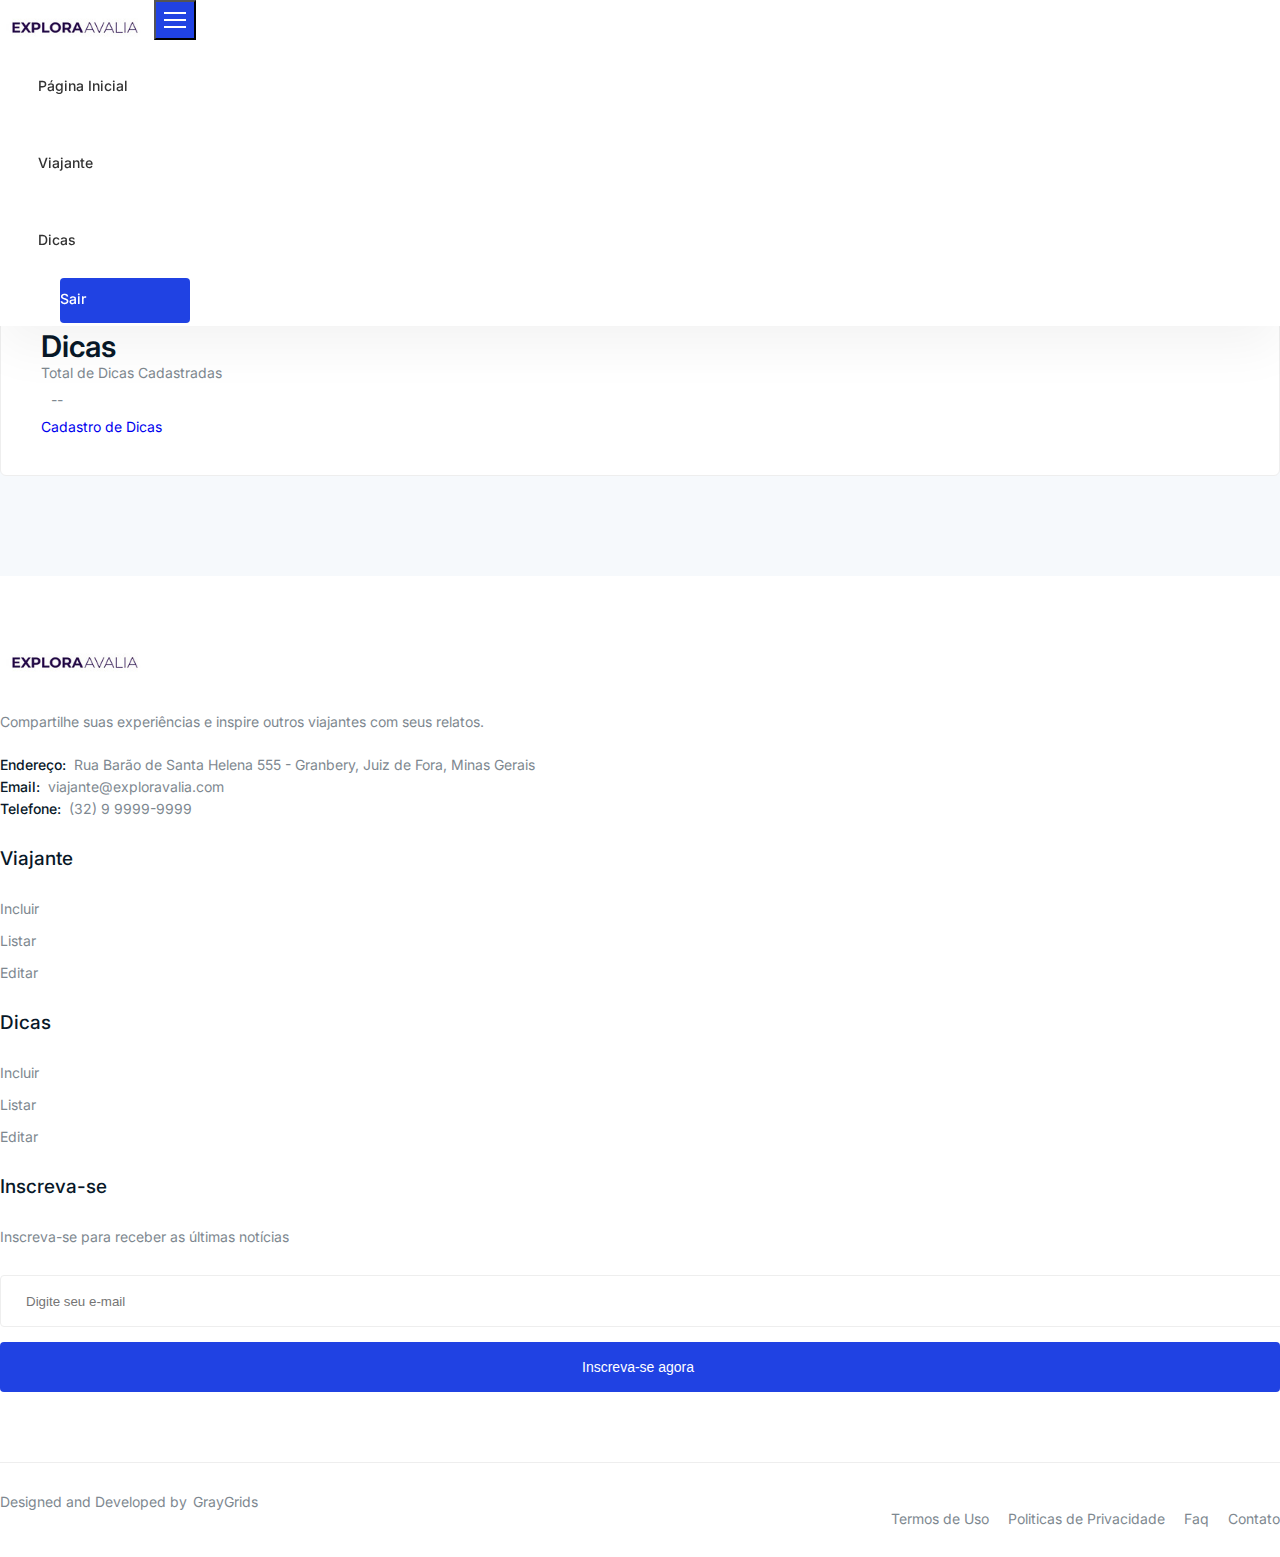
==== commit 047ae807: "Criar o javascript das dicas." ====
--- a/index.html
+++ b/index.html
@@ -2,131 +2,206 @@
 <html lang="pt-br">
 
 <head>
-    <meta charset="UTF-8">
-    <meta author=" Augusto Sérgio e Carlos Eduardo">
-    <title>Editar Dicas</title>
-    <link rel="shortcut icon" type="image/x-icon" href="imagens/logo.png">
-    <link
-        href="https://fonts.googleapis.com/css2?family=Inter:wght@100;200;300;400;500;600;700;800;900&amp;display=swap"
-        rel="stylesheet">
-
-    <!-- ----- Start CSS ----- -->
-    <link rel="stylesheet" href="css/bootstrap.min.css">
-    <link rel="stylesheet" href="css/main.css">
-    <!-- ----- End CSS ----- -->
+  <meta charset="UTF-8">
+  <meta author=" Augusto Sérgio e Carlos Eduardo">
+  <title>Index</title>
+  <link rel="shortcut icon" type="image/x-icon" href="imagens/logo.png">
+  <link href="https://fonts.googleapis.com/css2?family=Inter:wght@100;200;300;400;500;600;700;800;900&amp;display=swap"
+    rel="stylesheet">
+
+  <!-- ----- Start CSS ----- -->
+  <link rel="stylesheet" href="css/bootstrap.min.css">
+  <link rel="stylesheet" href="css/main.css">
+  <!-- ----- End CSS ----- -->
 </head>
 
 <body>
-    <div id="loading-area" style="opacity: 0; display: none;"></div>
-
-    <!-- ----- Header ----- -->
-    <header class="header other-page">
-        <div class="navbar-area sticky">
-            <div class="container">
-                <div class="row align-items-center">
-                    <div class="col-lg-12">
-                        <nav class="navbar navbar-expand-lg">
-                            <a class="navbar-brand logo" href="index.html">
-                                <img class="logo1" src="imagens/logo-1.png" alt="Logo">
-                            </a>
-                            <button class="navbar-toggler" type="button" data-toggle="collapse"
-                                data-target="#navbarSupportedContent" aria-controls="navbarSupportedContent"
-                                aria-expanded="false" aria-label="Toggle navigation">
-                                <span class="toggler-icon"></span>
-                                <span class="toggler-icon"></span>
-                                <span class="toggler-icon"></span>
-                            </button>
-                            <div class="collapse navbar-collapse sub-menu-bar" id="navbarSupportedContent">
-                                <ul id="nav" class="navbar-nav ml-auto">
-                                    <li class="nav-item">
-                                        <a href="index.html">Página Inicial</a>
-                                    </li>
-                                    <li class="nav-item"><a href="#">Viajante</a>
-                                    </li>
-                                    <li class="nav-item"><a href="#">Dicas</a>
-                                    </li>
-                                </ul>
-                            </div>
-                            <div class="button">
-                                <a href="javacript:" data-toggle="modal" data-target="#signup" class="btn">Sair</a>
-                            </div>
-                        </nav>
+  <div id="loading-area" style="opacity: 0; display: none;"></div>
+
+  <!-- ----- Header ----- -->
+  <header class="header other-page">
+    <div class="navbar-area sticky">
+      <div class="container">
+        <div class="row align-items-center">
+          <div class="col-lg-12">
+            <nav class="navbar navbar-expand-lg">
+              <a class="navbar-brand logo" href="index.html">
+                <img class="logo1" src="imagens/logo.png" alt="Logo">
+              </a>
+              <button class="navbar-toggler" type="button" data-toggle="collapse" data-target="#navbarSupportedContent"
+                aria-controls="navbarSupportedContent" aria-expanded="false" aria-label="Toggle navigation">
+                <span class="toggler-icon"></span>
+                <span class="toggler-icon"></span>
+                <span class="toggler-icon"></span>
+              </button>
+              <div class="collapse navbar-collapse sub-menu-bar" id="navbarSupportedContent">
+                <ul id="nav" class="navbar-nav ml-auto">
+                  <li class="nav-item">
+                    <a href="index.html">Página Inicial</a>
+                  </li>
+                  <li class="nav-item"><a href="listar-viajante.html">Viajante</a>
+                  </li>
+                  <li class="nav-item"><a href="listar-dicas.html">Dicas</a>
+                  </li>
+                </ul>
+              </div>
+              <div class="button">
+                <a href="javacript:" data-toggle="modal" data-target="#signup" class="btn">Sair</a>
+              </div>
+            </nav>
+          </div>
+        </div>
+      </div>
+    </div>
+  </header>
+  <!-- ----- End Header ----- -->
+
+  <!-- Conteúdo principal -->
+  <!-- ----- Section ----- -->
+  <section class="job-post section">
+    <div class="container">
+      <div class="row">
+        <div class="col-lg-10 offset-lg-1 col-12">
+          <div class="job-information">
+            <h3 class="title">Painel ExploraAvalia</h3>
+            <!-- Alerta -->
+            <div class="alert alert-danger" role="alert" id="div-alert-message" style="display: none;">
+              <a href="#" class="close" onclick="esconderAlert()" aria-label="Fechar">
+                <span aria-hidden="true">&times;</span>
+              </a>
+            </div>
+
+            <div class="row g-4 py-5 row-cols-1 row-cols-lg-2">
+              <div class="col d-flex align-items-start">
+                <div
+                  class="icon-square text-body-emphasis bg-body-secondary d-inline-flex align-items-center justify-content-center fs-4 flex-shrink-0 me-3">
+                  <svg class="bi" width="1em" height="1em">
+                    <use xlink:href="#toggles2"></use>
+                  </svg>
+                </div>
+                <div>
+                  <h3 class="fs-2">Viajantes</h3>
+                  <p>Total de Viajantes Cadastrados</p>
+                  <div id="div-total-viajantes" style="padding: 10px;">--</div>
+                  <a href="listar-viajante.html" class="btn btn-primary">Cadastro de Viajantes</a>
+                </div>
+              </div>
+              <div class="col d-flex align-items-start">
+                <div
+                  class="icon-square text-body-emphasis bg-body-secondary d-inline-flex align-items-center justify-content-center fs-4 flex-shrink-0 me-3">
+                  <svg class="bi" width="1em" height="1em">
+                    <use xlink:href="#cpu-fill"></use>
+                  </svg>
+                </div>
+                <div>
+                  <h3 class="fs-2">Dicas</h3>
+                  <p>Total de Dicas Cadastradas</p>
+                  <div id="div-total-dicas" style="padding: 10px;">--</div>
+                  <a href="listar-dicas.html" class="btn btn-primary">Cadastro de Dicas</a>
+                </div>
+              </div>
+            </div>
+          </div>
+        </div>
+      </div>
+    </div>
+  </section>
+
+  <!-- ----- Footer ----- -->
+  <footer class="footer">
+    <div class="footer-middle">
+      <div class="container">
+        <div class="row">
+          <div class="col-lg-4 col-md-6 col-12">
+            <div class="f-about single-footer">
+              <div class="logo">
+                <a href="index.html"><img src="imagens/logo.png" alt="Logo"></a>
+              </div>
+              <p>Compartilhe suas experiências e inspire outros viajantes com seus relatos.</p>
+              <ul class="contact-address">
+                <li><span>Endereço:</span> Rua Barão de Santa Helena 555 - Granbery, Juiz de Fora, Minas
+                  Gerais</li>
+                <li><span>Email:</span> viajante@exploravalia.com</li>
+                <li><span>Telefone:</span> (32) 9 9999-9999</li>
+              </ul>
+            </div>
+          </div>
+          <div class="col-lg-8 col-12">
+            <div class="row">
+              <div class="col-lg-4 col-md-6 col-12">
+                <div class="single-footer f-link">
+                  <h3>Viajante</h3>
+                  <ul>
+                    <li><a href="incluir-viajante.html">Incluir</a></li>
+                    <li><a href="listar-viajante.html">Listar</a></li>
+                    <li><a href="editar-viajante.html">Editar</a></li>
+                  </ul>
+                </div>
+              </div>
+
+              <div class="col-lg-4 col-md-6 col-12">
+                <div class="single-footer f-link">
+                  <h3>Dicas</h3>
+                  <ul>
+                    <li><a href="#">Incluir</a></li>
+                    <li><a href="#">Listar</a></li>
+                    <li><a href="#">Editar</a></li>
+                  </ul>
+                </div>
+              </div>
+              <div class="col-lg-4 col-md-6 col-12">
+                <div class="single-footer newsletter">
+                  <h3>Inscreva-se</h3>
+                  <p>Inscreva-se para receber as últimas notícias</p>
+                  <form action="mail/mail.php" method="get" target="_blank" class="newsletter-inner">
+                    <input name="EMAIL" placeholder="Digite seu e-mail" class="common-input"
+                      onfocus="this.placeholder = ''" onblur="this.placeholder = 'Digite seu e-mail'" required=""
+                      type="email">
+                    <div class="button">
+                      <button class="btn">Inscreva-se agora <span class="dir-part"></span></button>
                     </div>
-                </div>
-            </div>
-        </div>
-    </header>
-    <!-- ----- End Header ----- -->
-
-    <!-- ----- Start Breadcrumbs ----- -->
-    <div class="breadcrumbs overlay">
-        <div class="container">
-            <div class="row">
-                <div class="col-12">
-                    <div class="breadcrumbs-content">
-                        <h1 class="page-title">Página Inicial</h1>
-                        <p>
-                            Aqui você pode incluir, listar e editar o viajante.
-                        </p>
-                    </div>
-                    <ul class="breadcrumb-nav">
-                        <li><a href="index.html">Página Inicial</a></li>
-                        <li><a href="incluir-viajante.html">Incluir</a></li>
-                        <li><a href="listar-viajante.html">Listar</a></li>
-                        <li>Editar</li>
-                    </ul>
-                </div>
-            </div>
-        </div>
-    </div>
-    <div class="untree_co-section" id="contact-section">
-        <div class="container">
-    
+                  </form>
+                </div>
+              </div>
+            </div>
+          </div>
+        </div>
+      </div>
+    </div>
+    <div class="footer-bottom">
+      <div class="container">
+        <div class="inner">
           <div class="row">
-            <div class="col-md-12 mb-5" data-aos="fade-up" data-aos-delay="0">
-              <div class="section-heading text-center">
-                <h2>Contate-me</h2>
-              </div>
-            </div>
-          </div>
-    
-          <div class="row">
-    
-            <div class="col-lg-7">
-    
-    
-              <form class="contact-form" data-aos="fade-up" data-aos-delay="100" action="https://formspree.io/f/mjvqdnnr" method="post">
-                
-                <div class="row">
-                  <div class="col-6">
-                    <div class="form-group">
-                      <label class="" for="fname">Primeiro Nome</label>
-                      <input name="Nome" type="text" class="form-control" id="fname" required>
-                    </div>
-                  </div>
-                  <div class="col-6">
-                    <div class="form-group">
-                      <label class="" for="lname">Sobrenome</label>
-                      <input name="Sobrenome" type="text" class="form-control" id="lname">
-                    </div>
-                  </div>
-                </div>
-                <div class="form-group">
-                  <label class="" for="email" name="email">Endereço de Email</label>
-                  <!-- <input name="email" type="email" class="form-control" id="email" > -->
-                  <input name="Email" class="form-control" id="email" type="email" required></input>
-                </div>
-    
-                <div class="form-group" >
-                  <label class="" for="message">Messagem</label>
-                  <textarea name="Messagem" class="form-control" id="message" cols="30" rows="5"></textarea>
-                </div>
-    
-                <button type="submit" class="btn btn-primary">Enviar Mensagem</button>
-              </form>
-
-
-    <script src="js/editar-dicas.js"></script>
+            <div class="col-lg-6 col-md-6 col-12">
+              <div class="left">
+                <p>Designed and Developed by<a href="https://graygrids.com/" rel="nofollow"
+                    target="_blank">GrayGrids</a></p>
+              </div>
+            </div>
+            <div class="col-lg-6 col-md-6 col-12">
+              <div class="right">
+                <ul>
+                  <li><a href="#">Termos de Uso</a></li>
+                  <li><a href="#">Politicas de Privacidade</a></li>
+                  <li><a href="#">Faq</a></li>
+                  <li><a href="#">Contato</a></li>
+                </ul>
+              </div>
+            </div>
+          </div>
+        </div>
+      </div>
+    </div>
+  </footer>
+  <!-- ----- End Footer ----- -->
+
+  <!-- ----- scroll-top ----- -->
+  <a href="#" class="scroll-top btn-hover" style="display: none;">
+    <i class="lni lni-chevron-up"></i>
+  </a>
+  <!-- ----- End scroll-top ----- -->
+
+  <script src="js/index.js"></script>
 
 </body>
 
--- a/css/main.css
+++ b/css/main.css
@@ -8111,1427 +8111,4 @@
 .star:hover,
 .star:hover~.star {
   color: yellow;
-}
-
-body {
-  font-family: "Nunito", sans-serif;
-  line-height: 1.6;
-  background: #ffffff;
-  overflow-x: hidden;
-  font-size: 16px;
-  color: #939393; }
-  body:before {
-    content: "";
-    position: fixed;
-    top: 0;
-    left: 0;
-    z-index: 99;
-    right: 0;
-    bottom: 0;
-    background: rgba(0, 0, 0, 0.2);
-    opacity: 0;
-    visibility: hidden;
-    -webkit-transition: .3s all ease;
-    -o-transition: .3s all ease;
-    transition: .3s all ease; }
-  body.offcanvas-menu:before {
-    opacity: 1;
-    visibility: visible; }
-
-.text-black {
-  color: #000000 !important; }
-
-.text-secondary {
-  color: #12947f !important; }
-
-.bg-primary-light {
-  background-color: rgba(150, 187, 124, 0.05); }
-
-.bg-secondary-light {
-  background-color: rgba(18, 148, 127, 0.05); }
-
-a {
-  color: #96bb7c;
-  -webkit-transition: .3s all ease;
-  -o-transition: .3s all ease;
-  transition: .3s all ease; }
-  a:hover {
-    color: #96bb7c;
-    text-decoration: none; }
-
-::-moz-selection {
-  background: #000000;
-  color: #ffffff; }
-
-::selection {
-  background: #000000;
-  color: #ffffff; }
-
-.text-primary {
-  color: #96bb7c !important; }
-
-a.text-primary {
-  color: #96bb7c !important; }
-  a.text-primary:hover {
-    color: #96bb7c !important; }
-
-h1, .h1, h2, .h2, h3, .h3, h4, .h4 {
-  font-family: "Nunito", sans-serif;
-  color: #000000; }
-
-.btn {
-  padding-top: 15px;
-  padding-bottom: 15px;
-  padding-left: 30px;
-  padding-right: 30px;
-  border-radius: 30px;
-  font-size: 11px;
-  text-transform: uppercase;
-  font-weight: 700;
-  letter-spacing: .05rem; }
-  .btn:active, .btn:focus {
-    outline: none;
-    -webkit-box-shadow: none;
-    box-shadow: none; }
-  .btn.btn-primary {
-    background: #96bb7c;
-    border-color: #96bb7c; }
-    .btn.btn-primary:hover {
-      border-color: #a1c289;
-      background: #a1c289; }
-  .btn.btn-outline-primary {
-    border-color: #96bb7c;
-    color: #96bb7c; }
-    .btn.btn-outline-primary:hover {
-      background-color: #96bb7c;
-      color: #ffffff; }
-
-.form-control, .custom-select {
-  border: none;
-  font-size: 16px;
-  height: 45px;
-  padding-left: 0;
-  padding-right: 0;
-  background: transparent;
-  border-bottom: 1px solid #43434d;
-  border-radius: 0;
-  color: #000000; }
-  .form-control:active, .form-control:focus, .custom-select:active, .custom-select:focus {
-    color: #000000;
-    border-color: #96bb7c;
-    -webkit-box-shadow: none;
-    box-shadow: none;
-    background: transparent; }
-
-.gutter-v1 {
-  margin-right: -20px;
-  margin-left: -20px; }
-  @media (max-width: 991.98px) {
-    .gutter-v1 {
-      margin-left: -15px;
-      margin-right: -15px; } }
-  .gutter-v1 > .col,
-  .gutter-v1 > [class*="col-"] {
-    padding-right: 20px;
-    padding-left: 20px; }
-    @media (max-width: 991.98px) {
-      .gutter-v1 > .col,
-      .gutter-v1 > [class*="col-"] {
-        padding-right: 15px;
-        padding-left: 15px; } }
-
-.gutter-v2 {
-  margin-right: -5px;
-  margin-left: -5px; }
-  @media (max-width: 991.98px) {
-    .gutter-v2 {
-      margin-left: -15px;
-      margin-right: -15px; } }
-  .gutter-v2 > .col,
-  .gutter-v2 > [class*="col-"] {
-    padding-right: 5px;
-    padding-left: 5px; }
-    @media (max-width: 991.98px) {
-      .gutter-v2 > .col,
-      .gutter-v2 > [class*="col-"] {
-        padding-right: 15px;
-        padding-left: 15px; } }
-
-.gutter-v3 {
-  margin-right: -40px;
-  margin-left: -40px; }
-  @media (max-width: 991.98px) {
-    .gutter-v3 {
-      margin-left: -15px;
-      margin-right: -15px; } }
-  .gutter-v3 > .col,
-  .gutter-v3 > [class*="col-"] {
-    padding-right: 40px;
-    padding-left: 40px; }
-    @media (max-width: 991.98px) {
-      .gutter-v3 > .col,
-      .gutter-v3 > [class*="col-"] {
-        padding-right: 15px;
-        padding-left: 15px; } }
-
-.spinner-border {
-  color: #96bb7c; }
-
-/*PRELOADING------------ */
-#overlayer {
-  width: 100%;
-  height: 100%;
-  position: fixed;
-  z-index: 7100;
-  background: #ffffff;
-  top: 0;
-  left: 0;
-  right: 0;
-  bottom: 0; }
-
-.loader {
-  z-index: 7700;
-  position: fixed;
-  top: 50%;
-  left: 50%;
-  -webkit-transform: translate(-50%, -50%);
-  -ms-transform: translate(-50%, -50%);
-  transform: translate(-50%, -50%); }
-
-.logo {
-  font-size: 24px;
-  color: #ffffff;
-  font-weight: 700;
-  position: absolute;
-  width: 40px;
-  height: 40px;
-  margin-top: -4px;
-  line-height: 40px;
-  text-align: center;
-  border: 1px solid #ffffff; }
-  .logo:hover {
-    color: #ffffff; }
-
-.site-nav {
-  position: absolute;
-  width: 100%;
-  z-index: 10; }
-  .site-nav a {
-    position: relative;
-    z-index: 9;
-    cursor: pointer; }
-
-.site-nav {
-  padding-top: 20px;
-  padding-bottom: 20px; }
-  .site-nav h1 {
-    margin: 0;
-    padding: 0;
-    font-size: 24px; }
-  .site-nav .site-navigation .site-menu {
-    margin-bottom: 0; }
-    .site-nav .site-navigation .site-menu > li {
-      display: inline-block; }
-      .site-nav .site-navigation .site-menu > li > a {
-        font-size: 14px;
-        padding: 10px 15px;
-        display: inline-block;
-        text-decoration: none !important;
-        color: rgba(255, 255, 255, 0.5);
-        position: relative; }
-        .site-nav .site-navigation .site-menu > li > a:hover {
-          color: #ffffff; }
-        .site-nav .site-navigation .site-menu > li > a.active {
-          color: #96bb7c; }
-      .site-nav .site-navigation .site-menu > li.cta-button-outline a {
-        padding: 5px 22px;
-        border: 1px solid rgba(0, 0, 0, 0.1);
-        color: #000000;
-        border-radius: 30px; }
-        .site-nav .site-navigation .site-menu > li.cta-button-outline a:hover {
-          color: #000000;
-          background: #ffffff;
-          border-color: #000000; }
-      .site-nav .site-navigation .site-menu > li.cta-button-outline.active a {
-        color: #000000;
-        background: #ffffff;
-        border-color: #ffffff; }
-      .site-nav .site-navigation .site-menu > li.cta-primary a {
-        padding: 5px 22px;
-        border: 1px solid transparent;
-        color: #ffffff !important;
-        background: #96bb7c;
-        border-radius: 30px; }
-      .site-nav .site-navigation .site-menu > li.active > a {
-        color: #ffffff; }
-    .site-nav .site-navigation .site-menu .has-children {
-      position: relative; }
-      .site-nav .site-navigation .site-menu .has-children > a {
-        position: relative;
-        padding-right: 20px; }
-        .site-nav .site-navigation .site-menu .has-children > a:before {
-          position: absolute;
-          content: "\e313";
-          font-size: 14px;
-          top: 50%;
-          right: 0;
-          -webkit-transform: translateY(-50%);
-          -ms-transform: translateY(-50%);
-          transform: translateY(-50%);
-          font-family: 'icomoon'; }
-      .site-nav .site-navigation .site-menu .has-children .dropdown {
-        visibility: hidden;
-        opacity: 0;
-        top: 100%;
-        z-index: 999;
-        position: absolute;
-        text-align: left;
-        -webkit-box-shadow: 0 2px 10px -2px rgba(0, 0, 0, 0.1);
-        box-shadow: 0 2px 10px -2px rgba(0, 0, 0, 0.1);
-        padding: 20px 0;
-        margin-top: 20px;
-        margin-left: 0px;
-        background: #ffffff;
-        -webkit-transition: 0.2s 0s;
-        -o-transition: 0.2s 0s;
-        transition: 0.2s 0s; }
-        .site-nav .site-navigation .site-menu .has-children .dropdown.arrow-top {
-          position: absolute; }
-          .site-nav .site-navigation .site-menu .has-children .dropdown.arrow-top:before {
-            display: none;
-            bottom: 100%;
-            left: 20%;
-            border: solid transparent;
-            content: " ";
-            height: 0;
-            width: 0;
-            position: absolute;
-            pointer-events: none; }
-          .site-nav .site-navigation .site-menu .has-children .dropdown.arrow-top:before {
-            display: none;
-            border-color: rgba(136, 183, 213, 0);
-            border-bottom-color: #ffffff;
-            border-width: 10px;
-            margin-left: -10px; }
-        .site-nav .site-navigation .site-menu .has-children .dropdown a {
-          font-size: 14px;
-          text-transform: none;
-          letter-spacing: normal;
-          -webkit-transition: 0s all;
-          -o-transition: 0s all;
-          transition: 0s all;
-          color: #000000; }
-        .site-nav .site-navigation .site-menu .has-children .dropdown .active {
-          color: #96bb7c !important; }
-        .site-nav .site-navigation .site-menu .has-children .dropdown > li {
-          list-style: none;
-          padding: 0;
-          margin: 0;
-          min-width: 180px; }
-          .site-nav .site-navigation .site-menu .has-children .dropdown > li > a {
-            padding: 5px 20px;
-            display: block; }
-            .site-nav .site-navigation .site-menu .has-children .dropdown > li > a:hover {
-              color: #96bb7c; }
-          .site-nav .site-navigation .site-menu .has-children .dropdown > li.active > a {
-            color: #96bb7c; }
-          .site-nav .site-navigation .site-menu .has-children .dropdown > li.has-children > a:before {
-            content: "\e315";
-            right: 20px; }
-          .site-nav .site-navigation .site-menu .has-children .dropdown > li.has-children > .dropdown, .site-nav .site-navigation .site-menu .has-children .dropdown > li.has-children > ul {
-            left: 100%;
-            top: 0; }
-            .site-nav .site-navigation .site-menu .has-children .dropdown > li.has-children > .dropdown li a:hover, .site-nav .site-navigation .site-menu .has-children .dropdown > li.has-children > ul li a:hover {
-              color: #96bb7c; }
-          .site-nav .site-navigation .site-menu .has-children .dropdown > li.has-children:hover > a, .site-nav .site-navigation .site-menu .has-children .dropdown > li.has-children:active > a, .site-nav .site-navigation .site-menu .has-children .dropdown > li.has-children:focus > a {
-            color: #96bb7c; }
-      .site-nav .site-navigation .site-menu .has-children:hover, .site-nav .site-navigation .site-menu .has-children:focus, .site-nav .site-navigation .site-menu .has-children:active {
-        cursor: pointer; }
-        .site-nav .site-navigation .site-menu .has-children:hover > .dropdown, .site-nav .site-navigation .site-menu .has-children:focus > .dropdown, .site-nav .site-navigation .site-menu .has-children:active > .dropdown {
-          -webkit-transition-delay: 0s;
-          -o-transition-delay: 0s;
-          transition-delay: 0s;
-          margin-top: 0px;
-          visibility: visible;
-          opacity: 1; }
-  .site-nav.dark a {
-    color: #000000; }
-  .site-nav.dark .site-navigation .site-menu > li > a {
-    color: rgba(0, 0, 0, 0.5); }
-    .site-nav.dark .site-navigation .site-menu > li > a:hover {
-      color: #000000; }
-  .site-nav.dark .site-navigation .site-menu > li.active > a {
-    color: #000000; }
-  .site-nav.dark .site-navigation .site-menu > li.has-children.dropdown:hover > a, .site-nav.dark .site-navigation .site-menu > li.has-children.dropdown:focus > a, .site-nav.dark .site-navigation .site-menu > li.has-children.dropdown:active > a {
-    color: #96bb7c; }
-  .site-nav.dark .site-navigation .site-menu > li.has-children:hover > a, .site-nav.dark .site-navigation .site-menu > li.has-children:focus > a, .site-nav.dark .site-navigation .site-menu > li.has-children:active > a {
-    color: #000000; }
-  .site-nav.scrolled {
-    background-color: #ffffff;
-    position: fixed;
-    width: 100%;
-    left: 0;
-    right: 0;
-    top: 0;
-    margin-top: -130px;
-    padding-top: 10px !important;
-    padding-bottom: 10px !important;
-    -webkit-box-shadow: 0 4px 15px -5px rgba(0, 0, 0, 0.1);
-    box-shadow: 0 4px 15px -5px rgba(0, 0, 0, 0.1); }
-    .site-nav.scrolled.awake {
-      margin-top: 0px;
-      -webkit-transition: .3s all ease-out;
-      -o-transition: .3s all ease-out;
-      transition: .3s all ease-out; }
-    .site-nav.scrolled.sleep {
-      -webkit-transition: .3s all ease-out;
-      -o-transition: .3s all ease-out;
-      transition: .3s all ease-out; }
-    .site-nav.scrolled .site-navigation .site-menu li a {
-      color: #000000; }
-      .site-nav.scrolled .site-navigation .site-menu li a.active {
-        color: #96bb7c; }
-    .site-nav.scrolled .logo {
-      color: #000000 !important;
-      border-color: #000000;
-      top: 14px;
-      position: absolute; }
-      @media (max-width: 991.98px) {
-        .site-nav.scrolled .logo {
-          top: 10px; } }
-    .site-nav.scrolled .burger:before, .site-nav.scrolled .burger span, .site-nav.scrolled .burger:after {
-      background: #000000 !important;
-      -webkit-transition: .0s all ease;
-      -o-transition: .0s all ease;
-      transition: .0s all ease; }
-
-.site-mobile-menu-close {
-  display: block;
-  position: relative;
-  height: 30px;
-  width: 30px;
-  z-index: 99;
-  cursor: pointer;
-  top: -20px; }
-  .site-mobile-menu-close > span {
-    cursor: pointer;
-    display: block;
-    position: absolute;
-    height: 30px;
-    width: 30px; }
-    .site-mobile-menu-close > span:before, .site-mobile-menu-close > span:after {
-      position: absolute;
-      content: "";
-      width: 2px;
-      height: 30px;
-      background: #000000; }
-    .site-mobile-menu-close > span:before {
-      -webkit-transform: rotate(45deg);
-      -ms-transform: rotate(45deg);
-      transform: rotate(45deg); }
-    .site-mobile-menu-close > span:after {
-      -webkit-transform: rotate(-45deg);
-      -ms-transform: rotate(-45deg);
-      transform: rotate(-45deg); }
-
-.site-mobile-menu {
-  width: 300px;
-  position: fixed;
-  right: 0;
-  z-index: 2000;
-  padding-top: 20px;
-  background: #ffffff;
-  height: calc(100vh);
-  -webkit-transform: translateX(100%);
-  -ms-transform: translateX(100%);
-  transform: translateX(100%);
-  -webkit-transition: 0.8s all cubic-bezier(0.23, 1, 0.32, 1);
-  -o-transition: 0.8s all cubic-bezier(0.23, 1, 0.32, 1);
-  transition: 0.8s all cubic-bezier(0.23, 1, 0.32, 1); }
-  .offcanvas-menu .site-mobile-menu {
-    -webkit-box-shadow: -10px 0 20px -10px rgba(0, 0, 0, 0.1);
-    box-shadow: -10px 0 20px -10px rgba(0, 0, 0, 0.1);
-    -webkit-transform: translateX(0%);
-    -ms-transform: translateX(0%);
-    transform: translateX(0%); }
-  .site-mobile-menu .site-mobile-menu-header {
-    width: 100%;
-    float: left;
-    padding-left: 20px;
-    padding-right: 20px; }
-    .site-mobile-menu .site-mobile-menu-header .site-mobile-menu-close {
-      float: right;
-      margin-top: 8px; }
-      .site-mobile-menu .site-mobile-menu-header .site-mobile-menu-close span {
-        font-size: 30px;
-        display: inline-block;
-        padding-left: 10px;
-        padding-right: 0px;
-        line-height: 1;
-        cursor: pointer;
-        -webkit-transition: .3s all ease;
-        -o-transition: .3s all ease;
-        transition: .3s all ease; }
-    .site-mobile-menu .site-mobile-menu-header .site-mobile-menu-logo {
-      float: left;
-      margin-top: 10px;
-      margin-left: 0px; }
-      .site-mobile-menu .site-mobile-menu-header .site-mobile-menu-logo a {
-        display: inline-block;
-        text-transform: uppercase; }
-        .site-mobile-menu .site-mobile-menu-header .site-mobile-menu-logo a img {
-          max-width: 70px; }
-        .site-mobile-menu .site-mobile-menu-header .site-mobile-menu-logo a:hover {
-          text-decoration: none; }
-  .site-mobile-menu .site-mobile-menu-body {
-    overflow-y: scroll;
-    -webkit-overflow-scrolling: touch;
-    position: relative;
-    padding: 0 20px 20px 20px;
-    height: calc(100vh - 52px);
-    padding-bottom: 150px; }
-  .site-mobile-menu .site-nav-wrap {
-    padding: 0;
-    margin: 0;
-    list-style: none;
-    position: relative; }
-    .site-mobile-menu .site-nav-wrap a {
-      padding: 5px 20px;
-      display: block;
-      position: relative;
-      color: #000000; }
-      .site-mobile-menu .site-nav-wrap a:hover {
-        color: #96bb7c; }
-    .site-mobile-menu .site-nav-wrap li {
-      position: relative;
-      display: block; }
-      .site-mobile-menu .site-nav-wrap li > a.active {
-        color: #96bb7c; }
-    .site-mobile-menu .site-nav-wrap .arrow-collapse {
-      position: absolute;
-      right: 0px;
-      top: 0px;
-      z-index: 20;
-      width: 36px;
-      height: 36px;
-      text-align: center;
-      cursor: pointer;
-      border-radius: 50%;
-      border: 1px solid #f8f9fa; }
-      .site-mobile-menu .site-nav-wrap .arrow-collapse:before {
-        font-size: 14px;
-        z-index: 20;
-        font-family: "icomoon";
-        content: "\e313";
-        position: absolute;
-        top: 50%;
-        left: 50%;
-        -webkit-transform: translate(-50%, -50%) rotate(-180deg);
-        -ms-transform: translate(-50%, -50%) rotate(-180deg);
-        transform: translate(-50%, -50%) rotate(-180deg);
-        -webkit-transition: .3s all ease;
-        -o-transition: .3s all ease;
-        transition: .3s all ease; }
-      .site-mobile-menu .site-nav-wrap .arrow-collapse.collapsed:before {
-        -webkit-transform: translate(-50%, -50%);
-        -ms-transform: translate(-50%, -50%);
-        transform: translate(-50%, -50%); }
-    .site-mobile-menu .site-nav-wrap > li {
-      display: block;
-      position: relative;
-      float: left;
-      width: 100%; }
-      .site-mobile-menu .site-nav-wrap > li > a {
-        padding-left: 20px;
-        font-size: 14px; }
-      .site-mobile-menu .site-nav-wrap > li > ul {
-        padding: 0;
-        margin: 0;
-        list-style: none; }
-        .site-mobile-menu .site-nav-wrap > li > ul > li {
-          display: block; }
-          .site-mobile-menu .site-nav-wrap > li > ul > li > a {
-            padding-left: 40px;
-            font-size: 14px; }
-          .site-mobile-menu .site-nav-wrap > li > ul > li > ul {
-            padding: 0;
-            margin: 0; }
-            .site-mobile-menu .site-nav-wrap > li > ul > li > ul > li {
-              display: block; }
-              .site-mobile-menu .site-nav-wrap > li > ul > li > ul > li > a {
-                font-size: 14px;
-                padding-left: 60px; }
-
-.sticky-wrapper {
-  position: absolute;
-  z-index: 100;
-  width: 100%; }
-  .sticky-wrapper .site-navbar {
-    -webkit-transition: .3s all ease;
-    -o-transition: .3s all ease;
-    transition: .3s all ease; }
-  .sticky-wrapper .site-navbar .site-menu-toggle {
-    color: #000000; }
-  .sticky-wrapper .site-navbar .logo {
-    color: #000000; }
-  .sticky-wrapper .site-navbar .site-menu > li > a {
-    color: rgba(0, 0, 0, 0.8) !important; }
-    .sticky-wrapper .site-navbar .site-menu > li > a:hover, .sticky-wrapper .site-navbar .site-menu > li > a.active {
-      color: #000000 !important; }
-  .sticky-wrapper.is-sticky .burger:before, .sticky-wrapper.is-sticky .burger span, .sticky-wrapper.is-sticky .burger:after {
-    background: #000000;
-    -webkit-transition: .0s all ease;
-    -o-transition: .0s all ease;
-    transition: .0s all ease; }
-  .sticky-wrapper.is-sticky .logo {
-    color: #000000 !important; }
-  .sticky-wrapper.is-sticky .site-navbar {
-    background: #000000;
-    border-bottom: 1px solid transparent;
-    -webkit-box-shadow: 4px 0 20px -5px rgba(0, 0, 0, 0.1);
-    box-shadow: 4px 0 20px -5px rgba(0, 0, 0, 0.1); }
-    .sticky-wrapper.is-sticky .site-navbar .site-menu > li > a {
-      color: #000000 !important; }
-      .sticky-wrapper.is-sticky .site-navbar .site-menu > li > a:hover, .sticky-wrapper.is-sticky .site-navbar .site-menu > li > a.active {
-        color: #96bb7c !important; }
-    .sticky-wrapper.is-sticky .site-navbar .site-menu > li.active a {
-      color: #96bb7c !important; }
-    .sticky-wrapper.is-sticky .site-navbar .site-menu > li.dropdown:hover > a, .sticky-wrapper.is-sticky .site-navbar .site-menu > li.dropdown:focus > a {
-      color: #000000 !important; }
-  .sticky-wrapper .shrink {
-    padding-top: 0px !important;
-    padding-bottom: 0px !important; }
-
-/* Burger */
-.burger {
-  width: 28px;
-  height: 32px;
-  cursor: pointer;
-  position: relative; }
-  .burger.light:before, .burger.light span, .burger.light:after {
-    background: #ffffff; }
-
-.burger:before, .burger span, .burger:after {
-  width: 100%;
-  height: 2px;
-  display: block;
-  background: #000;
-  border-radius: 2px;
-  position: absolute;
-  opacity: 1; }
-
-.burger:before, .burger:after {
-  -webkit-transition: top 0.35s cubic-bezier(0.23, 1, 0.32, 1), opacity 0.35s cubic-bezier(0.23, 1, 0.32, 1), background-color 1.15s cubic-bezier(0.86, 0, 0.07, 1), -webkit-transform 0.35s cubic-bezier(0.23, 1, 0.32, 1);
-  transition: top 0.35s cubic-bezier(0.23, 1, 0.32, 1), opacity 0.35s cubic-bezier(0.23, 1, 0.32, 1), background-color 1.15s cubic-bezier(0.86, 0, 0.07, 1), -webkit-transform 0.35s cubic-bezier(0.23, 1, 0.32, 1);
-  -o-transition: top 0.35s cubic-bezier(0.23, 1, 0.32, 1), transform 0.35s cubic-bezier(0.23, 1, 0.32, 1), opacity 0.35s cubic-bezier(0.23, 1, 0.32, 1), background-color 1.15s cubic-bezier(0.86, 0, 0.07, 1);
-  transition: top 0.35s cubic-bezier(0.23, 1, 0.32, 1), transform 0.35s cubic-bezier(0.23, 1, 0.32, 1), opacity 0.35s cubic-bezier(0.23, 1, 0.32, 1), background-color 1.15s cubic-bezier(0.86, 0, 0.07, 1);
-  transition: top 0.35s cubic-bezier(0.23, 1, 0.32, 1), transform 0.35s cubic-bezier(0.23, 1, 0.32, 1), opacity 0.35s cubic-bezier(0.23, 1, 0.32, 1), background-color 1.15s cubic-bezier(0.86, 0, 0.07, 1), -webkit-transform 0.35s cubic-bezier(0.23, 1, 0.32, 1);
-  -webkit-transition: top 0.35s cubic-bezier(0.23, 1, 0.32, 1), -webkit-transform 0.35s cubic-bezier(0.23, 1, 0.32, 1), opacity 0.35s cubic-bezier(0.23, 1, 0.32, 1), background-color 1.15s cubic-bezier(0.86, 0, 0.07, 1);
-  content: ""; }
-
-.burger:before {
-  top: 4px; }
-
-.burger span {
-  top: 15px; }
-
-.burger:after {
-  top: 26px; }
-
-/* Hover */
-.burger:hover:before {
-  top: 7px; }
-
-.burger:hover:after {
-  top: 23px; }
-
-/* Click */
-.burger.active span {
-  opacity: 0; }
-
-.burger.active:before, .burger.active:after {
-  top: 40%; }
-
-.burger.active:before {
-  -webkit-transform: rotate(45deg);
-  -moz-transform: rotate(45deg);
-  filter: progid:DXImageTransform.Microsoft.BasicImage(rotation=5);
-  /*for IE*/ }
-
-.burger.active:after {
-  -webkit-transform: rotate(-45deg);
-  -moz-transform: rotate(-45deg);
-  filter: progid:DXImageTransform.Microsoft.BasicImage(rotation=-5);
-  /*for IE*/ }
-
-.burger:focus {
-  outline: none; }
-
-.site-blocks-cover {
-  background-size: cover;
-  background-repeat: no-repeat;
-  background-position: top;
-  background-position: center center; }
-  .site-blocks-cover.overlay {
-    position: relative; }
-    .site-blocks-cover.overlay:before {
-      position: absolute;
-      content: "";
-      left: 0;
-      bottom: 0;
-      right: 0;
-      top: 0;
-      background: rgba(0, 0, 0, 0.4); }
-  .site-blocks-cover .player {
-    position: absolute;
-    bottom: -250px;
-    width: 100%; }
-  .site-blocks-cover, .site-blocks-cover .row {
-    min-height: 600px;
-    height: calc(100vh); }
-  .site-blocks-cover.inner-page-cover, .site-blocks-cover.inner-page-cover .row {
-    min-height: 350px;
-    height: calc(20vh); }
-  .site-blocks-cover h2, .site-blocks-cover h3, .site-blocks-cover h4, .site-blocks-cover h5 {
-    color: #ffffff; }
-  .site-blocks-cover h1 {
-    font-size: 30px;
-    font-weight: 900;
-    line-height: 1; }
-    @media (min-width: 768px) {
-      .site-blocks-cover h1 {
-        font-size: 50px; } }
-  .site-blocks-cover p {
-    color: #ffffff;
-    font-size: 1.2rem;
-    line-height: 1.5; }
-  .site-blocks-cover .intro-text {
-    font-size: 16px;
-    line-height: 1.5; }
-
-.p1-gradient-bg, .thumb .overlay-bg {
-  background: -moz-linear-gradient(0deg, #8490ff 0%, #62bdfc 100%);
-  background: -webkit-linear-gradient(0deg, #8490ff 0%, #62bdfc 100%);
-  background: -ms-linear-gradient(0deg, #8490ff 0%, #62bdfc 100%); }
-
-/*--------- Start Portfolio Area -------------*/
-.portfolio-area .primary-btn {
-  color: #ffffff;
-  background-color: #96bb7c;
-  margin-left: auto;
-  margin-right: auto; }
-
-.portfolio-area .filters {
-  text-align: center; }
-
-.portfolio-area .filters ul {
-  padding: 0; }
-
-.portfolio-area .filters ul li {
-  list-style: none;
-  display: inline-block;
-  padding: 18px 15px;
-  cursor: pointer;
-  position: relative;
-  text-transform: uppercase;
-  color: #000000;
-  font-size: 12px;
-  font-weight: 500; }
-  @media (max-width: 736px) {
-    .portfolio-area .filters ul li {
-      padding: 6px 6px; } }
-
-.portfolio-area .filters ul li:after {
-  content: "";
-  display: block;
-  width: calc(0% - 60px);
-  position: absolute;
-  height: 2px;
-  background: #333;
-  -webkit-transition: width 350ms ease-out;
-  -o-transition: width 350ms ease-out;
-  transition: width 350ms ease-out; }
-
-.portfolio-area .filters ul li:hover:after {
-  width: calc(100% - 60px);
-  -webkit-transition: width 350ms ease-out;
-  -o-transition: width 350ms ease-out;
-  transition: width 350ms ease-out; }
-
-.portfolio-area .filters ul li.active {
-  color: #96bb7c; }
-
-.portfolio-area .filters-content {
-  margin-top: 50px; }
-
-.portfolio-area .filters-content .show {
-  opacity: 1;
-  visibility: visible;
-  -webkit-transition: all 350ms;
-  -o-transition: all 350ms;
-  transition: all 350ms; }
-
-.portfolio-area .filters-content .hide {
-  opacity: 0;
-  visibility: hidden;
-  -webkit-transition: all 350ms;
-  -o-transition: all 350ms;
-  transition: all 350ms; }
-
-.portfolio-area .filters-content .item {
-  text-align: center;
-  cursor: pointer;
-  margin-bottom: 30px; }
-
-.portfolio-area .filters-content .item img {
-  border-radius: 10px; }
-
-.portfolio-area .filters-content .p-inner {
-  padding: 20px 0px;
-  text-align: center; }
-
-.portfolio-area .filters-content .item .p-inner .cat {
-  font-size: 13px; }
-
-.portfolio-area .filters-content .item img {
-  width: 100%; }
-
-.image {
-  opacity: 1;
-  display: block;
-  width: 100%;
-  height: 100%;
-  -webkit-transition: .5s ease;
-  -o-transition: .5s ease;
-  transition: .5s ease;
-  -webkit-backface-visibility: hidden;
-  backface-visibility: hidden; }
-
-.middle {
-  -webkit-transition: .5s ease;
-  -o-transition: .5s ease;
-  transition: .5s ease;
-  opacity: 0;
-  position: absolute;
-  top: 50%;
-  left: 50%;
-  -webkit-transform: translate(-50%, -50%);
-  transform: translate(-50%, -50%);
-  -ms-transform: translate(-50%, -50%);
-  text-align: center; }
-
-.single-portfolio:hover .middle {
-  opacity: 1; }
-
-.text {
-  color: white;
-  font-size: 25px;
-  padding: 16px 32px; }
-
-.single-portfolio {
-  border-radius: 5px;
-  overflow: hidden; }
-  .single-portfolio > a {
-    overflow: hidden;
-    position: relative;
-    display: block; }
-    .single-portfolio > a:before {
-      position: absolute;
-      content: "";
-      top: 0;
-      bottom: 0;
-      left: 0;
-      right: 0;
-      width: 100%;
-      opacity: 0;
-      visibility: hidden;
-      height: 100%;
-      z-index: 2;
-      -webkit-transition: .3s all ease;
-      -o-transition: .3s all ease;
-      transition: .3s all ease;
-      background: rgba(0, 0, 0, 0.5); }
-    .single-portfolio > a img {
-      -webkit-transition: .3s all ease;
-      -o-transition: .3s all ease;
-      transition: .3s all ease;
-      -webkit-transform: scale(1);
-      -ms-transform: scale(1);
-      transform: scale(1); }
-    .single-portfolio > a:hover:before {
-      visibility: visible;
-      opacity: 1; }
-    .single-portfolio > a:hover img {
-      -webkit-transform: scale(1.05);
-      -ms-transform: scale(1.05);
-      transform: scale(1.05); }
-    .single-portfolio > a:hover .contents {
-      z-index: 3;
-      opacity: 1;
-      visibility: visible; }
-      .single-portfolio > a:hover .contents h3 {
-        color: #ffffff; }
-  .single-portfolio .contents {
-    position: absolute;
-    top: 50%;
-    left: 50%;
-    width: 100%;
-    opacity: 0;
-    visibility: hidden;
-    -webkit-transform: translate(-50%, -50%);
-    -ms-transform: translate(-50%, -50%);
-    transform: translate(-50%, -50%);
-    text-align: center;
-    -webkit-transition: .3s all ease;
-    -o-transition: .3s all ease;
-    transition: .3s all ease; }
-
-.thumb .overlay-bg {
-  opacity: 0;
-  border-radius: 5px;
-  -webkit-transition: all 0.2s ease-in-out;
-  -o-transition: all 0.2s ease-in-out;
-  transition: all 0.2s ease-in-out; }
-  @media (prefers-reduced-motion: reduce) {
-    .thumb .overlay-bg {
-      -webkit-transition: none;
-      -o-transition: none;
-      transition: none; } }
-
-.filters {
-  text-align: center; }
-  .filters ul {
-    padding: 0;
-    margin: 0 0 30px 0; }
-    .filters ul li {
-      display: inline-block;
-      cursor: pointer;
-      padding: 20px;
-      -webkit-transition: .3s all ease;
-      -o-transition: .3s all ease;
-      transition: .3s all ease; }
-      .filters ul li:hover {
-        color: #96bb7c; }
-      .filters ul li.active {
-        color: #96bb7c; }
-
-.single-portfolio {
-  margin-bottom: 30px;
-  display: block; }
-  .single-portfolio .relative {
-    margin-bottom: 20px; }
-  .single-portfolio .p-inner {
-    text-align: center; }
-    .single-portfolio .p-inner h4 {
-      font-size: 20px; }
-    .single-portfolio .p-inner .cat {
-      font-size: 12px;
-      text-transform: uppercase;
-      color: #cccccc; }
-
-.highlight {
-  display: inline;
-  background: rgba(150, 187, 124, 0.1); }
-
-.section-heading h2 {
-  font-size: 3rem; }
-  @media (max-width: 991.98px) {
-    .section-heading h2 {
-      font-size: 2rem; } }
-
-.skill h3 {
-  font-size: 18px; }
-
-.progress {
-  overflow: visible;
-  margin-bottom: 26px;
-  height: 4px; }
-  .progress .progress-bar {
-    background-color: #96bb7c;
-    position: relative;
-    border-radius: 4px;
-    overflow: visible; }
-    .progress .progress-bar span {
-      background-color: #96bb7c;
-      position: absolute;
-      bottom: -20px;
-      font-size: 10px;
-      line-height: 10px;
-      padding: 2px 3px 2px 4px;
-      right: -1.4em;
-      border-radius: 2px; }
-    .progress .progress-bar span:after {
-      bottom: 100%;
-      left: 50%;
-      border: solid transparent;
-      content: " ";
-      height: 0;
-      width: 0;
-      position: absolute;
-      pointer-events: none;
-      border-color: rgba(255, 255, 255, 0);
-      border-bottom-color: #96bb7c;
-      border-width: 5px;
-      margin-left: -5px; }
-
-.site-section {
-  padding: 100px 0; }
-  @media (max-width: 991.98px) {
-    .site-section {
-      padding: 70px 0; } }
-
-.img-wrap {
-  position: relative; }
-  .img-wrap:before {
-    z-index: -1;
-    right: 0;
-    -webkit-transform: translate(40%, -20%);
-    -ms-transform: translate(40%, -20%);
-    transform: translate(40%, -20%);
-    position: absolute;
-    content: "";
-    width: 200px;
-    height: 264px;
-    background: url(../images/dots.png) right top; }
-
-.site-service-item {
-  padding: 30px;
-  border-radius: 4px;
-  border: 1px solid #ccc; }
-  .site-service-item .icon {
-    font-size: 50px;
-    color: #96bb7c; }
-  .site-service-item h3 {
-    font-size: 18px; }
-
-.block-47 .block-47-image {
-  -webkit-box-flex: 0;
-  -ms-flex: 0 0 70px;
-  flex: 0 0 70px;
-  display: block; }
-  .block-47 .block-47-image img {
-    border: 5px solid #ffffff;
-    border-radius: 50%;
-    -webkit-box-shadow: 0 2px 10px 0px rgba(0, 0, 0, 0.2);
-    box-shadow: 0 2px 10px 0px rgba(0, 0, 0, 0.2); }
-
-.block-47 .block-47-quote {
-  margin-left: 40px;
-  padding: 30px;
-  background: #ffffff;
-  border-radius: 7px;
-  position: relative;
-  -webkit-box-shadow: 0 2px 30px -2px rgba(0, 0, 0, 0.1);
-  box-shadow: 0 2px 30px -2px rgba(0, 0, 0, 0.1); }
-  .block-47 .block-47-quote:before {
-    content: "";
-    border: 1px solid red;
-    z-index: 2;
-    position: absolute;
-    left: -15px;
-    border-width: 0 20px 20px 0;
-    border-style: solid;
-    border-color: transparent #fff transparent transparent; }
-  .block-47 .block-47-quote .block-47-quote-author {
-    font-size: 14px;
-    color: #666666; }
-
-.untree_co-section {
-  padding: 70px 0; }
-
-.work {
-  margin-bottom: 20px;
-  padding-bottom: 20px;
-  border-bottom: 1px solid #efefef; }
-  .work h4 {
-    font-size: 18px; }
-  .work .resume-meta {
-    font-size: 14px;
-    vertical-align: middle; }
-    .work .resume-meta .icon {
-      margin-right: 10px;
-      color: #ccc; }
-  .work .period {
-    margin-bottom: 7px; }
-    .work .period > span {
-      text-transform: uppercase;
-      font-size: 12px;
-      font-weight: 700;
-      letter-spacing: .1rem;
-      padding: 7px 20px;
-      border-radius: 30px;
-      background: rgba(150, 187, 124, 0.1);
-      color: #96bb7c; }
-
-.blog-entries li {
-  margin-bottom: 30px;
-  display: block;
-  padding-bottom: 30px;
-  border-bottom: 1px solid #efefef; }
-  .blog-entries li a {
-    display: block; }
-    .blog-entries li a h3 {
-      color: #000000; }
-    .blog-entries li a .date, .blog-entries li a .read {
-      font-size: 12px;
-      letter-spacing: .2rem;
-      color: #ccc;
-      text-transform: uppercase; }
-
-.custom-block {
-  margin-bottom: 30px; }
-  .custom-block .section-title {
-    font-size: 18px;
-    font-weight: 700; }
-
-.custom-accordion .accordion-item {
-  margin-bottom: 0px;
-  position: relative;
-  border-radius: 0px;
-  overflow: hidden; }
-  .custom-accordion .accordion-item .btn-link {
-    display: block;
-    width: 100%;
-    padding: 15px 0;
-    text-decoration: none;
-    text-align: left;
-    color: #000000;
-    background: #f8f9fa;
-    border: none;
-    padding-left: 40px;
-    border-radius: 0;
-    position: relative;
-    -webkit-box-shadow: none !important;
-    box-shadow: none !important; }
-    .custom-accordion .accordion-item .btn-link:before {
-      font-family: 'icomoon';
-      content: "\f067";
-      position: absolute;
-      top: 50%;
-      -webkit-transform: translateY(-50%);
-      -ms-transform: translateY(-50%);
-      transform: translateY(-50%);
-      left: 15px; }
-    .custom-accordion .accordion-item .btn-link:hover {
-      background: #484852; }
-    .custom-accordion .accordion-item .btn-link[aria-expanded="true"] {
-      font-weight: 700;
-      color: #ffffff !important;
-      background: #96bb7c; }
-      .custom-accordion .accordion-item .btn-link[aria-expanded="true"]:before {
-        font-family: 'icomoon';
-        content: "\f068";
-        position: absolute;
-        color: #ffffff;
-        top: 50%;
-        -webkit-transform: translateY(-50%);
-        -ms-transform: translateY(-50%);
-        transform: translateY(-50%);
-        left: 15px; }
-  .custom-accordion .accordion-item.active {
-    z-index: 2; }
-    .custom-accordion .accordion-item.active .btn-link {
-      color: #ffffff;
-      -webkit-box-shadow: 0 1px 10px 0 rgba(0, 0, 0, 0.1);
-      box-shadow: 0 1px 10px 0 rgba(0, 0, 0, 0.1); }
-  .custom-accordion .accordion-item .accordion-body {
-    padding: 20px 20px 20px 20px;
-    color: #888; }
-
-.control {
-  display: block;
-  position: relative;
-  padding-left: 30px;
-  margin-bottom: 15px;
-  cursor: pointer;
-  font-size: 18px; }
-  .control .caption {
-    position: relative;
-    top: -3px;
-    font-size: 16px; }
-
-.control input {
-  position: absolute;
-  z-index: -1;
-  opacity: 0; }
-
-.control__indicator {
-  position: absolute;
-  top: 2px;
-  left: 0;
-  height: 20px;
-  width: 20px;
-  background: #e6e6e6;
-  border-radius: 4px; }
-
-.control--radio .control__indicator {
-  border-radius: 50%; }
-
-.control:hover input ~ .control__indicator,
-.control input:focus ~ .control__indicator {
-  background: #ccc; }
-
-.control input:checked ~ .control__indicator {
-  background: #96bb7c; }
-
-.control:hover input:not([disabled]):checked ~ .control__indicator,
-.control input:checked:focus ~ .control__indicator {
-  background: #a3c48d; }
-
-.control input:disabled ~ .control__indicator {
-  background: #e6e6e6;
-  opacity: 0.9;
-  pointer-events: none; }
-
-.control__indicator:after {
-  font-family: 'icomoon';
-  content: '\e5ca';
-  position: absolute;
-  display: none;
-  font-size: 14px;
-  -webkit-transition: .3s all ease;
-  -o-transition: .3s all ease;
-  transition: .3s all ease; }
-
-.control input:checked ~ .control__indicator:after {
-  display: block;
-  color: #fff; }
-
-.control--checkbox .control__indicator:after {
-  top: 50%;
-  left: 50%;
-  -webkit-transform: translate(-50%, -50%);
-  -ms-transform: translate(-50%, -50%);
-  transform: translate(-50%, -50%); }
-
-.control--checkbox input:disabled ~ .control__indicator:after {
-  border-color: #7b7b7b; }
-
-.control--checkbox input:disabled:checked ~ .control__indicator {
-  background-color: #96bb7c;
-  opacity: .2; }
-
-.gal-item {
-  display: block;
-  margin-bottom: 8px; }
-  .gal-item img {
-    border-radius: 4px;
-    -webkit-transition: .3s all ease;
-    -o-transition: .3s all ease;
-    transition: .3s all ease;
-    opacity: 1; }
-  .gal-item:hover img {
-    opacity: .5; }
-
-.social-icons li {
-  display: inline-block; }
-  .social-icons li a {
-    color: rgba(255, 255, 255, 0.5);
-    display: inline-block;
-    width: 40px;
-    height: 40px;
-    position: relative;
-    border-radius: 50%;
-    background: #303030; }
-    .social-icons li a span {
-      position: absolute;
-      top: 50%;
-      left: 50%;
-      -webkit-transform: translate(-50%, -50%);
-      -ms-transform: translate(-50%, -50%);
-      transform: translate(-50%, -50%); }
-    .social-icons li a:hover {
-      color: #ffffff; }
-  .social-icons li:first-child a {
-    padding-left: 0; }
-
-.social-icons.light li a {
-  color: #000000;
-  display: inline-block;
-  width: 40px;
-  height: 40px;
-  position: relative;
-  border-radius: 50%;
-  background: #f8f9fa; }
-
-.video-wrap {
-  position: relative;
-  display: block; }
-  .video-wrap .play-wrap {
-    position: absolute;
-    top: 50%;
-    left: 50%;
-    -webkit-transform: translate(-50%, -50%);
-    -ms-transform: translate(-50%, -50%);
-    transform: translate(-50%, -50%);
-    width: 50px;
-    height: 50px;
-    background: rgba(0, 0, 0, 0.2);
-    border-radius: 50%;
-    -webkit-transition: .3s all ease;
-    -o-transition: .3s all ease;
-    transition: .3s all ease; }
-    .video-wrap .play-wrap > span {
-      position: absolute;
-      top: 50%;
-      left: 50%;
-      color: #ffffff;
-      -webkit-transform: translate(-50%, -50%);
-      -ms-transform: translate(-50%, -50%);
-      transform: translate(-50%, -50%); }
-  .video-wrap:hover .play-wrap {
-    width: 60px;
-    height: 60px; }
-
-.owl-single.dots-absolute .owl-dots, .owl-carousel.dots-absolute .owl-dots {
-  bottom: 40px; }
-  .owl-single.dots-absolute .owl-dots .owl-dot span, .owl-carousel.dots-absolute .owl-dots .owl-dot span {
-    background: rgba(255, 255, 255, 0.5); }
-
-.owl-single .owl-dots, .owl-carousel .owl-dots {
-  text-align: center;
-  position: absolute;
-  width: 100%;
-  left: 50%;
-  -webkit-transform: translateX(-50%);
-  -ms-transform: translateX(-50%);
-  transform: translateX(-50%); }
-  .owl-single .owl-dots .owl-dot, .owl-carousel .owl-dots .owl-dot {
-    display: inline-block;
-    margin: 5px; }
-    .owl-single .owl-dots .owl-dot span, .owl-carousel .owl-dots .owl-dot span {
-      display: inline-block;
-      width: 8px;
-      height: 8px;
-      border-radius: 50%;
-      background: rgba(0, 0, 0, 0.2); }
-    .owl-single .owl-dots .owl-dot.active span, .owl-carousel .owl-dots .owl-dot.active span {
-      background: #96bb7c; }
-
-.owl-single.no-dots .owl-dots, .owl-carousel.no-dots .owl-dots {
-  display: none; }
-
-.owl-single.no-nav .owl-nav, .owl-carousel.no-nav .owl-nav {
-  display: none; }
-
-.testimonial {
-  max-width: 500px;
-  text-align: center;
-  margin-bottom: 30px; }
-  .testimonial .name {
-    font-size: 18px;
-    color: #000000; }
-  .testimonial .img-wrap img {
-    margin: 0 auto;
-    width: 70px;
-    border-radius: 50%; }
-
-.list-check li {
-  display: block;
-  padding-left: 30px;
-  position: relative; }
-  .list-check li:before {
-    content: "\e5ca";
-    font-family: 'icomoon';
-    position: absolute;
-    top: -.3rem;
-    font-size: 20px;
-    left: 0; }
-
-.owl-single .owl-nav {
-  position: absolute;
-  top: 50%;
-  width: 100%;
-  -webkit-transform: translateY(-50%);
-  -ms-transform: translateY(-50%);
-  transform: translateY(-50%); }
-  @media (max-width: 767.98px) {
-    .owl-single .owl-nav {
-      display: none; } }
-  .owl-single .owl-nav .owl-prev, .owl-single .owl-nav .owl-next {
-    position: absolute;
-    top: 0; }
-    .owl-single .owl-nav .owl-prev span, .owl-single .owl-nav .owl-next span {
-      display: block;
-      background: #ffffff;
-      padding: 15px; }
-  .owl-single .owl-nav .owl-prev {
-    left: -30px; }
-  .owl-single .owl-nav .owl-next {
-    right: -30px; }
-    .owl-single .owl-nav .owl-next > span {
-      position: relative;
-      -webkit-transform: rotate(-180deg);
-      -ms-transform: rotate(-180deg);
-      transform: rotate(-180deg); }
-
-.ul-check li {
-  position: relative;
-  padding-left: 30px;
-  margin-bottom: 10px; }
-  .ul-check li:before {
-    position: absolute;
-    left: 0;
-    top: -.2rem;
-    content: "\e5ca";
-    font-size: 20px;
-    font-family: 'icomoon'; }
-
-.ul-check.primary li:before {
-  color: #96bb7c; }
-
-.ul-check.white li:before {
-  color: #ffffff; }
-
-.section-title {
-  color: #000000;
-  margin-bottom: 30px; }
-
-.site-footer {
-  background: #efefef;
-  font-size: 14px;
-  color: #888;
-  padding: 70px 0; }
-  .site-footer a {
-    color: #96bb7c;
-    position: relative;
-    display: inline-block; }
-  .site-footer .btn:before {
-    display: none; }
-  .site-footer .widget {
-    margin-bottom: 40px;
-    display: block;
-    position: relative;
-    z-index: 1; }
-    .site-footer .widget h3 {
-      font-size: 16px;
-      color: #000000;
-      margin-bottom: 30px; }
-    .site-footer .widget .links {
-      width: 150px; }
-      .site-footer .widget .links li {
-        margin-bottom: 10px; }
-        .site-footer .widget .links li a {
-          color: #777; }
-  .site-footer .social li {
-    display: inline-block; }
-    .site-footer .social li a {
-      display: inline-block;
-      width: 30px;
-      height: 30px;
-      position: relative;
-      background: #777;
-      border-radius: 50%;
-      color: #ffffff; }
-      .site-footer .social li a:before {
-        display: none; }
-      .site-footer .social li a > span {
-        position: absolute;
-        top: 50%;
-        left: 50%;
-        -webkit-transform: translate(-50%, -50%);
-        -ms-transform: translate(-50%, -50%);
-        transform: translate(-50%, -50%); }
-      .site-footer .social li a:hover {
-        background: #b1cc9e;
-        color: #ffffff; }+}